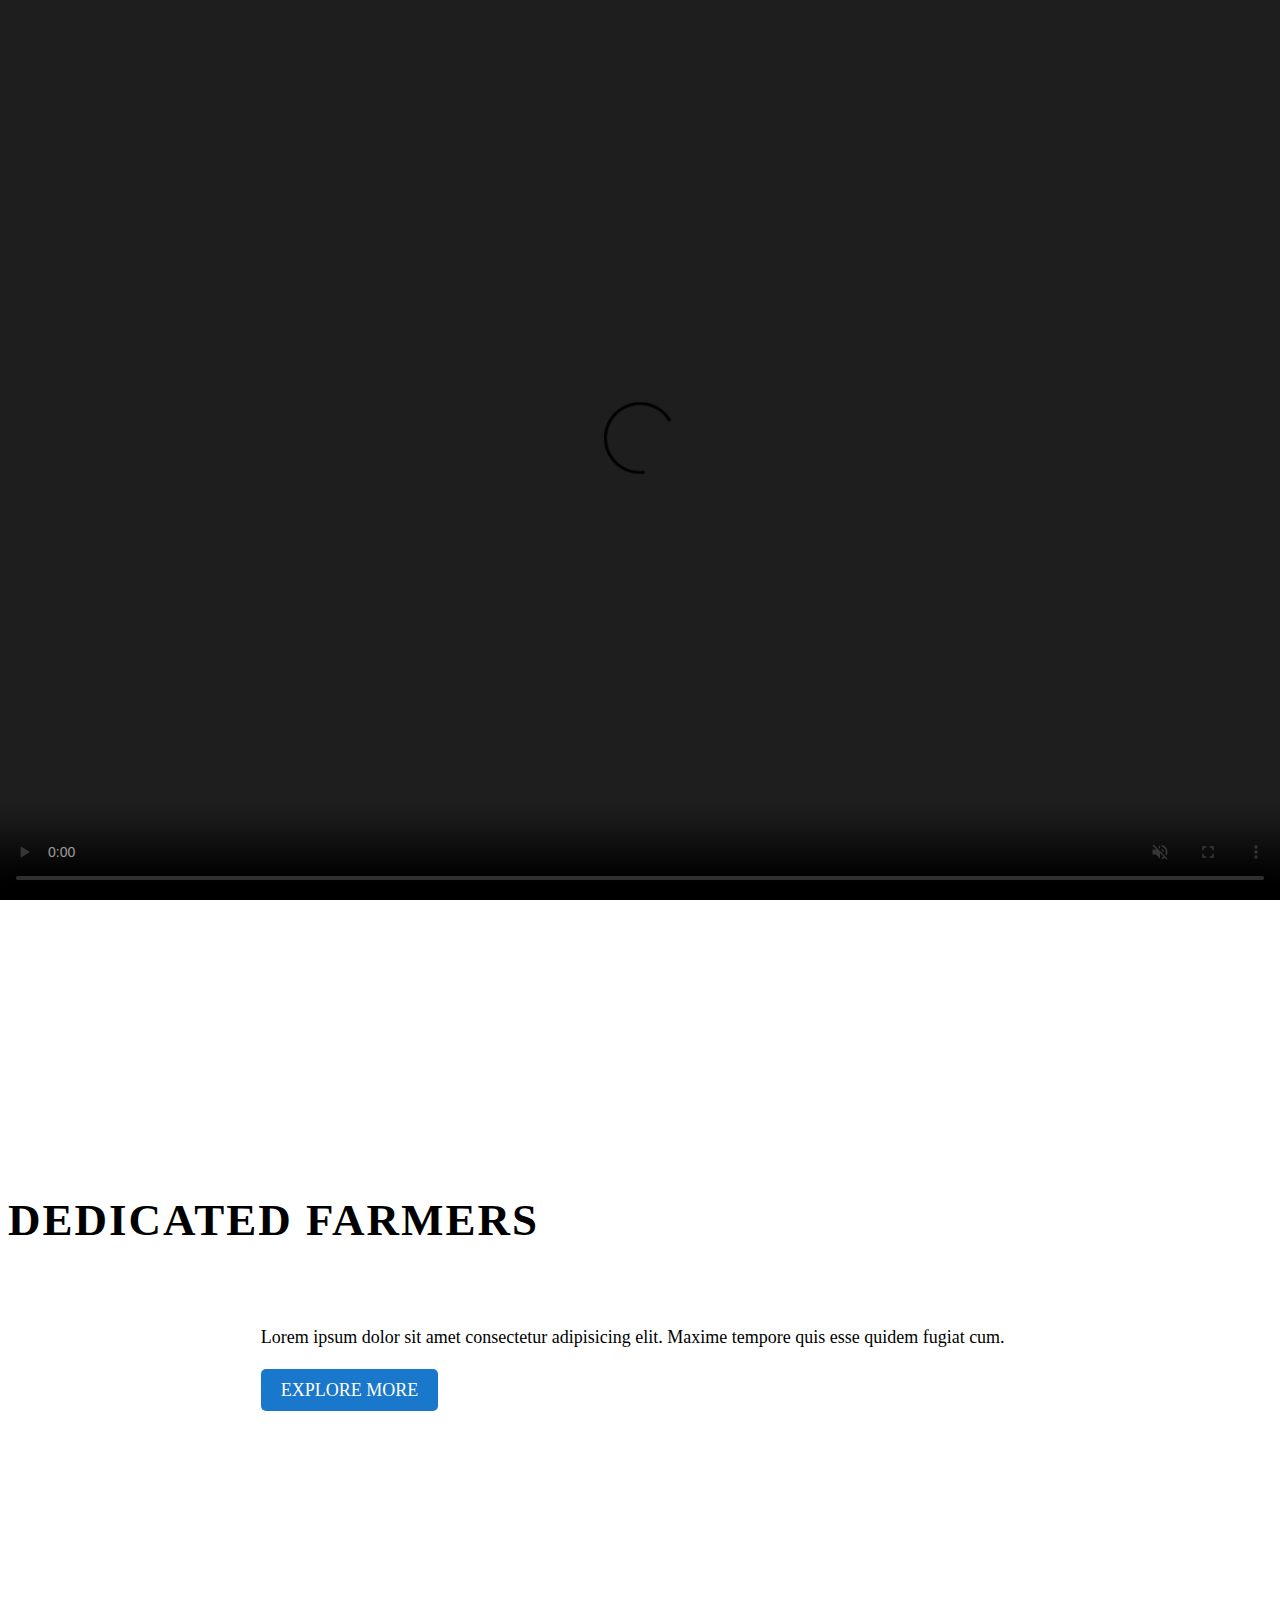
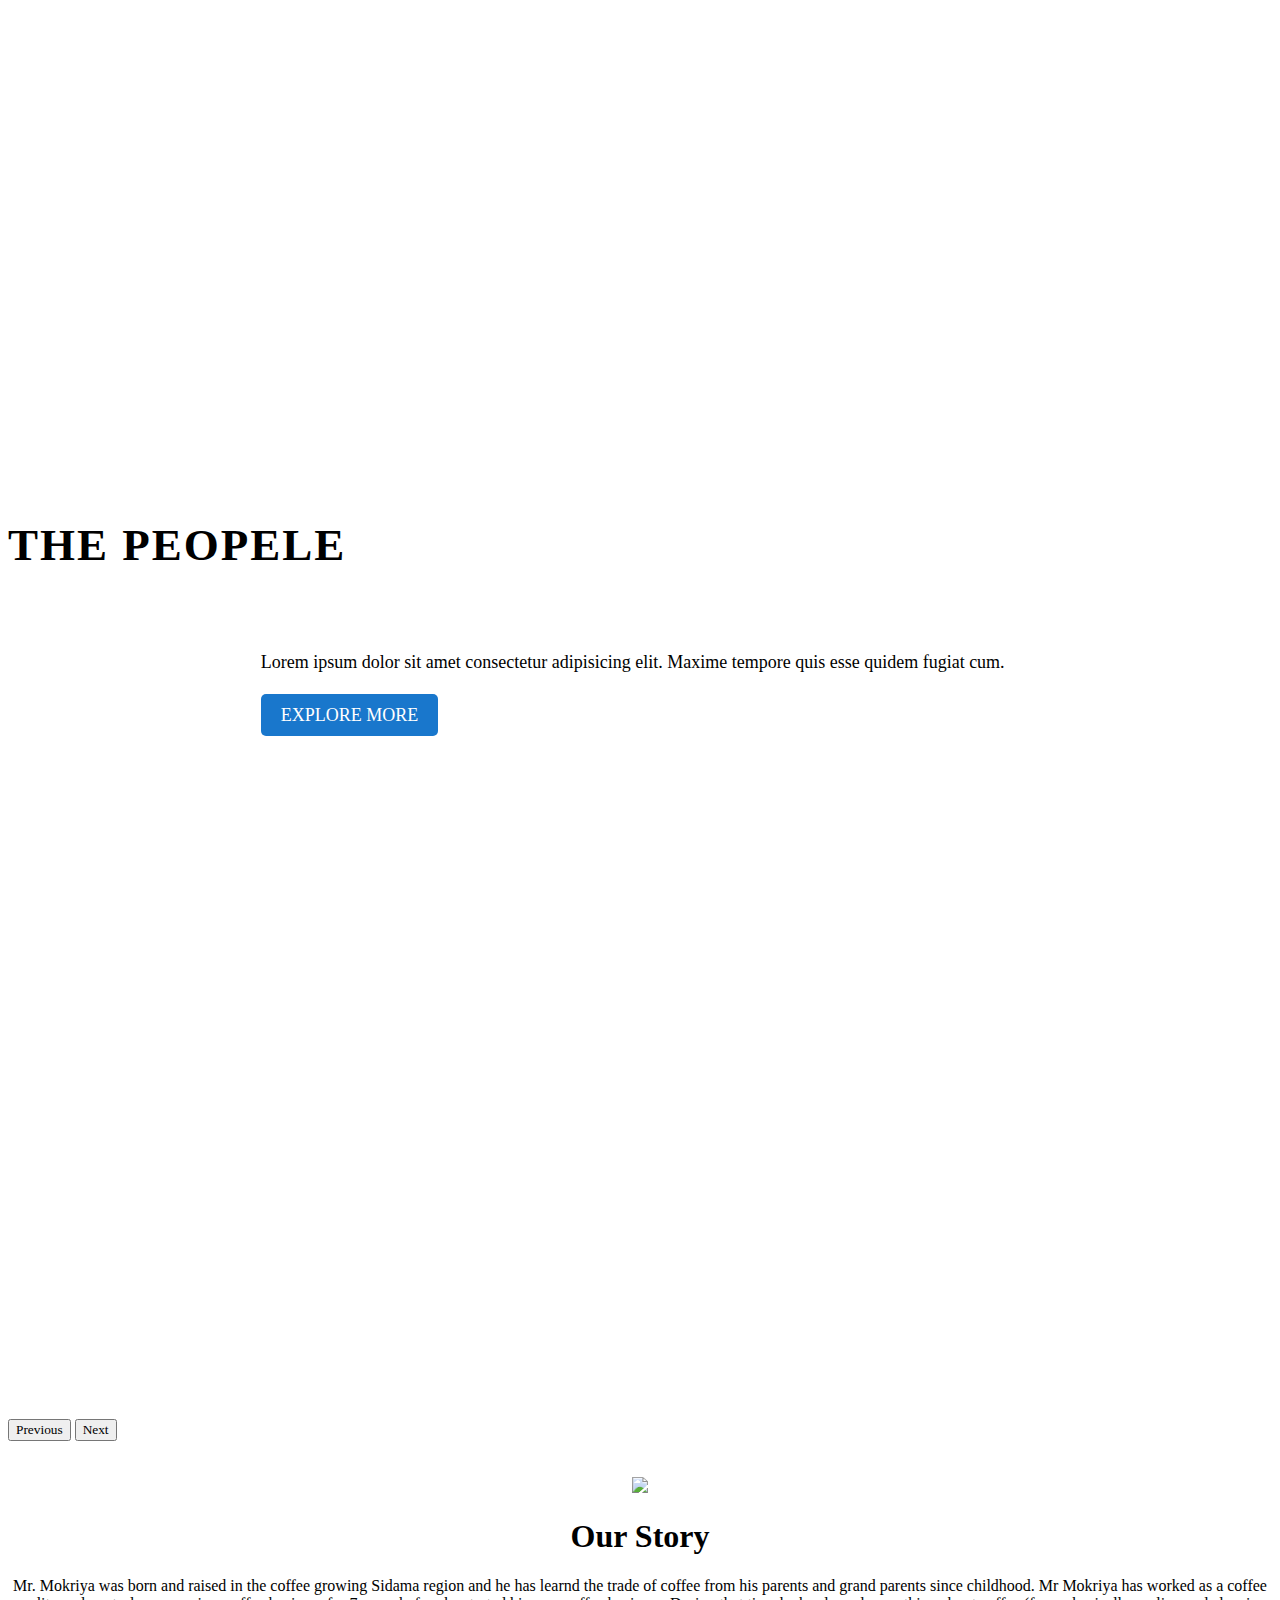
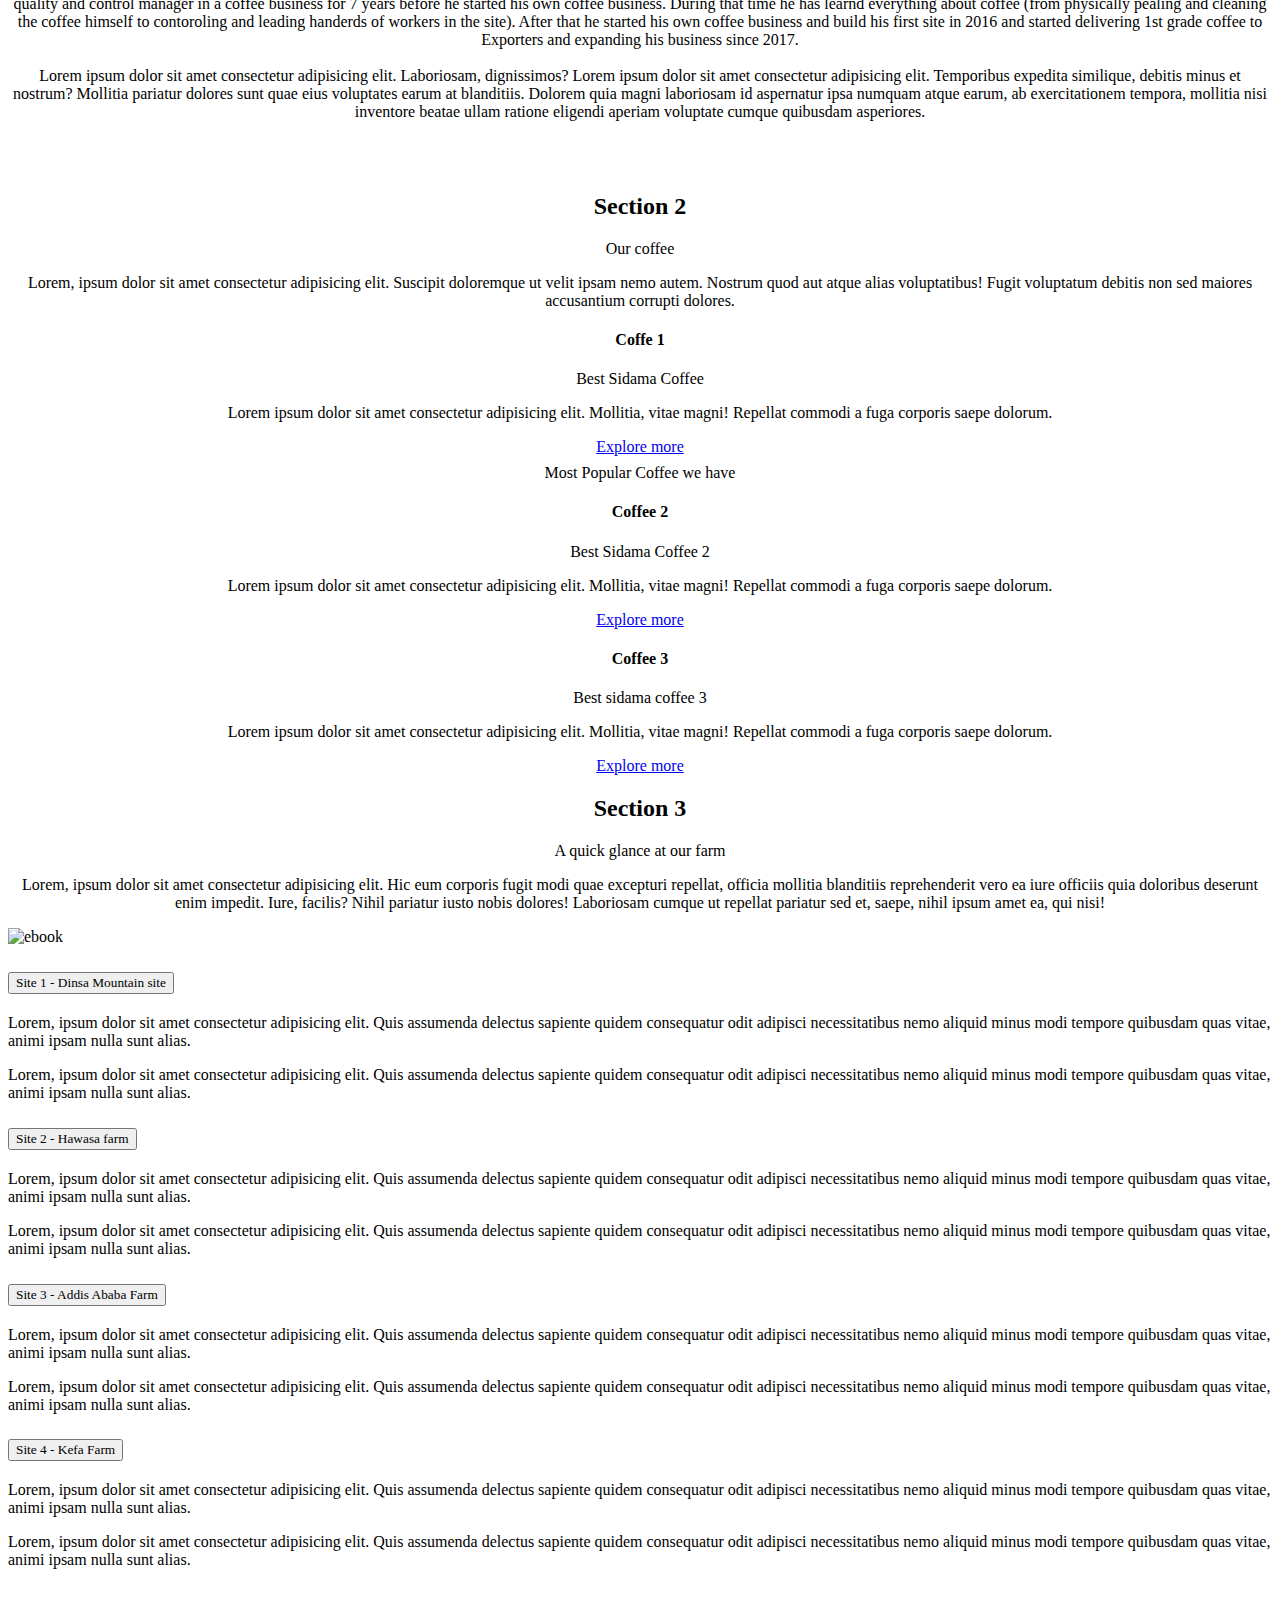
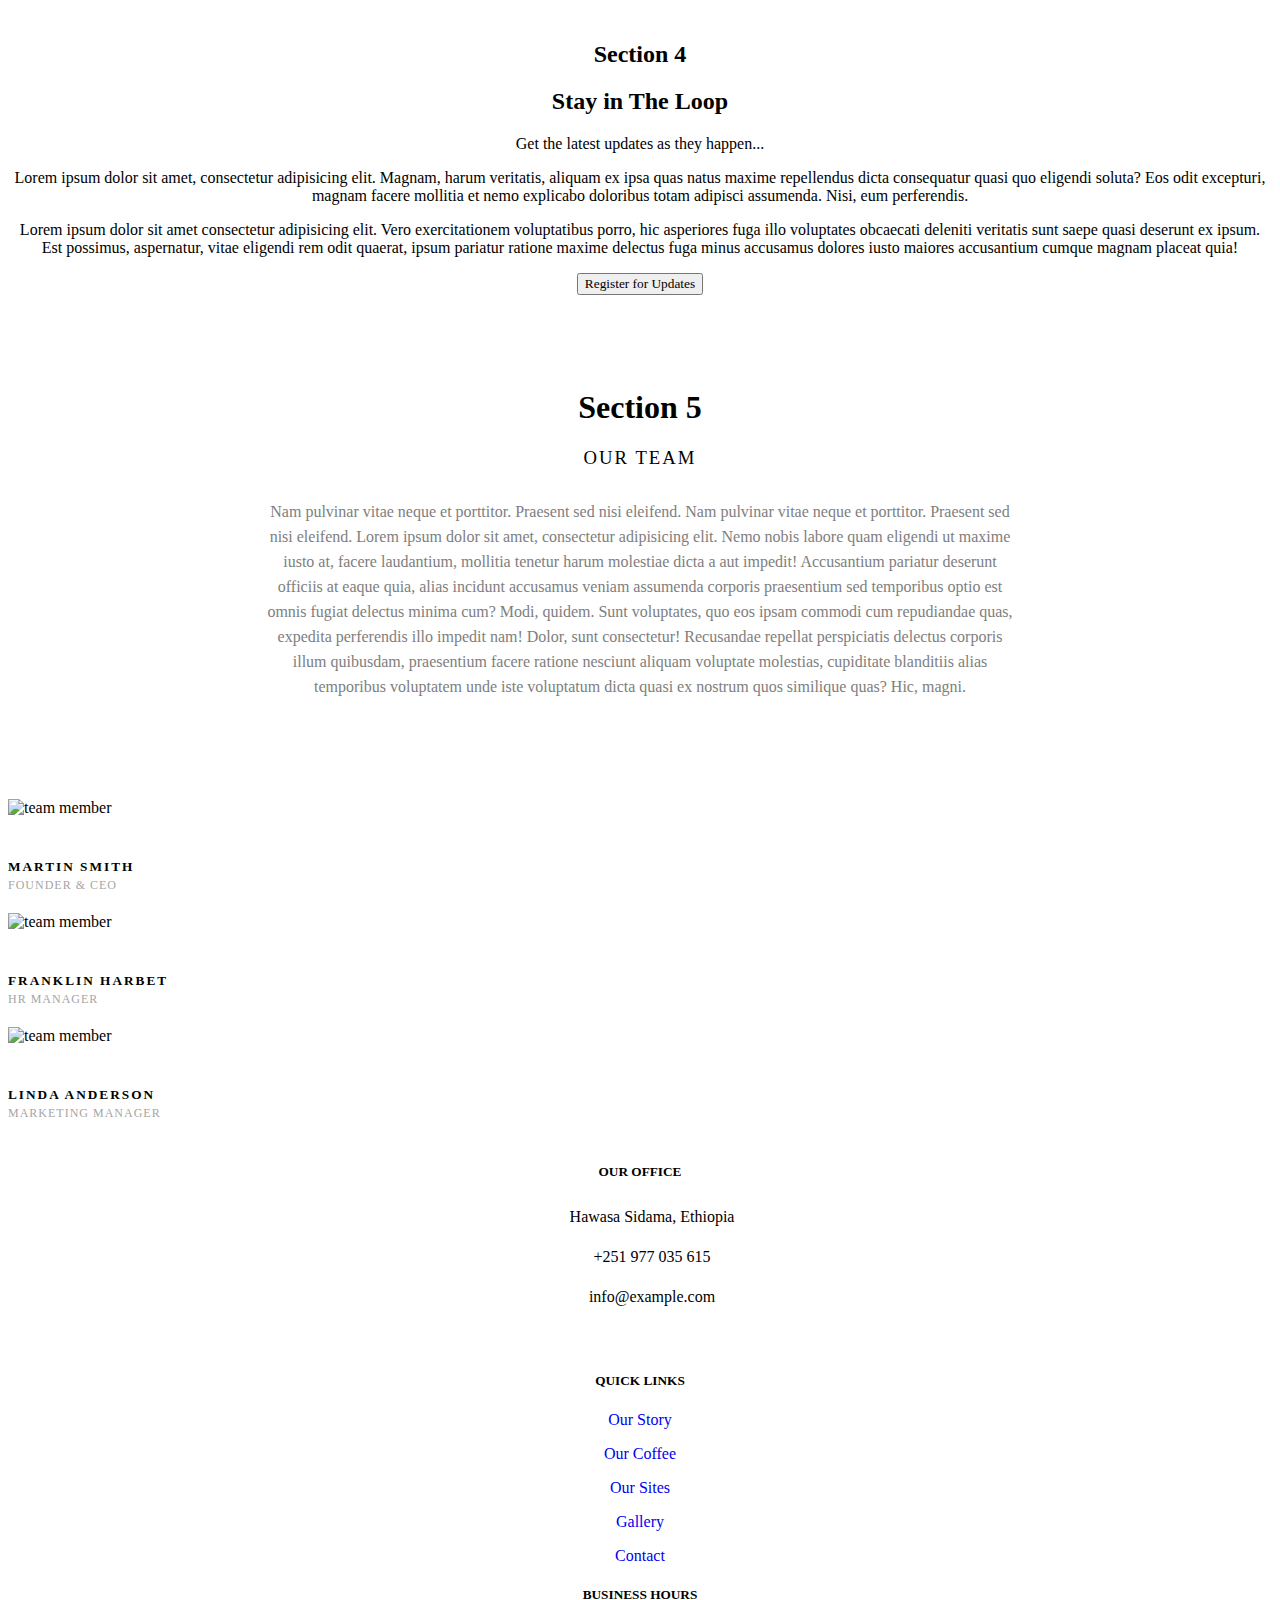
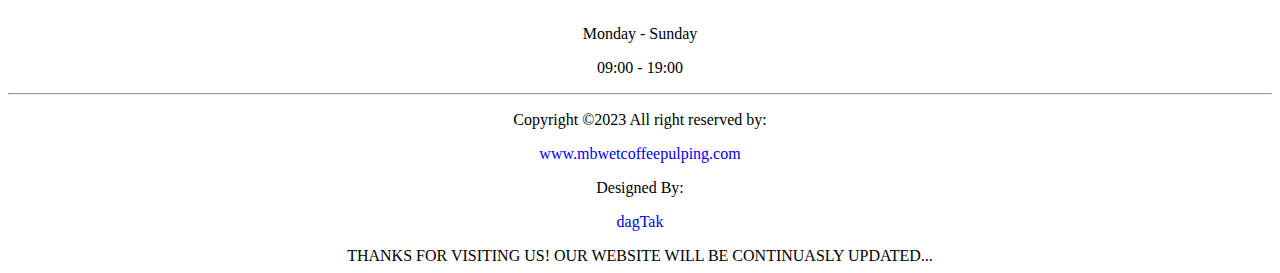
==== index.html @ 7ca41091 "changed index html mokrya life story" ====
<!DOCTYPE html>
<html lang="en">
  <head>
    <meta charset="UTF-8" />
    <meta http-equiv="X-UA-Compatible" content="IE=edge" />
    vid
    <meta name="viewport" content="width=device-width, initial-scale=1.0" />
    <title>Document</title>

    <link
      href="https://cdn.jsdelivr.net/npm/bootstrap@5.3.0-alpha3/dist/css/bootstrap.min.css"
      rel="stylesheet"
      integrity="sha384-KK94CHFLLe+nY2dmCWGMq91rCGa5gtU4mk92HdvYe+M/SXH301p5ILy+dN9+nJOZ"
      crossorigin="anonymous"
    />

    <link href="style.css" rel="stylesheet" />
  </head>

  <body>
    <video controls muted autoplay="autoplay" loop="loop">
      <source src="shortMokVid.mp4" type="video/mp4" />
    </video>
    <nav
      class="navbar navbar-expand-lg fixed-top px-4 px-lg-5 bg-dark navbar-dark"
    >
      <div class="container-fluid d-lg-none">
        <a href="index.html" class="navbar-brand d-flex align-items-center">
          <img
            src="./img/brand.jpg"
            class="rounded-circle"
            alt=""
            width="70"
            height="58"
          />
        </a>
        <button
          type="button"
          class="navbar-toggler me-0"
          data-bs-toggle="collapse"
          data-bs-target="#navbarCollapse"
        >
          <span class="navbar-toggler-icon"></span>
        </button>
        <div class="collapse navbar-collapse" id="navbarCollapse">
          <div class="float-end navbar-nav ms-auto p-4 p-lg-0">
            <a href="index.html" class="nav-item nav-link h1 active"
              >Our Story</a
            >
            <a href="coffee.html" class="nav-item nav-link h1">Our Coffee</a>
            <a href="sites.html" class="nav-item nav-link h1">Our Sites</a>

            <a href="gallery.html" class="nav-item nav-link h1">Gallery</a>
            <a href="contact.html" class="nav-item nav-link h1">Contact</a>
            <!-- <a href="translate" class="nav-item nav-link h1">Translate</a> -->
            <a href="#" class="nav-item nav-link h1"
              ><img src="./img/bootstrap_icons/translate.svg" alt="" width="25"
            /></a>
          </div>
        </div>
      </div>
      <div class="container-fluid">
        <div>
          <div class="collapse navbar-collapse d-none" id="navbarCollapse">
            <div class="navbar-nav ms-auto p-4 p-lg-0">
              <a href="index.html" class="nav-item nav-link h1 active"
                >Our Story</a
              >
              <a href="coffee.html" class="nav-item nav-link h1">Our Coffee</a>
              <a href="sites.html" class="nav-item nav-link h1">Our Sites</a>
            </div>
          </div>
        </div>
      </div>

      <div class="container-fluid">
        <a
          href="index.html"
          class="navbar-brand d-flex align-items-center d-none d-lg-block"
        >
          <img
            src="./img/brand.jpg"
            class="rounded-circle"
            alt=""
            width="70"
            height="58"
          />
        </a>

        <div class="collapse navbar-collapse d-none" id="navbarCollapse">
          <div class="navbar-nav ms-auto p-4 p-lg-0">
            <a href="gallery.html" class="nav-item nav-link h1">Gallery</a>
            <a href="contact.html" class="nav-item nav-link h1">Contact</a>
            <!-- <a href="translate" class="nav-item nav-link h1">Translate</a> -->
            <a href="#" class="nav-item nav-link h1"
              ><img src="./img/bootstrap_icons/translate.svg" alt="" width="25"
            /></a>
          </div>
        </div>
      </div>
    </nav>

    <!-- Navbar End -->

    <!-- Carousel Start -->
    <div
      class="carousel slide"
      data-bs-ride="carousel"
      id="carouselExampleCaptions"
    >
      <div class="carousel-indicators">
        <button
          aria-label="Slide 1"
          class="active"
          data-bs-slide-to="0"
          data-bs-target="#carouselExampleCaptions"
          type="button"
        ></button>
        <button
          aria-label="Slide 2"
          data-bs-slide-to="1"
          data-bs-target="#carouselExampleCaptions"
          type="button"
        ></button>
        <button
          aria-label="Slide 3"
          data-bs-slide-to="2"
          data-bs-target="#carouselExampleCaptions"
          type="button"
        ></button>
      </div>
      <div class="carousel-inner">
        <div class="carousel-item active">
          <div class="carousel-caption">
            <h5 class="animated fadeInDown" style="animation-delay: 1s">
              Delicious Organic coffee
            </h5>
            <p
              class="animated fadeInUp d-none d-md-block"
              style="animation-delay: 2s"
            >
              Check out our organic coffee! Lorem ipsum dolor sit amet
              consectetur adipisicing elit. Maxime
            </p>
            <p class="animated fadeInUp" style="animation-delay: 3s">
              <a href="#">Explore more</a>
            </p>
          </div>
        </div>
        <div class="carousel-item">
          <div class="carousel-caption">
            <h5 class="animated fadeInDown" style="animation-delay: 1s">
              Dedicated farmers
            </h5>
            <p
              class="animated fadeInUp d-none d-md-block"
              style="animation-delay: 2s"
            >
              Lorem ipsum dolor sit amet consectetur adipisicing elit. Maxime
              tempore quis esse quidem fugiat cum.
            </p>
            <p class="animated fadeInUp" style="animation-delay: 3s">
              <a href="#">Explore More</a>
            </p>
          </div>
        </div>
        <div class="carousel-item">
          <div class="carousel-caption">
            <h5 class="animated fadeInDown" style="animation-delay: 1s">
              The peopele
            </h5>
            <p
              class="animated fadeInUp d-none d-md-block"
              style="animation-delay: 2s"
            >
              Lorem ipsum dolor sit amet consectetur adipisicing elit. Maxime
              tempore quis esse quidem fugiat cum.
            </p>
            <p class="animated fadeInUp" style="animation-delay: 3s">
              <a href="#">Explore more</a>
            </p>
          </div>
        </div>
      </div>
      <button
        class="carousel-control-prev"
        data-bs-slide="prev"
        data-bs-target="#carouselExampleCaptions"
        type="button"
      >
        <span aria-hidden="true" class="carousel-control-prev-icon"></span>
        <span class="visually-hidden">Previous</span>
      </button>
      <button
        class="carousel-control-next"
        data-bs-slide="next"
        data-bs-target="#carouselExampleCaptions"
        type="button"
      >
        <span aria-hidden="true" class="carousel-control-next-icon"></span>
        <span class="visually-hidden">Next</span>
      </button>
    </div>
    <!-- Carousel End -->

    <!-- Section 1 Start -->
    <br /><br />
    <section id="intro">
      <div class="container-lg mt-4 mb-4">
        <div class="row g-4 justify-content-center align-items-center">
          <div class="col-md-5 text-center">
            <!-- tooltip -->
            <span
              class="tt"
              data-bs-placement="bottom"
              title="Net Ninja Pro book cover"
            >
              <img
                src="./img/IMG_1235.JPG"
                class="img-fluid mt-1"
                width="500px"
              />
            </span>
          </div>
          <div class="col-md-7 text-center text-md-start">
            <h1>
              <div class="display-5 text-muted">Our Story</div>
            </h1>
            <p class="lead my-4 text-muted">
              Mr. Mokriya was born and raised in the coffee growing Sidama
              region and he has learnd the trade of coffee from his parents and
              grand parents since childhood. Mr Mokriya has worked as a coffee
              quality and control manager in a coffee business for 7 years
              before he started his own coffee business. During that time he has
              learnd everything about coffee (from physically pealing and
              cleaning the coffee himself to contoroling and leading handerds of
              workers in the site). After that he started his own coffee
              business and build his first site in 2016 and started delivering
              1st grade coffee to Exporters and expanding his business since
              2017.
              <br /><br />
              Lorem ipsum dolor sit amet consectetur adipisicing elit.
              Laboriosam, dignissimos? Lorem ipsum dolor sit amet consectetur
              adipisicing elit. Temporibus expedita similique, debitis minus et
              nostrum? Mollitia pariatur dolores sunt quae eius voluptates earum
              at blanditiis. Dolorem quia magni laboriosam id aspernatur ipsa
              numquam atque earum, ab exercitationem tempora, mollitia nisi
              inventore beatae ullam ratione eligendi aperiam voluptate cumque
              quibusdam asperiores.
            </p>
          </div>
        </div>
      </div>
    </section>

    <!-- Section 1 End -->

    <!-- Section 2 Start -->
    <br /><br />
    <section id="pricing" class="bg-light mt-5">
      <div class="container-lg">
        <div class="text-center">
          <h2 class="display-2">Section 2</h2>
          <p class="lead text-muted display-5">Our coffee</p>
          <p>
            Lorem, ipsum dolor sit amet consectetur adipisicing elit. Suscipit
            doloremque ut velit ipsam nemo autem. Nostrum quod aut atque alias
            voluptatibus! Fugit voluptatum debitis non sed maiores accusantium
            corrupti dolores.
          </p>
        </div>

        <div class="row my-5 g-0 align-items-center justify-content-center">
          <div class="col-8 col-lg-4 col-xl-3">
            <div class="card border-0">
              <div class="card-body text-center py-4">
                <h4 class="card-title">Coffe 1</h4>
                Best Sidama Coffee

                <p class="card-text mx-5 text-muted d-none d-lg-block">
                  Lorem ipsum dolor sit amet consectetur adipisicing elit.
                  Mollitia, vitae magni! Repellat commodi a fuga corporis saepe
                  dolorum.
                </p>
                <a href="#" class="btn btn-outline-primary btn-lg mt-3">
                  Explore more
                </a>
              </div>
            </div>
          </div>

          <div class="col-9 col-lg-4">
            <div class="card border-primary border-2">
              <div class="card-header text-center text-primary">
                Most Popular Coffee we have
              </div>
              <div class="card-body text-center py-5">
                <h4 class="card-title">Coffee 2</h4>
                <p class="lead card-subtitle">Best Sidama Coffee 2</p>

                <p class="card-text mx-5 text-muted d-none d-lg-block">
                  Lorem ipsum dolor sit amet consectetur adipisicing elit.
                  Mollitia, vitae magni! Repellat commodi a fuga corporis saepe
                  dolorum.
                </p>
                <a href="#" class="btn btn-outline-primary btn-lg mt-3">
                  Explore more
                </a>
              </div>
            </div>
          </div>

          <div class="col-8 col-lg-4 col-xl-3">
            <div class="card border-0">
              <div class="card-body text-center py-4">
                <h4 class="card-title">Coffee 3</h4>
                <p class="lead card-subtitle">Best sidama coffee 3</p>

                <p class="card-text mx-5 text-muted d-none d-lg-block">
                  Lorem ipsum dolor sit amet consectetur adipisicing elit.
                  Mollitia, vitae magni! Repellat commodi a fuga corporis saepe
                  dolorum.
                </p>
                <a href="#" class="btn btn-outline-primary btn-lg mt-3">
                  Explore more
                </a>
              </div>
            </div>
          </div>
        </div>
      </div>
      <!-- end container -->
    </section>
    <!-- Section 2 End -->

    <!-- Section 3 start -->
    <section id="topics">
      <div class="container-md">
        <div class="text-center">
          <h2 class="display-2">Section 3</h2>
          <p class="lead text-muted">A quick glance at our farm</p>
          <p>
            Lorem, ipsum dolor sit amet consectetur adipisicing elit. Hic eum
            corporis fugit modi quae excepturi repellat, officia mollitia
            blanditiis reprehenderit vero ea iure officiis quia doloribus
            deserunt enim impedit. Iure, facilis? Nihil pariatur iusto nobis
            dolores! Laboriosam cumque ut repellat pariatur sed et, saepe, nihil
            ipsum amet ea, qui nisi!
          </p>
        </div>
        <div class="row my-4 g-5 justify-content-around align-items-center">
          <div class="col-lg-6">
            <img src="./img/IMG_1262.JPG" class="img-fluid" alt="ebook" />
          </div>
          <div class="col-lg-6">
            <!-- accordion -->
            <div class="accordion" id="chapters">
              <div class="accordion-item">
                <h2 class="accordion-header" id="heading-1">
                  <button
                    class="accordion-button"
                    type="button"
                    data-bs-toggle="collapse"
                    data-bs-target="#chapter-1"
                    aria-expanded="true"
                    aria-controls="chapter-1"
                  >
                    Site 1 - Dinsa Mountain site
                  </button>
                </h2>
                <div
                  id="chapter-1"
                  class="accordion-collapse collapse show"
                  aria-labelledby="heading-1"
                  data-bs-parent="#chapters"
                >
                  <div class="accordion-body">
                    <p>
                      Lorem, ipsum dolor sit amet consectetur adipisicing elit.
                      Quis assumenda delectus sapiente quidem consequatur odit
                      adipisci necessitatibus nemo aliquid minus modi tempore
                      quibusdam quas vitae, animi ipsam nulla sunt alias.
                    </p>
                    <p>
                      Lorem, ipsum dolor sit amet consectetur adipisicing elit.
                      Quis assumenda delectus sapiente quidem consequatur odit
                      adipisci necessitatibus nemo aliquid minus modi tempore
                      quibusdam quas vitae, animi ipsam nulla sunt alias.
                    </p>
                  </div>
                </div>
              </div>
              <div class="accordion-item">
                <h2 class="accordion-header" id="heading-2">
                  <button
                    class="accordion-button collapsed"
                    type="button"
                    data-bs-toggle="collapse"
                    data-bs-target="#chapter-2"
                    aria-expanded="false"
                    aria-controls="chapter-2"
                  >
                    Site 2 - Hawasa farm
                  </button>
                </h2>
                <div
                  id="chapter-2"
                  class="accordion-collapse collapse"
                  aria-labelledby="heading-2"
                  data-bs-parent="#chapters"
                >
                  <div class="accordion-body">
                    <p>
                      Lorem, ipsum dolor sit amet consectetur adipisicing elit.
                      Quis assumenda delectus sapiente quidem consequatur odit
                      adipisci necessitatibus nemo aliquid minus modi tempore
                      quibusdam quas vitae, animi ipsam nulla sunt alias.
                    </p>
                    <p>
                      Lorem, ipsum dolor sit amet consectetur adipisicing elit.
                      Quis assumenda delectus sapiente quidem consequatur odit
                      adipisci necessitatibus nemo aliquid minus modi tempore
                      quibusdam quas vitae, animi ipsam nulla sunt alias.
                    </p>
                  </div>
                </div>
              </div>
              <div class="accordion-item">
                <h2 class="accordion-header" id="heading-3">
                  <button
                    class="accordion-button collapsed"
                    type="button"
                    data-bs-toggle="collapse"
                    data-bs-target="#chapter-3"
                    aria-expanded="false"
                    aria-controls="chapter-1"
                  >
                    Site 3 - Addis Ababa Farm
                  </button>
                </h2>
                <div
                  id="chapter-3"
                  class="accordion-collapse collapse"
                  aria-labelledby="heading-3"
                  data-bs-parent="#chapters"
                >
                  <div class="accordion-body">
                    <p>
                      Lorem, ipsum dolor sit amet consectetur adipisicing elit.
                      Quis assumenda delectus sapiente quidem consequatur odit
                      adipisci necessitatibus nemo aliquid minus modi tempore
                      quibusdam quas vitae, animi ipsam nulla sunt alias.
                    </p>
                    <p>
                      Lorem, ipsum dolor sit amet consectetur adipisicing elit.
                      Quis assumenda delectus sapiente quidem consequatur odit
                      adipisci necessitatibus nemo aliquid minus modi tempore
                      quibusdam quas vitae, animi ipsam nulla sunt alias.
                    </p>
                  </div>
                </div>
              </div>
              <div class="accordion-item">
                <h2 class="accordion-header" id="heading-4">
                  <button
                    class="accordion-button collapsed"
                    type="button"
                    data-bs-toggle="collapse"
                    data-bs-target="#chapter-4"
                    aria-expanded="false"
                    aria-controls="chapter-4"
                  >
                    Site 4 - Kefa Farm
                  </button>
                </h2>
                <div
                  id="chapter-4"
                  class="accordion-collapse collapse"
                  aria-labelledby="heading-4"
                  data-bs-parent="#chapters"
                >
                  <div class="accordion-body">
                    <p>
                      Lorem, ipsum dolor sit amet consectetur adipisicing elit.
                      Quis assumenda delectus sapiente quidem consequatur odit
                      adipisci necessitatibus nemo aliquid minus modi tempore
                      quibusdam quas vitae, animi ipsam nulla sunt alias.
                    </p>
                    <p>
                      Lorem, ipsum dolor sit amet consectetur adipisicing elit.
                      Quis assumenda delectus sapiente quidem consequatur odit
                      adipisci necessitatibus nemo aliquid minus modi tempore
                      quibusdam quas vitae, animi ipsam nulla sunt alias.
                    </p>
                  </div>
                </div>
              </div>
            </div>
          </div>
        </div>
      </div>
    </section>
    <!-- section 3 end -->
    <br /><br />
    <!-- sectin 4 start -->
    <section class="bg-light mb4">
      <div class="container">
        <div class="text-center">
          <h2 class="display-2">Section 4</h2>
          <h2>Stay in The Loop</h2>
          <p class="lead">Get the latest updates as they happen...</p>
          <p>
            Lorem ipsum dolor sit amet, consectetur adipisicing elit. Magnam,
            harum veritatis, aliquam ex ipsa quas natus maxime repellendus dicta
            consequatur quasi quo eligendi soluta? Eos odit excepturi, magnam
            facere mollitia et nemo explicabo doloribus totam adipisci
            assumenda. Nisi, eum perferendis.
          </p>
        </div>
        <div class="row justify-content-center">
          <div class="col-md-8 text-center">
            <p class="text-muted my-4">
              Lorem ipsum dolor sit amet consectetur adipisicing elit. Vero
              exercitationem voluptatibus porro, hic asperiores fuga illo
              voluptates obcaecati deleniti veritatis sunt saepe quasi deserunt
              ex ipsum. Est possimus, aspernatur, vitae eligendi rem odit
              quaerat, ipsum pariatur ratione maxime delectus fuga minus
              accusamus dolores iusto maiores accusantium cumque magnam placeat
              quia!
            </p>
            <button
              class="btn btn-primary"
              data-bs-toggle="modal"
              data-bs-target="#reg-modal"
            >
              Register for Updates
            </button>
          </div>
        </div>
      </div>
    </section>
    <br /><br />

    <!-- section 4 end -->

    <!-- section 5 team start -->
    <br /><br />
    <div class="container">
      <div class="row">
        <div class="heading-title text-center">
          <h1>Section 5</h1>
          <h3 class="text-uppercase">Our Team</h3>
          <p class="p-top-30 half-txt">
            Nam pulvinar vitae neque et porttitor. Praesent sed nisi eleifend.
            Nam pulvinar vitae neque et porttitor. Praesent sed nisi eleifend.
            Lorem ipsum dolor sit amet, consectetur adipisicing elit. Nemo nobis
            labore quam eligendi ut maxime iusto at, facere laudantium, mollitia
            tenetur harum molestiae dicta a aut impedit! Accusantium pariatur
            deserunt officiis at eaque quia, alias incidunt accusamus veniam
            assumenda corporis praesentium sed temporibus optio est omnis fugiat
            delectus minima cum? Modi, quidem. Sunt voluptates, quo eos ipsam
            commodi cum repudiandae quas, expedita perferendis illo impedit nam!
            Dolor, sunt consectetur! Recusandae repellat perspiciatis delectus
            corporis illum quibusdam, praesentium facere ratione nesciunt
            aliquam voluptate molestias, cupiditate blanditiis alias temporibus
            voluptatem unde iste voluptatum dicta quasi ex nostrum quos
            similique quas? Hic, magni.
          </p>
        </div>

        <div class="col-md-4 col-sm-4">
          <div class="team-member">
            <div class="team-img">
              <img
                src="https://image.freepik.com/free-photo/man-standing-with-a-black-t-shirt_1187-1045.jpg"
                alt="team member"
                class="img-responsive"
              />
            </div>
            <div class="team-hover">
              <div class="desk">
                <h4>Hi There !</h4>
                <p>I love to introduce myself as a hardcore Web Designer.</p>
              </div>
              <div class="s-link">
                <a href="#"><i class="fa fa-facebook"></i></a>
                <a href="#"><i class="fa fa-twitter"></i></a>
                <a href="#"><i class="fa fa-google-plus"></i></a>
              </div>
            </div>
          </div>
          <div class="team-title">
            <h5>Martin Smith</h5>
            <span>founder & ceo</span>
          </div>
        </div>
        <div class="col-md-4 col-sm-4">
          <div class="team-member">
            <div class="team-img">
              <img
                src="https://image.freepik.com/free-photo/elegant-man-with-thumbs-up_1149-1595.jpg"
                alt="team member"
                class="img-responsive"
              />
            </div>
            <div class="team-hover">
              <div class="desk">
                <h4>Hello World</h4>
                <p>I love to introduce myself as a hardcore Web Designer.</p>
              </div>
              <div class="s-link">
                <a href="#"><i class="fa fa-facebook"></i></a>
                <a href="#"><i class="fa fa-twitter"></i></a>
                <a href="#"><i class="fa fa-google-plus"></i></a>
              </div>
            </div>
          </div>
          <div class="team-title">
            <h5>Franklin Harbet</h5>
            <span>HR Manager</span>
          </div>
        </div>
        <div class="col-md-4 col-sm-4">
          <div class="team-member">
            <div class="team-img">
              <img
                src="https://image.freepik.com/free-photo/well-dressed-executive-with-crossed-arms_1098-3930.jpg"
                alt="team member"
                class="img-responsive"
              />
            </div>
            <div class="team-hover">
              <div class="desk">
                <h4>I love to design</h4>
                <p>I love to introduce myself as a hardcore Web Designer.</p>
              </div>
              <div class="s-link">
                <a href="#"><i class="fa fa-facebook"></i></a>
                <a href="#"><i class="fa fa-twitter"></i></a>
                <a href="#"><i class="fa fa-google-plus"></i></a>
              </div>
            </div>
          </div>
          <div class="team-title">
            <h5>Linda Anderson</h5>
            <span>Marketing Manager</span>
          </div>
        </div>
      </div>
    </div>
    <!-- section 5 team end -->

    <!-- Footer Start -->

    <footer class="bg-dark text-white pt-5 pb-4">
      <div class="container-fluid text-center text-md-left">
        <div class="row text-center text-md-left">
          <div class="col-md-3 col-lg-3 col-xl-3 mx-auto mt-3">
            <h5
              class="text-uppercase mb-4 font-weight-bold text-warning d-flex justify-content-start"
            >
              Our Office
            </h5>

            <p class="d-flex justify-content-start">
              <img
                src="./img/bootstrap_icons/footer_icons/geo-alt-fill.svg"
                alt=""
                width="20"
                class="me-2"
              />
              Hawasa Sidama, Ethiopia
            </p>
            <p class="d-flex justify-content-start">
              <img
                src="./img/bootstrap_icons/footer_icons/telephone-fill.svg"
                alt=""
                width="20"
                class="me-2"
              />
              +251 977 035 615
            </p>
            <p class="d-flex justify-content-start">
              <img
                src="./img/bootstrap_icons/footer_icons/envelope-fill.svg"
                alt=""
                width="20"
                class="me-2"
              />
              info@example.com
            </p>
            <p class="d-flex justify-content-start">
              <a href="#" class="btn-floating btn-sm text-white me-3"
                ><img
                  src="./img/bootstrap_icons/footer_icons/facebook.svg"
                  alt=""
                  width="25"
              /></a>
              <a href="#" class="btn-floating btn-sm text-white me-3"
                ><img
                  src="./img/bootstrap_icons/footer_icons/instagram.svg"
                  alt=""
                  width="25"
              /></a>
              <a href="#" class="btn-floating btn-sm text-white"
                ><img
                  src="./img/bootstrap_icons/footer_icons/twitter.svg"
                  alt=""
                  width="25"
              /></a>
            </p>
          </div>
          <div class="col-md-2 col-lg-2 col-xl-2 mx-auto mt-3">
            <h5
              class="text-uppercase mb-4 font-weight-bold text-warning d-flex justify-content-start"
            >
              Quick Links
            </h5>
            <p class="d-flex justify-content-start">
              <a href="#" class="text-white" style="text-decoration: none"
                >Our Story</a
              >
            </p>
            <p class="d-flex justify-content-start">
              <a href="#" class="text-white" style="text-decoration: none"
                >Our Coffee</a
              >
            </p>
            <p class="d-flex justify-content-start">
              <a href="#" class="text-white" style="text-decoration: none"
                >Our Sites</a
              >
            </p>

            <p class="d-flex justify-content-start">
              <a href="#" class="text-white" style="text-decoration: none"
                >Gallery</a
              >
            </p>
            <p class="d-flex justify-content-start">
              <a href="#" class="text-white" style="text-decoration: none"
                >Contact</a
              >
            </p>
          </div>

          <div class="col-md-3 col-lg-2 col-xl-2 mx-auto mt-3">
            <h5
              class="text-uppercase mb-4 font-weight-bold text-warning d-flex justify-content-start"
            >
              Business Hours
            </h5>
            <p class="d-flex justify-content-start">Monday - Sunday</p>
            <p class="d-flex justify-content-start h4">09:00 - 19:00</p>
          </div>
        </div>
        <hr class="mb-4" />

        <div class="row align-items-center justify-content-between">
          <div class="col-md-7 col-lg-8 d-flex">
            <p class="d-flex ms-4">
              Copyright ©2023 All right reserved by:
              <a href="#" style="text-decoration: none" class="text-warning">
                <p class="h5">www.mbwetcoffeepulping.com</p>
              </a>
            </p>
          </div>

          <div class="col-md-5 col-lg-4">
            <div class="text-center text-md-right d-flex">
              <p class="d-flex d-flex me-2 ms-4">
                Designed By:
                <a href="#" style="text-decoration: none" class="text-warning">
                  <p class="h5">dagTak</p>
                </a>
              </p>
            </div>
          </div>
        </div>
        <div class="row d-flex ms-4 text-primary text-uppercase">
          Thanks for visiting us! Our Website will be continuasly updated...
        </div>
      </div>
    </footer>

    <!-- Footer End -->

    <script
      src="https://cdn.jsdelivr.net/npm/bootstrap@5.3.0-alpha3/dist/js/bootstrap.bundle.min.js"
      integrity="sha384-ENjdO4Dr2bkBIFxQpeoTz1HIcje39Wm4jDKdf19U8gI4ddQ3GYNS7NTKfAdVQSZe"
      crossorigin="anonymous"
    ></script>
  </body>
</html>
---- style.css ----
* {
  font-family: montserrat;
}
video {
  position: absolute;
  top: 50%;
  left: 50%;
  min-width: 100%;
  min-height: 100%;
  width: auto;
  height: auto;
  z-index: 0;
  transform: translateX(-50%) translateY(-50%);
}
.navbar-nav a {
  font-size: 15px;
  text-transform: uppercase;
  font-weight: 500;
}
.navbar-light .navbar-brand {
  color: #000;
  font-size: 25px;
  text-transform: uppercase;
  font-weight: bold;
  letter-spacing: 2px;
}
.navbar-light .navbar-brand span {
  color: #1977cc;
}
.w-100 {
  height: 100vh;
}
.navbar-toggler {
  padding: 1px 5px;
  font-size: 18px;
  line-height: 0.3;
  background: #000;
}

.carousel-item {
  height: 100vh;
  min-height: 300px;
}
.carousel-caption {
  bottom: 220px;
  z-index: 2;
}
.carousel-caption h5 {
  font-size: 45px;
  text-transform: uppercase;
  letter-spacing: 2px;
  margin-top: 25px;
}
.carousel-caption p {
  width: 60%;
  margin: auto;
  font-size: 18px;
  line-height: 1.8;
}
.carousel-caption a {
  text-transform: uppercase;
  text-decoration: none;
  background: #1977cc;
  padding: 5px 20px;
  display: inline-block;
  color: #fff;
  margin-top: 15px;
  border-radius: 5px;
}
.carousel-inner:before {
  content: "";
  position: absolute;
  width: 100%;
  height: 100%;
  top: 0;
  left: 0;
  background: rgba(0, 0, 0, 0.4);
  z-index: 1;
}

/* index.html Teem section */
/* body {
  font-family: "Source Sans Pro", sans-serif;
  line-height: 1.5;
  color: #323232;
  font-size: 15px;
  font-weight: 400;
  text-rendering: optimizeLegibility;
  -webkit-font-smoothing: antialiased;
  -moz-font-smoothing: antialiased;
} */
.heading-title {
  margin-bottom: 100px;
}
.text-center {
  text-align: center;
}
.heading-title h3 {
  margin-bottom: 0;
  letter-spacing: 2px;
  font-weight: normal;
}
.p-top-30 {
  padding-top: 30px;
}
.half-txt {
  width: 60%;
  margin: 0 auto;
  display: inline-block;
  line-height: 25px;
  color: #7e7e7e;
}
.text-uppercase {
  text-transform: uppercase;
}

.team-member,
.team-member .team-img {
  position: relative;
}
.team-member {
  overflow: hidden;
}
.team-member,
.team-member .team-img {
  position: relative;
}

.team-hover {
  position: absolute;
  top: 0;
  left: 0;
  bottom: 0;
  right: 0;
  margin: 0;
  border: 20px solid rgba(0, 0, 0, 0.1);
  background-color: rgba(255, 255, 255, 0.9);
  opacity: 0;
  -webkit-transition: all 0.3s;
  transition: all 0.3s;
}
.team-member:hover .team-hover .desk {
  top: 35%;
}
.team-member:hover .team-hover,
.team-member:hover .team-hover .desk,
.team-member:hover .team-hover .s-link {
  opacity: 1;
}
.team-hover .desk {
  position: absolute;
  top: 0%;
  width: 100%;
  opacity: 0;
  -webkit-transform: translateY(-55%);
  -ms-transform: translateY(-55%);
  transform: translateY(-55%);
  -webkit-transition: all 0.3s 0.2s;
  transition: all 0.3s 0.2s;
  padding: 0 20px;
}
.desk,
.desk h4,
.team-hover .s-link a {
  text-align: center;
  color: #222;
}
.team-member:hover .team-hover .s-link {
  bottom: 10%;
}
.team-member:hover .team-hover,
.team-member:hover .team-hover .desk,
.team-member:hover .team-hover .s-link {
  opacity: 1;
}
.team-hover .s-link {
  position: absolute;
  bottom: 0;
  width: 100%;
  opacity: 0;
  text-align: center;
  -webkit-transform: translateY(45%);
  -ms-transform: translateY(45%);
  transform: translateY(45%);
  -webkit-transition: all 0.3s 0.2s;
  transition: all 0.3s 0.2s;
  font-size: 35px;
}
.desk,
.desk h4,
.team-hover .s-link a {
  text-align: center;
  color: #222;
}
.team-member .s-link a {
  margin: 0 10px;
  color: #333;
  font-size: 16px;
}
.team-title {
  position: static;
  padding: 20px 0;
  display: inline-block;
  letter-spacing: 2px;
  width: 100%;
}
.team-title h5 {
  margin-bottom: 0px;
  display: block;
  text-transform: uppercase;
}
.team-title span {
  font-size: 12px;
  text-transform: uppercase;
  color: #a5a5a5;
  letter-spacing: 1px;
}

/* gallery. html */

img {
  max-width: 100%;
}
.gallery {
  background-color: #dbddf1;
  padding: 80px 0;
}
.gallery img {
  background-color: #ffffff;
  padding: 15px;
  width: 100%;
  box-shadow: 0 0 15px rgba(0, 0, 0, 0.3);
  cursor: pointer;
}
#gallery-modal .modal-img {
  width: 100%;
}

/* test */
.cards-wrapper {
  display: flex;
}
.card {
  margin: 0.5em;
}
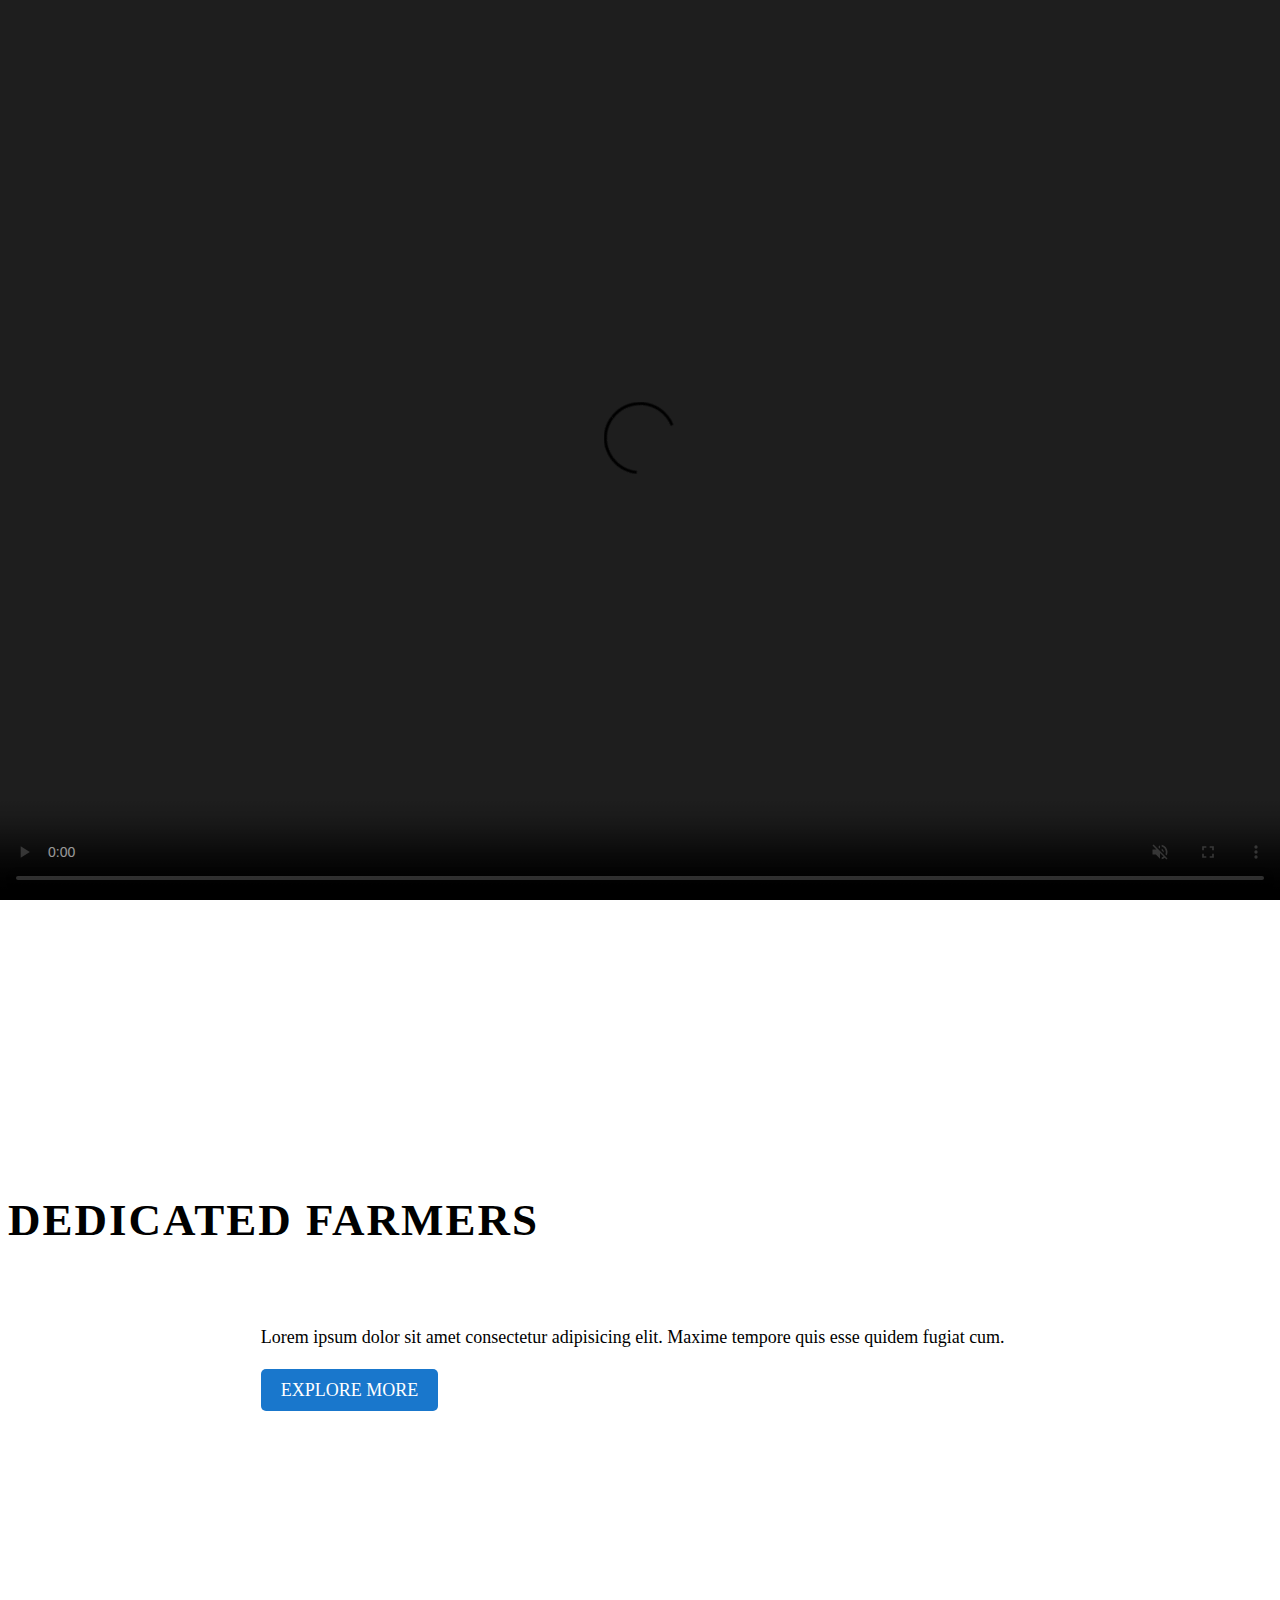
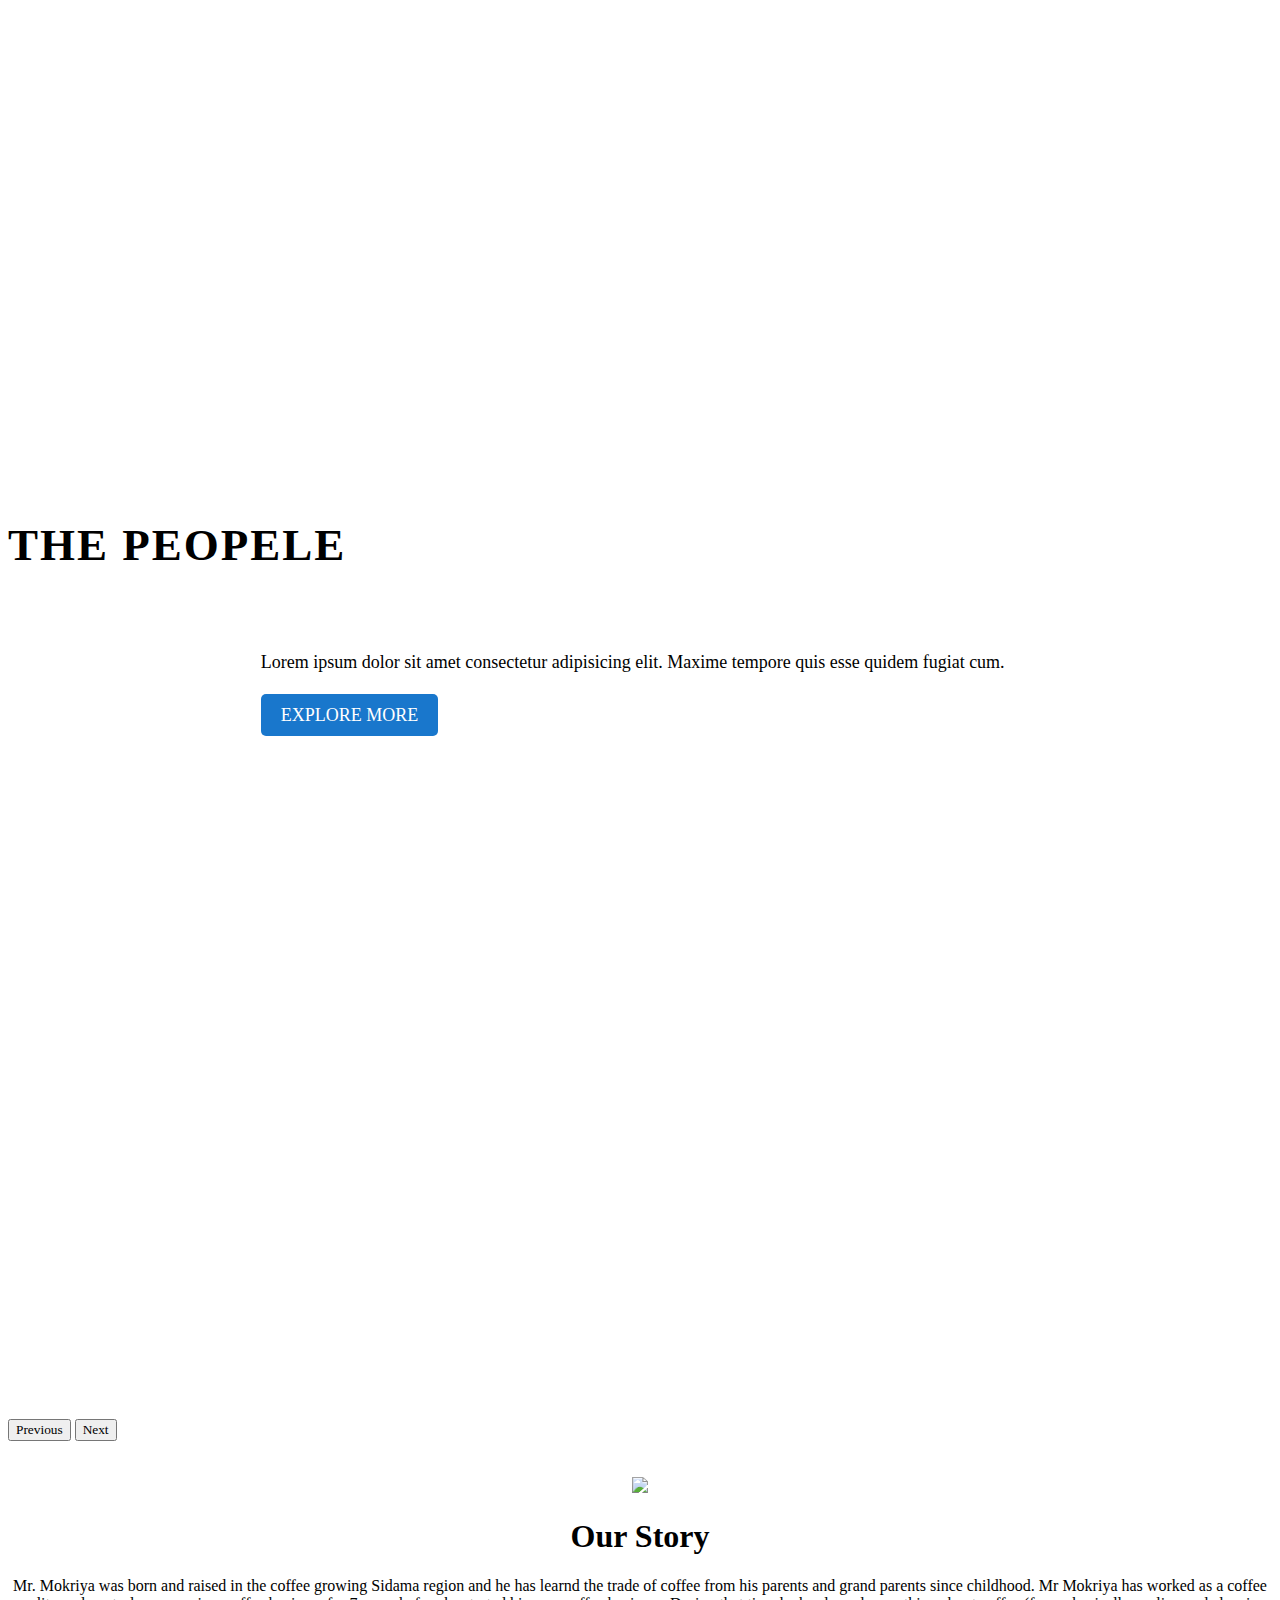
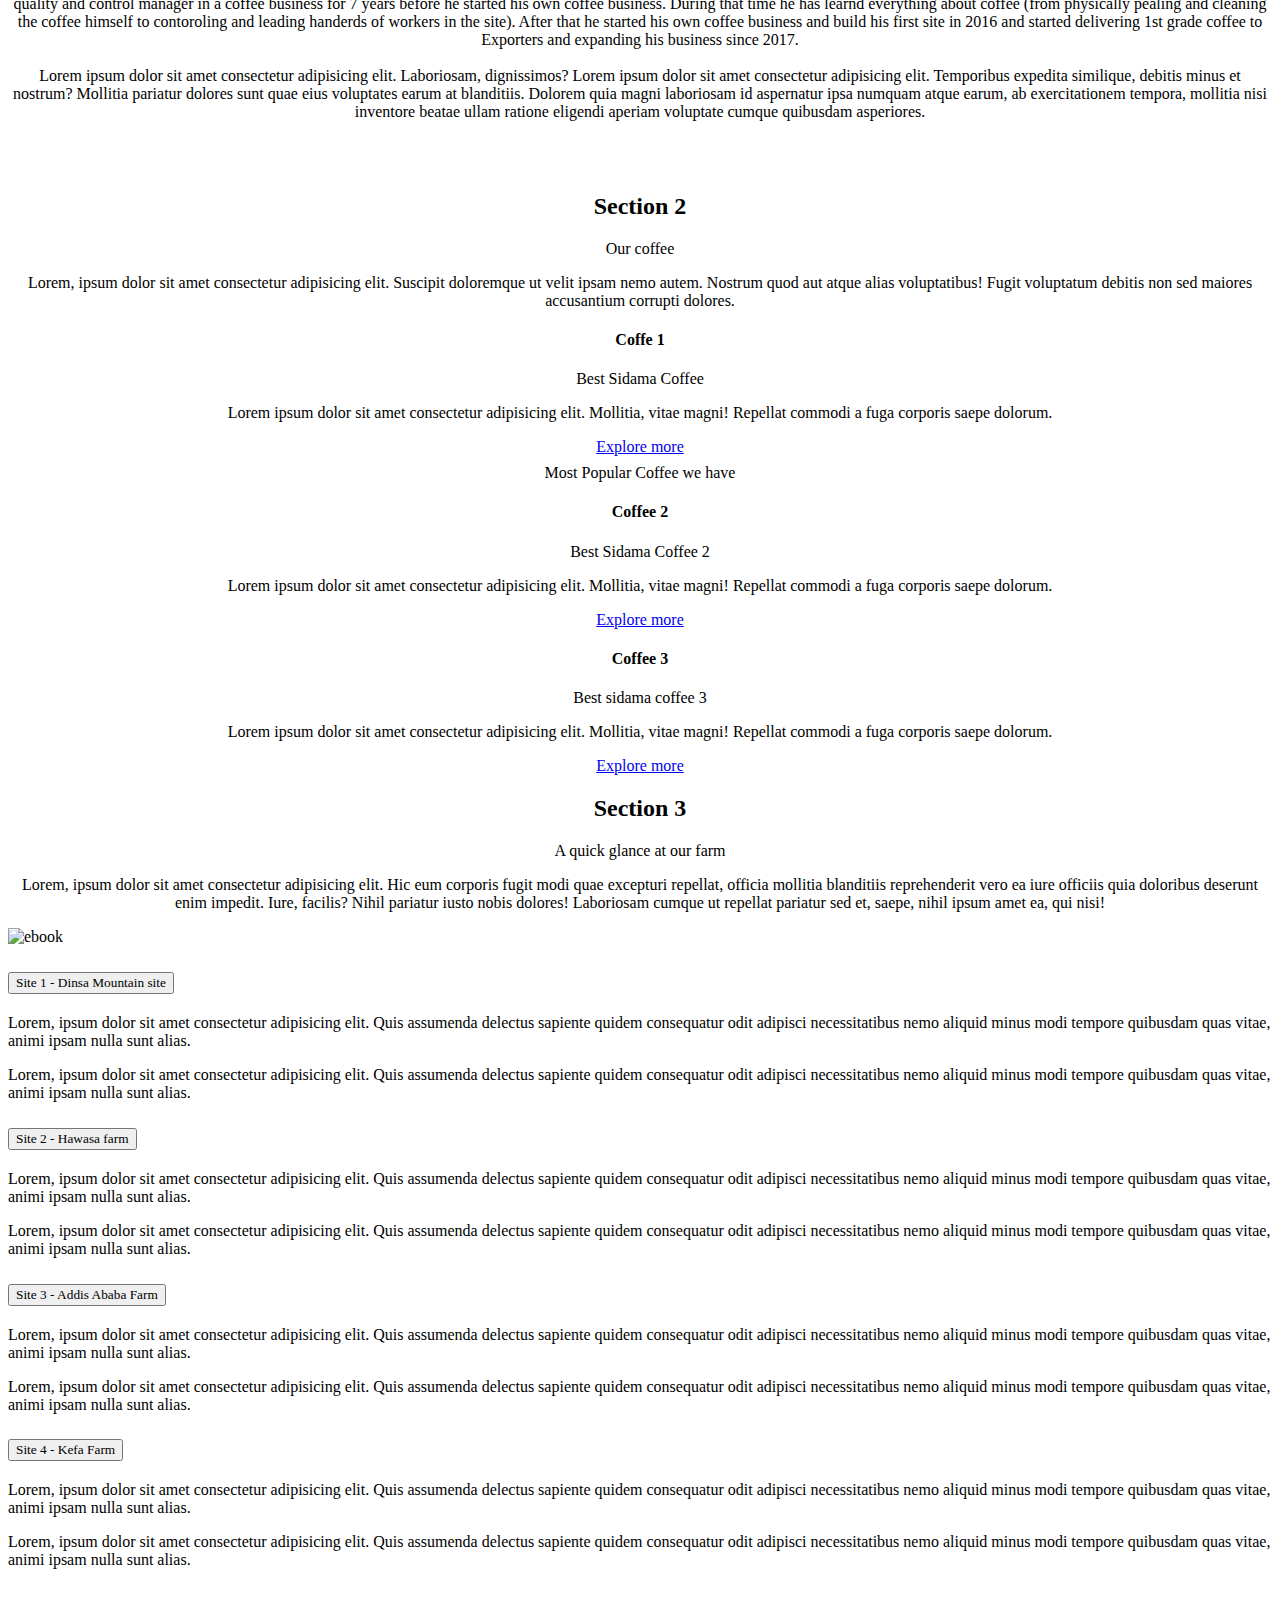
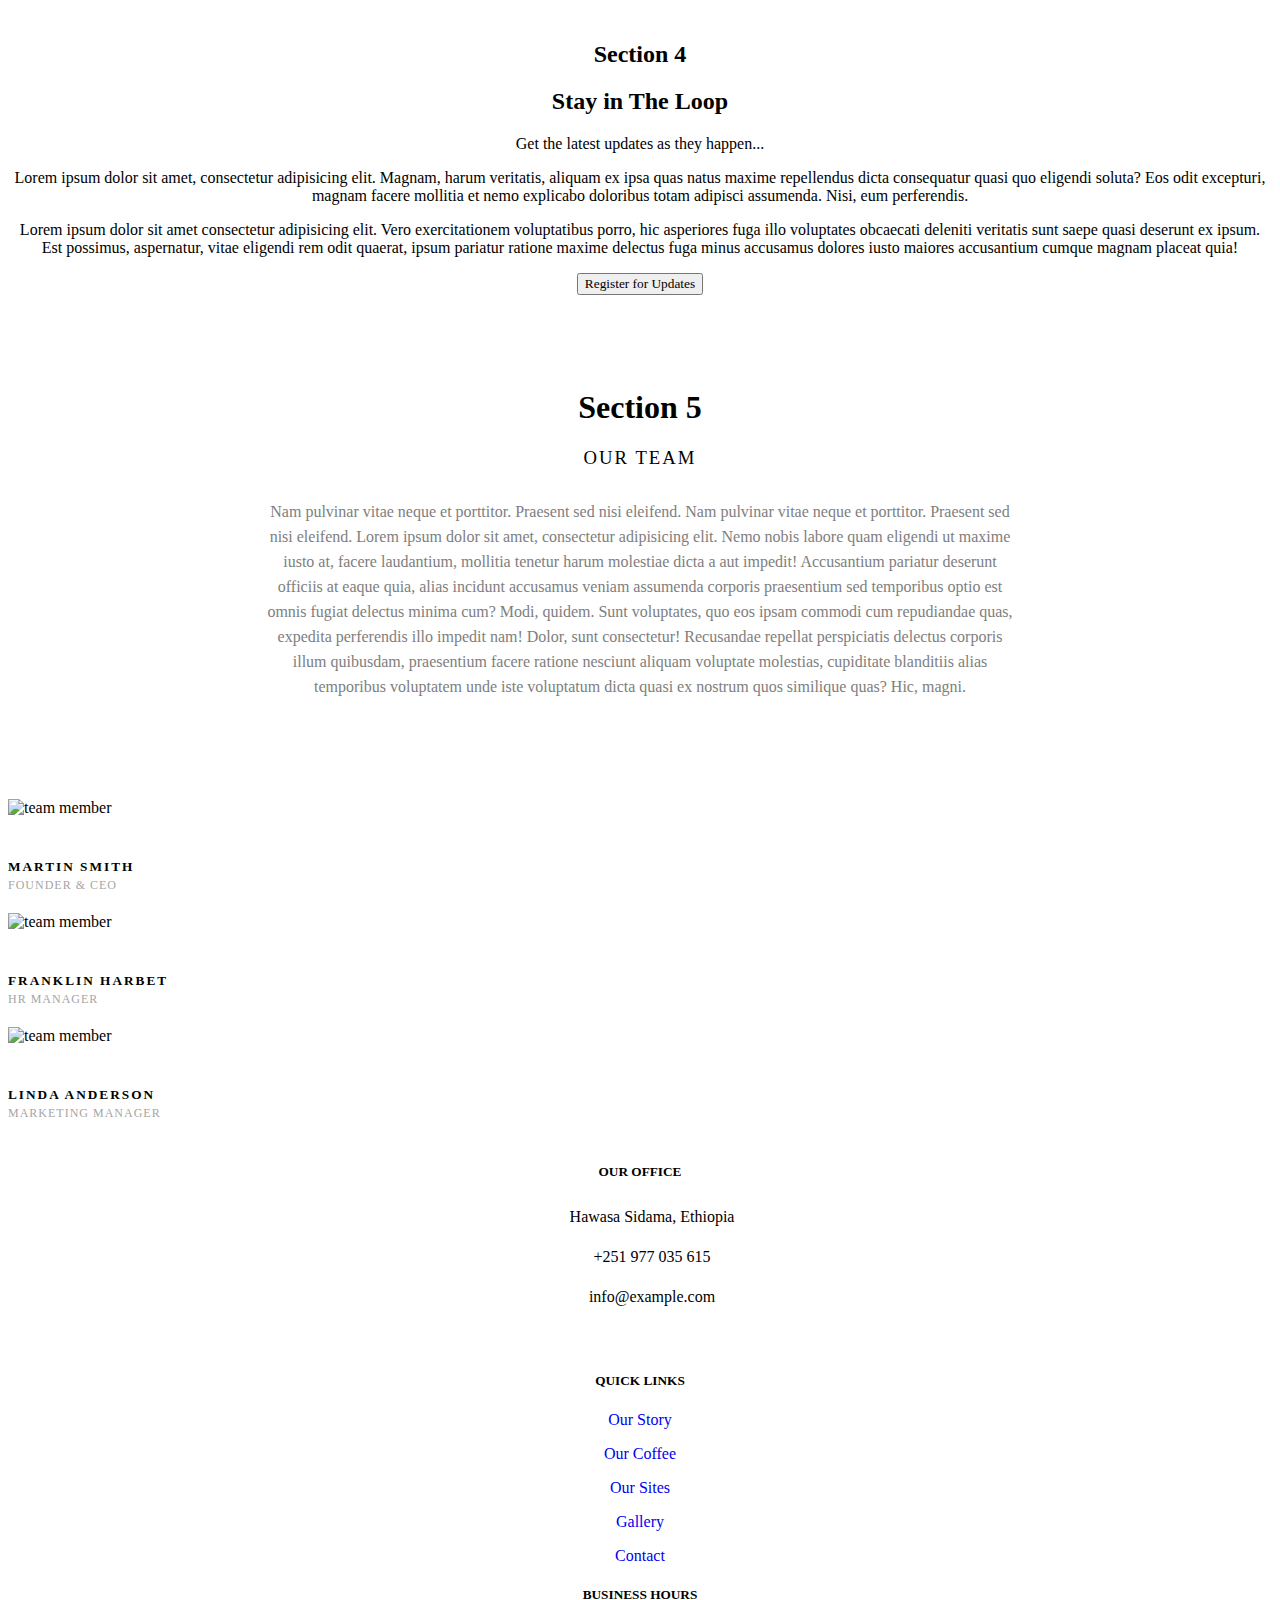
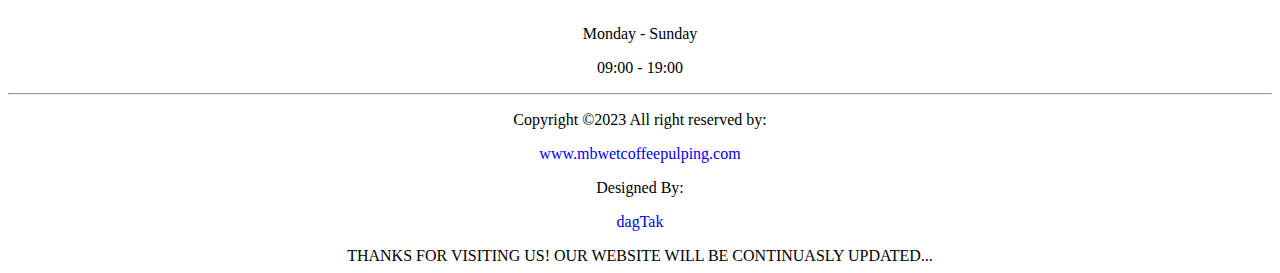
==== commit 3af4e5b1: "added carousel to the coffee page" ====
--- a/index.html
+++ b/index.html
@@ -15,6 +15,48 @@
     />
 
     <link href="style.css" rel="stylesheet" />
+    <style>
+      .carousel-item {
+        height: 100vh;
+        min-height: 300px;
+      }
+      .carousel-caption {
+        bottom: 220px;
+        z-index: 2;
+      }
+      .carousel-caption h5 {
+        font-size: 45px;
+        text-transform: uppercase;
+        letter-spacing: 2px;
+        margin-top: 25px;
+      }
+      .carousel-caption p {
+        width: 60%;
+        margin: auto;
+        font-size: 18px;
+        line-height: 1.8;
+      }
+      .carousel-caption a {
+        text-transform: uppercase;
+        text-decoration: none;
+        background: #1977cc;
+        padding: 5px 20px;
+        display: inline-block;
+        color: #fff;
+        margin-top: 15px;
+        border-radius: 5px;
+      }
+      .carousel-inner:before {
+        content: "";
+        position: absolute;
+        width: 100%;
+        height: 100%;
+        top: 0;
+        left: 0;
+        background: rgba(0, 0, 0, 0.4);
+        z-index: 1;
+      }
+    </style>
   </head>
 
   <body>
@@ -27,7 +69,7 @@
       <div class="container-fluid d-lg-none">
         <a href="index.html" class="navbar-brand d-flex align-items-center">
           <img
-            src="./img/brand.jpg"
+            src="./img/brandGojo2.JPG"
             class="rounded-circle"
             alt=""
             width="70"
@@ -79,7 +121,7 @@
           class="navbar-brand d-flex align-items-center d-none d-lg-block"
         >
           <img
-            src="./img/brand.jpg"
+            src="./img/brandGojo2.JPG"
             class="rounded-circle"
             alt=""
             width="70"
--- a/style.css
+++ b/style.css
@@ -35,47 +35,6 @@
   font-size: 18px;
   line-height: 0.3;
   background: #000;
-}
-
-.carousel-item {
-  height: 100vh;
-  min-height: 300px;
-}
-.carousel-caption {
-  bottom: 220px;
-  z-index: 2;
-}
-.carousel-caption h5 {
-  font-size: 45px;
-  text-transform: uppercase;
-  letter-spacing: 2px;
-  margin-top: 25px;
-}
-.carousel-caption p {
-  width: 60%;
-  margin: auto;
-  font-size: 18px;
-  line-height: 1.8;
-}
-.carousel-caption a {
-  text-transform: uppercase;
-  text-decoration: none;
-  background: #1977cc;
-  padding: 5px 20px;
-  display: inline-block;
-  color: #fff;
-  margin-top: 15px;
-  border-radius: 5px;
-}
-.carousel-inner:before {
-  content: "";
-  position: absolute;
-  width: 100%;
-  height: 100%;
-  top: 0;
-  left: 0;
-  background: rgba(0, 0, 0, 0.4);
-  z-index: 1;
 }
 
 /* index.html Teem section */
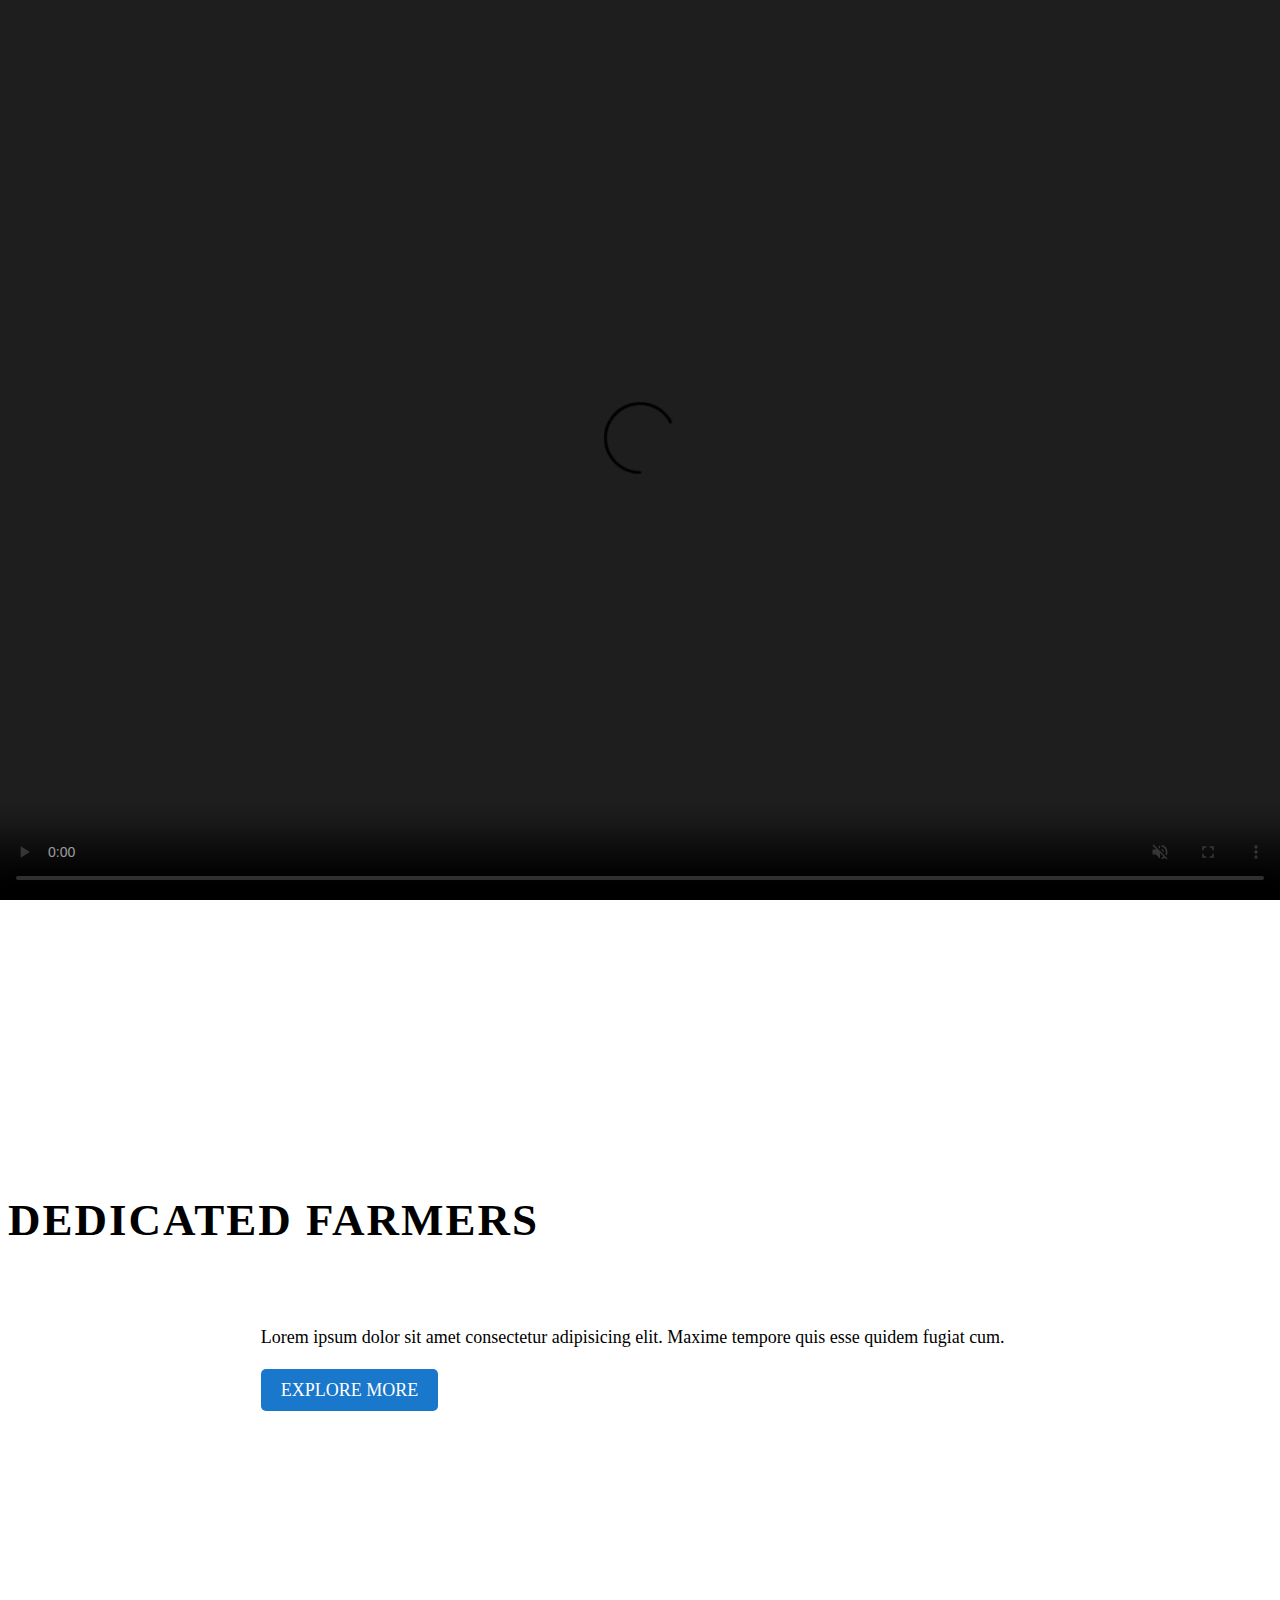
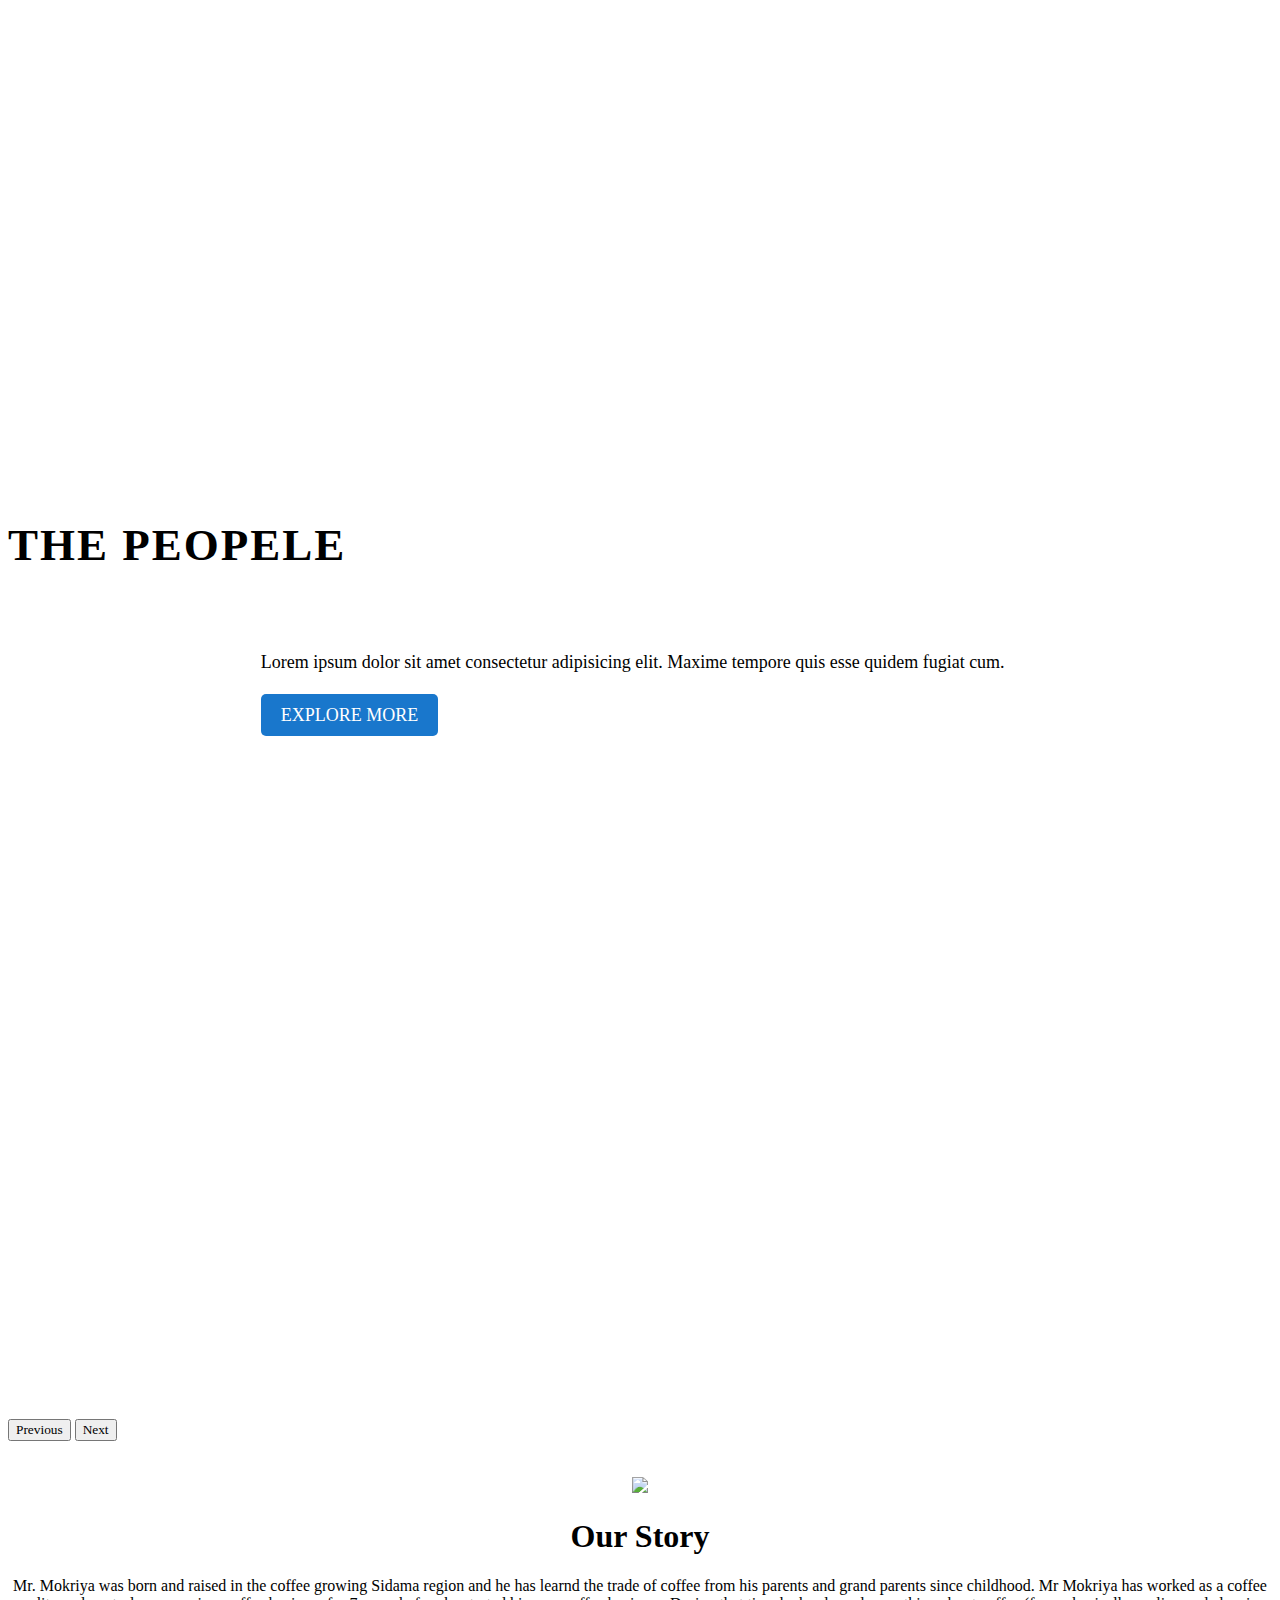
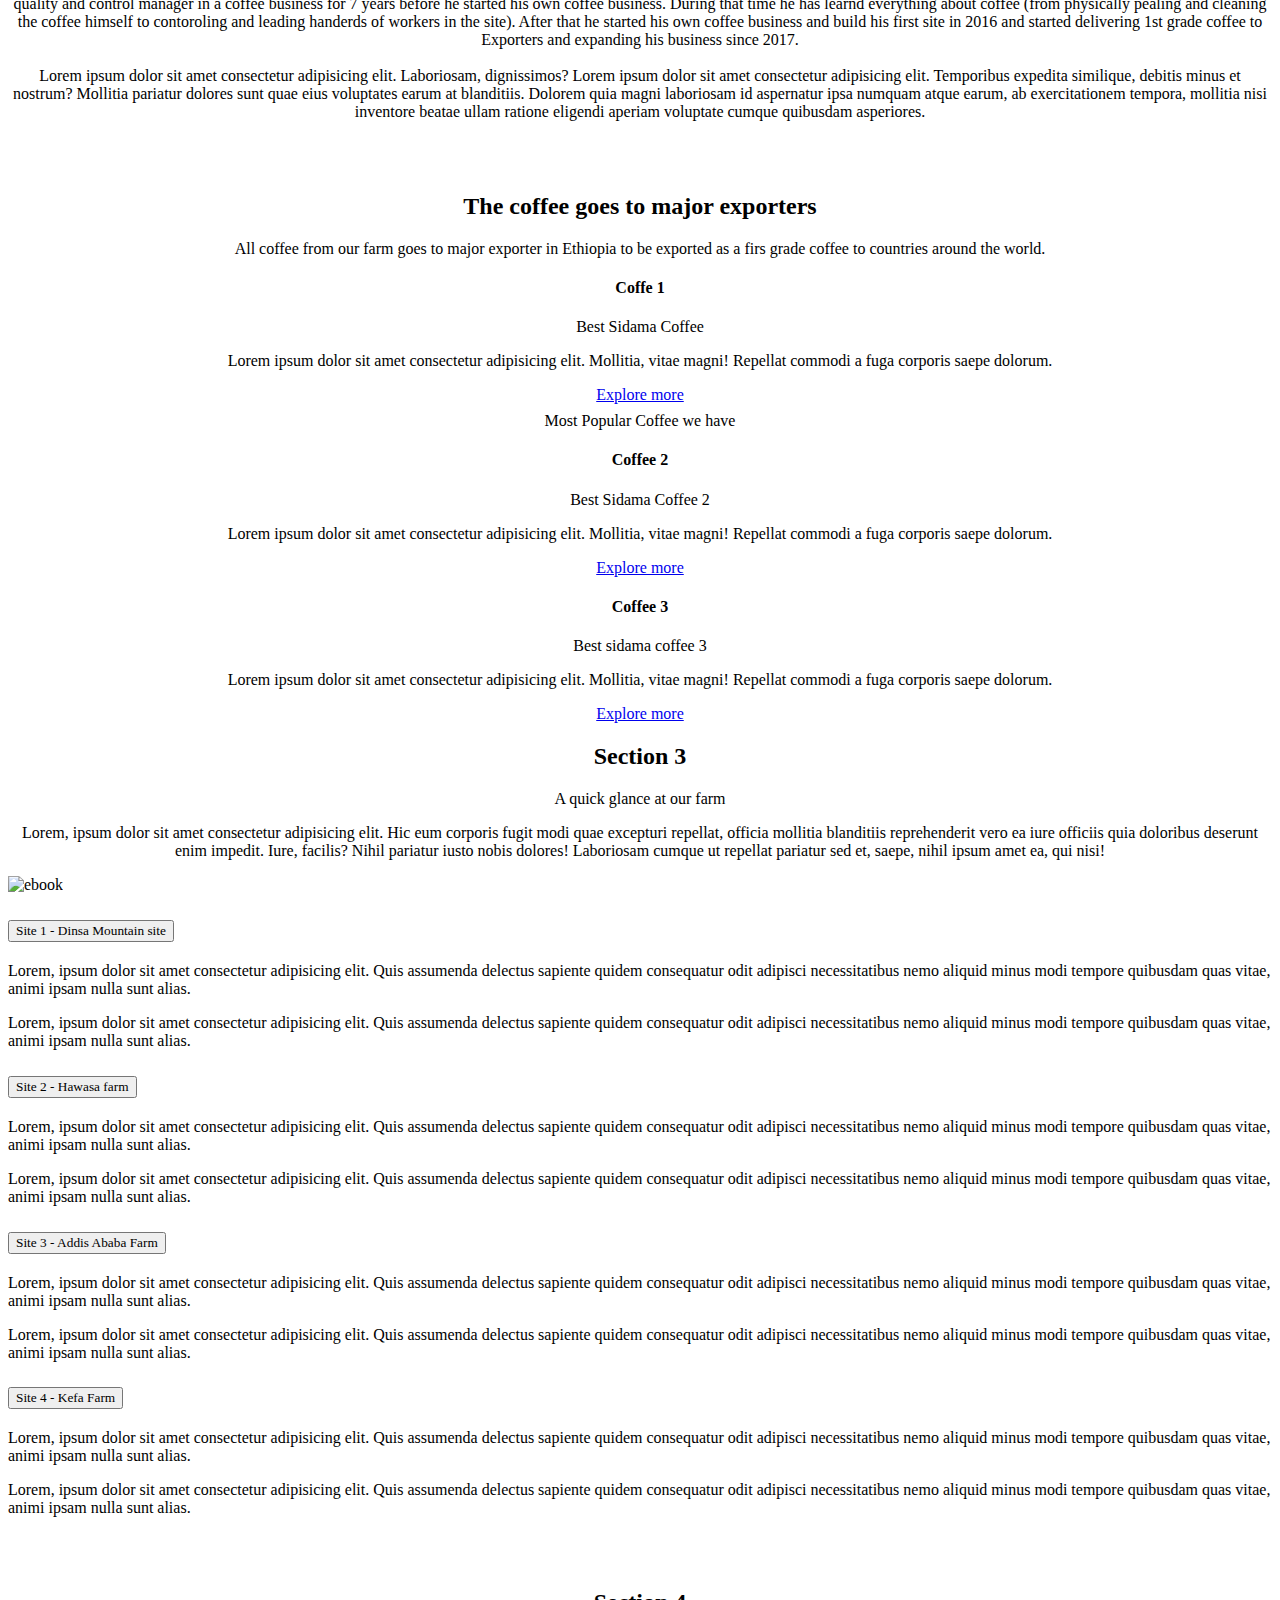
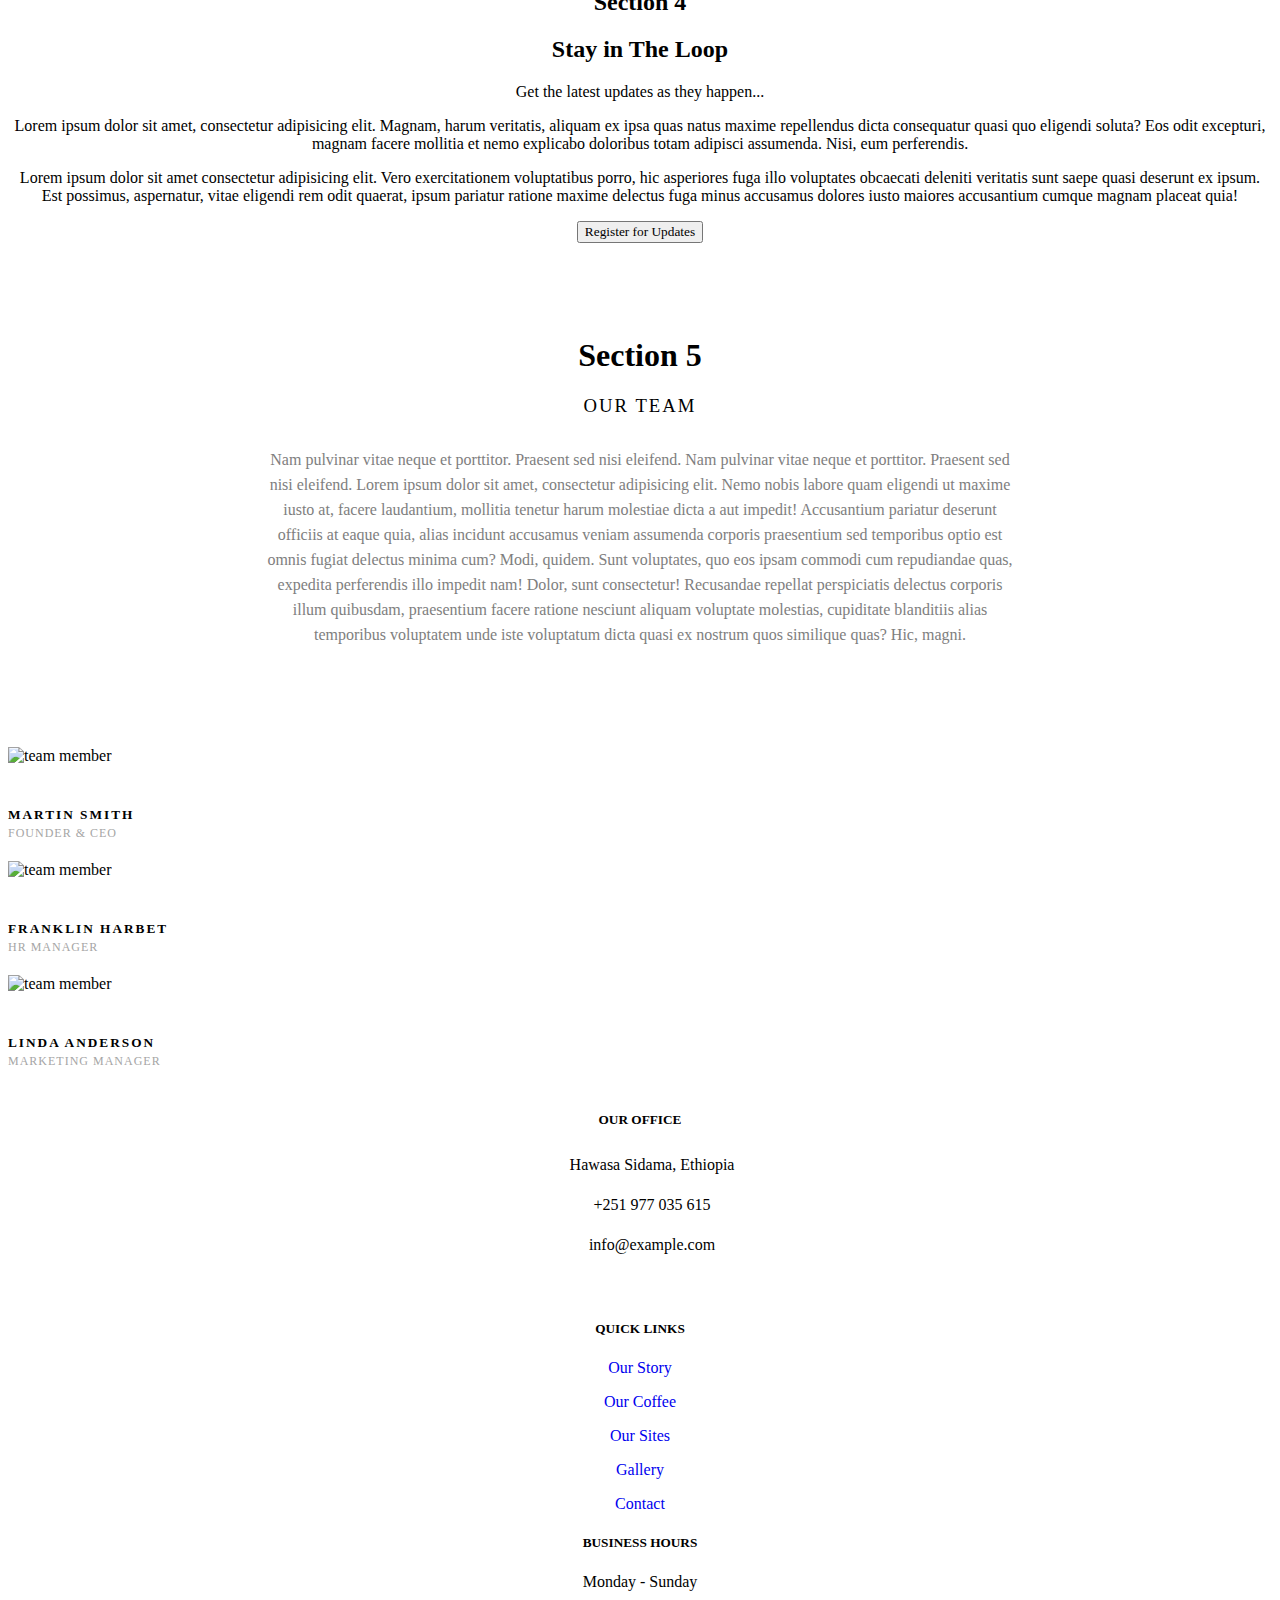
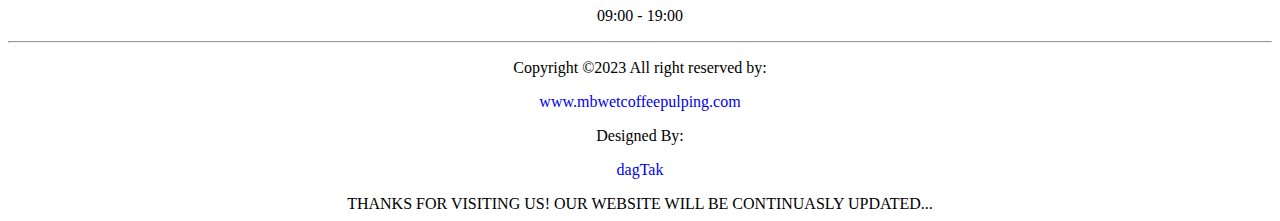
==== commit 1fea1081: "finished coffee page and started sites and story page" ====
--- a/index.html
+++ b/index.html
@@ -302,13 +302,11 @@
     <section id="pricing" class="bg-light mt-5">
       <div class="container-lg">
         <div class="text-center">
-          <h2 class="display-2">Section 2</h2>
-          <p class="lead text-muted display-5">Our coffee</p>
+          <h2 class="display-2">The coffee goes to major exporters</h2>
+
           <p>
-            Lorem, ipsum dolor sit amet consectetur adipisicing elit. Suscipit
-            doloremque ut velit ipsam nemo autem. Nostrum quod aut atque alias
-            voluptatibus! Fugit voluptatum debitis non sed maiores accusantium
-            corrupti dolores.
+            All coffee from our farm goes to major exporter in Ethiopia to be
+            exported as a firs grade coffee to countries around the world.
           </p>
         </div>
 
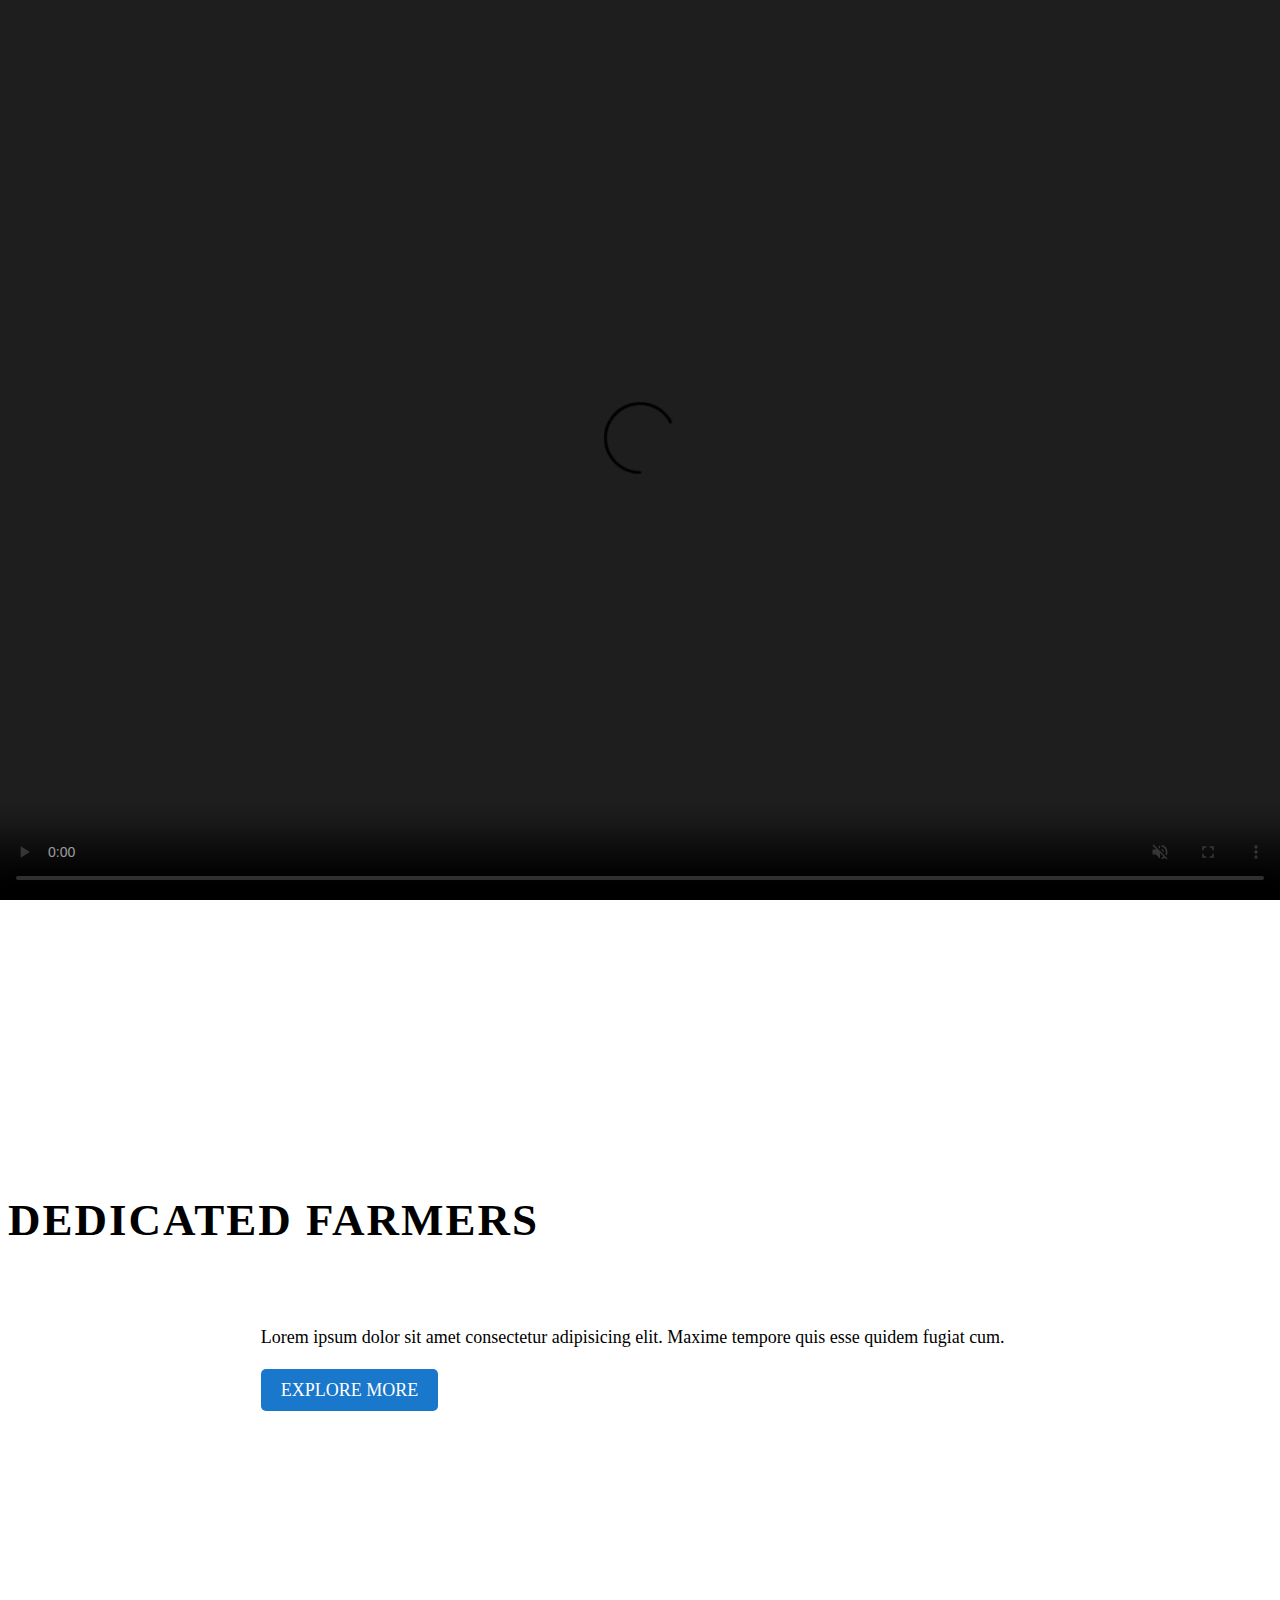
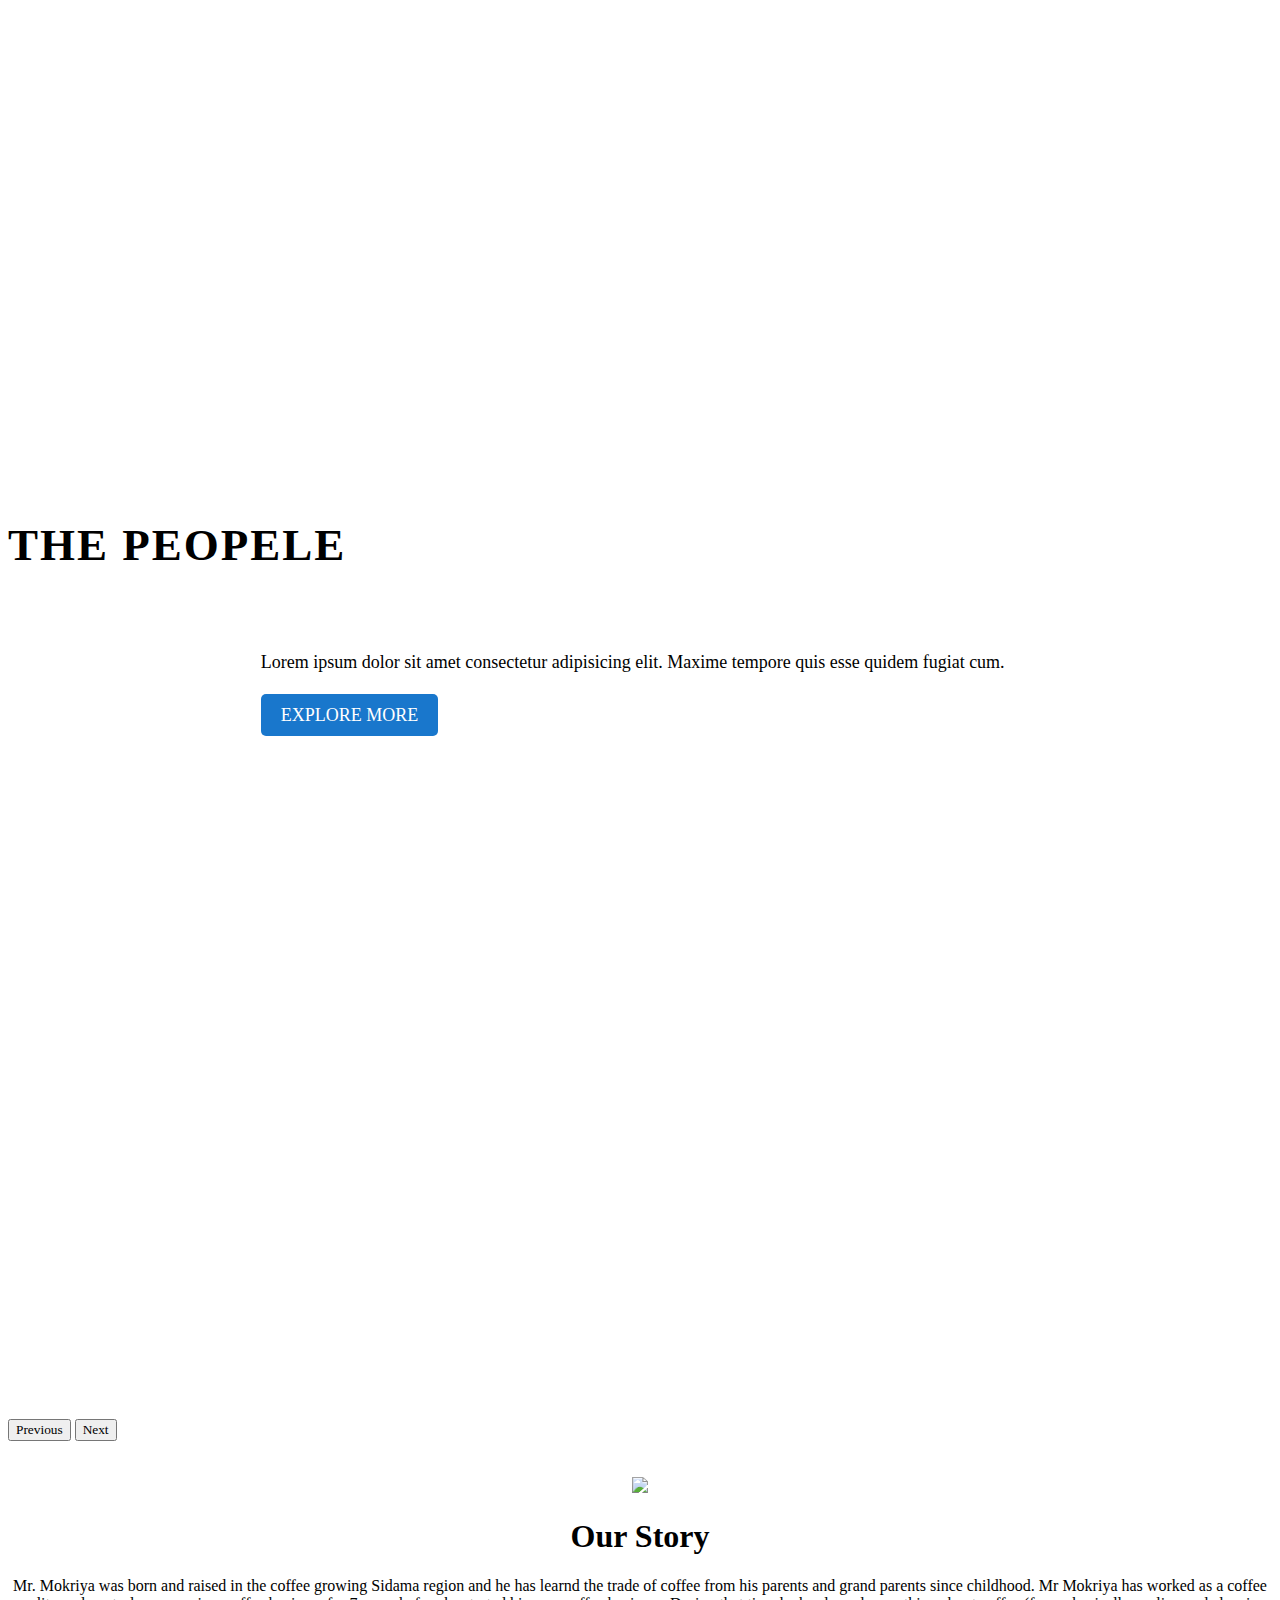
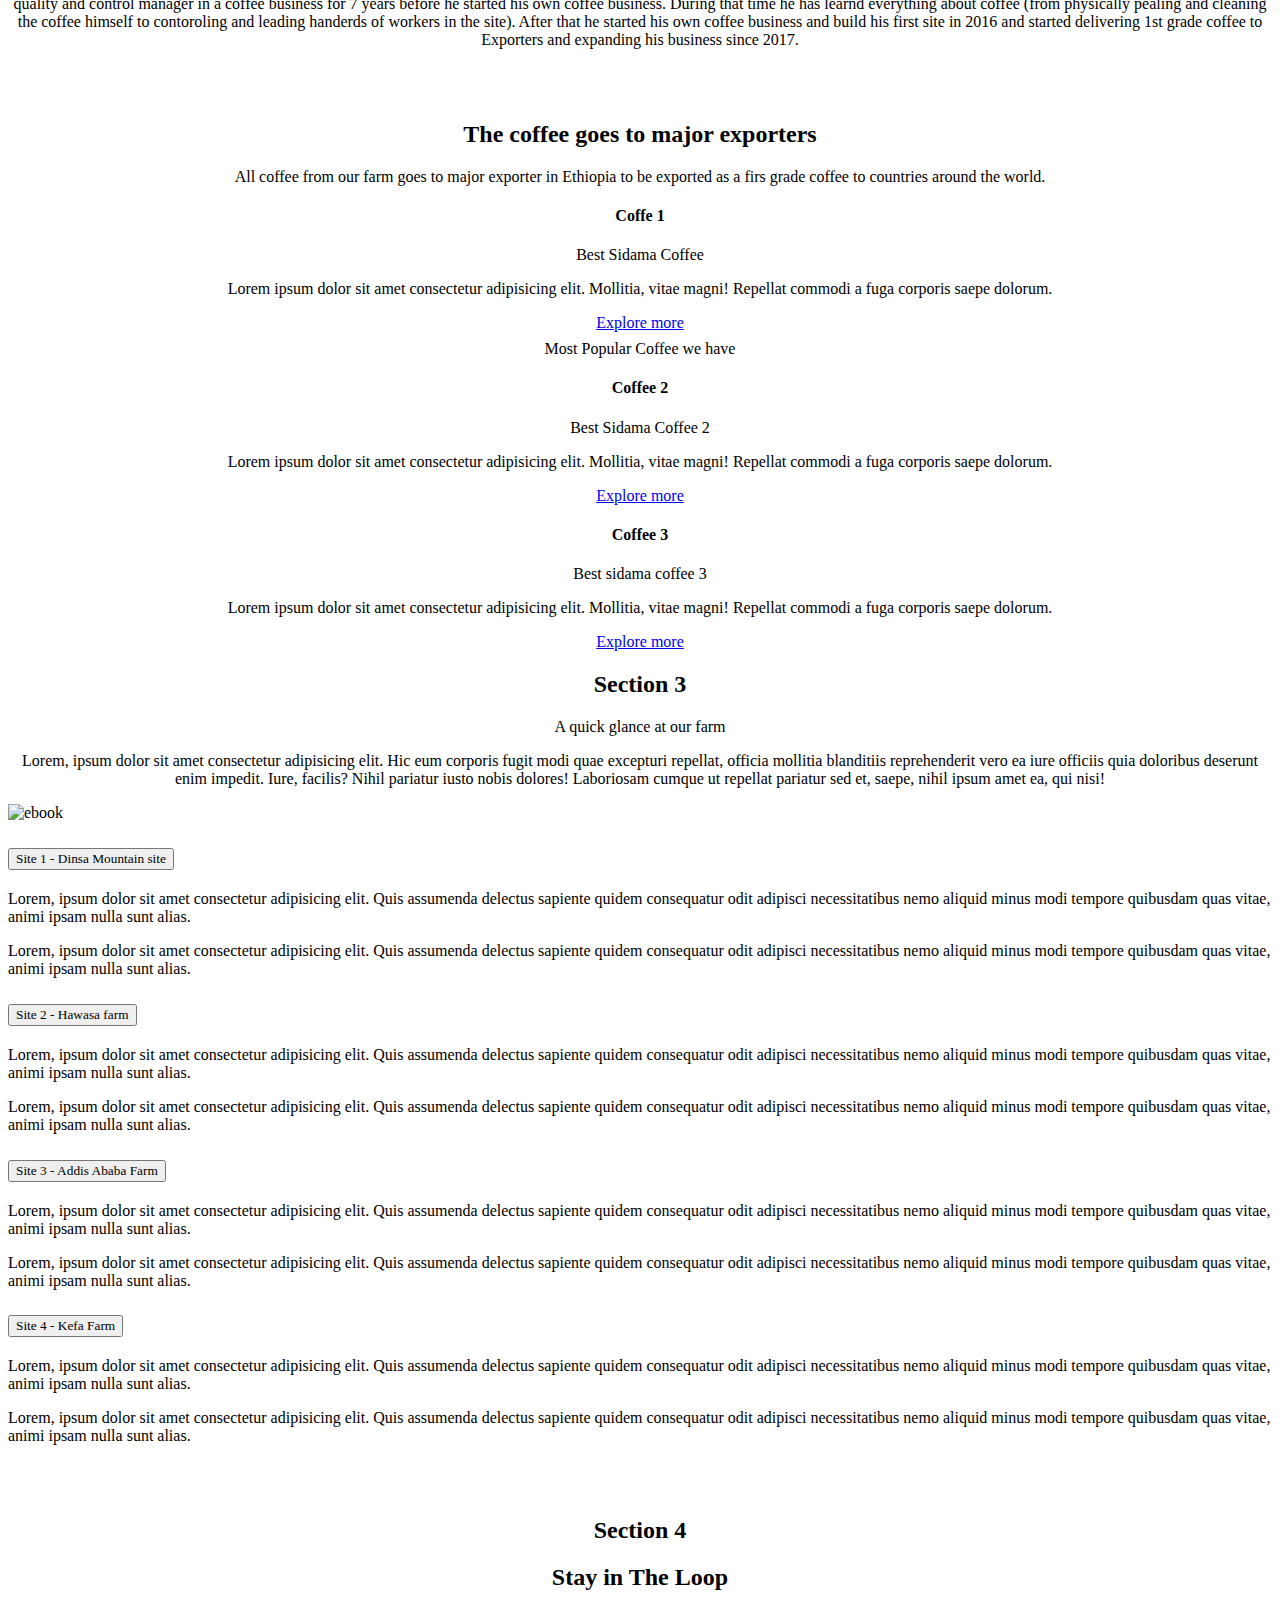
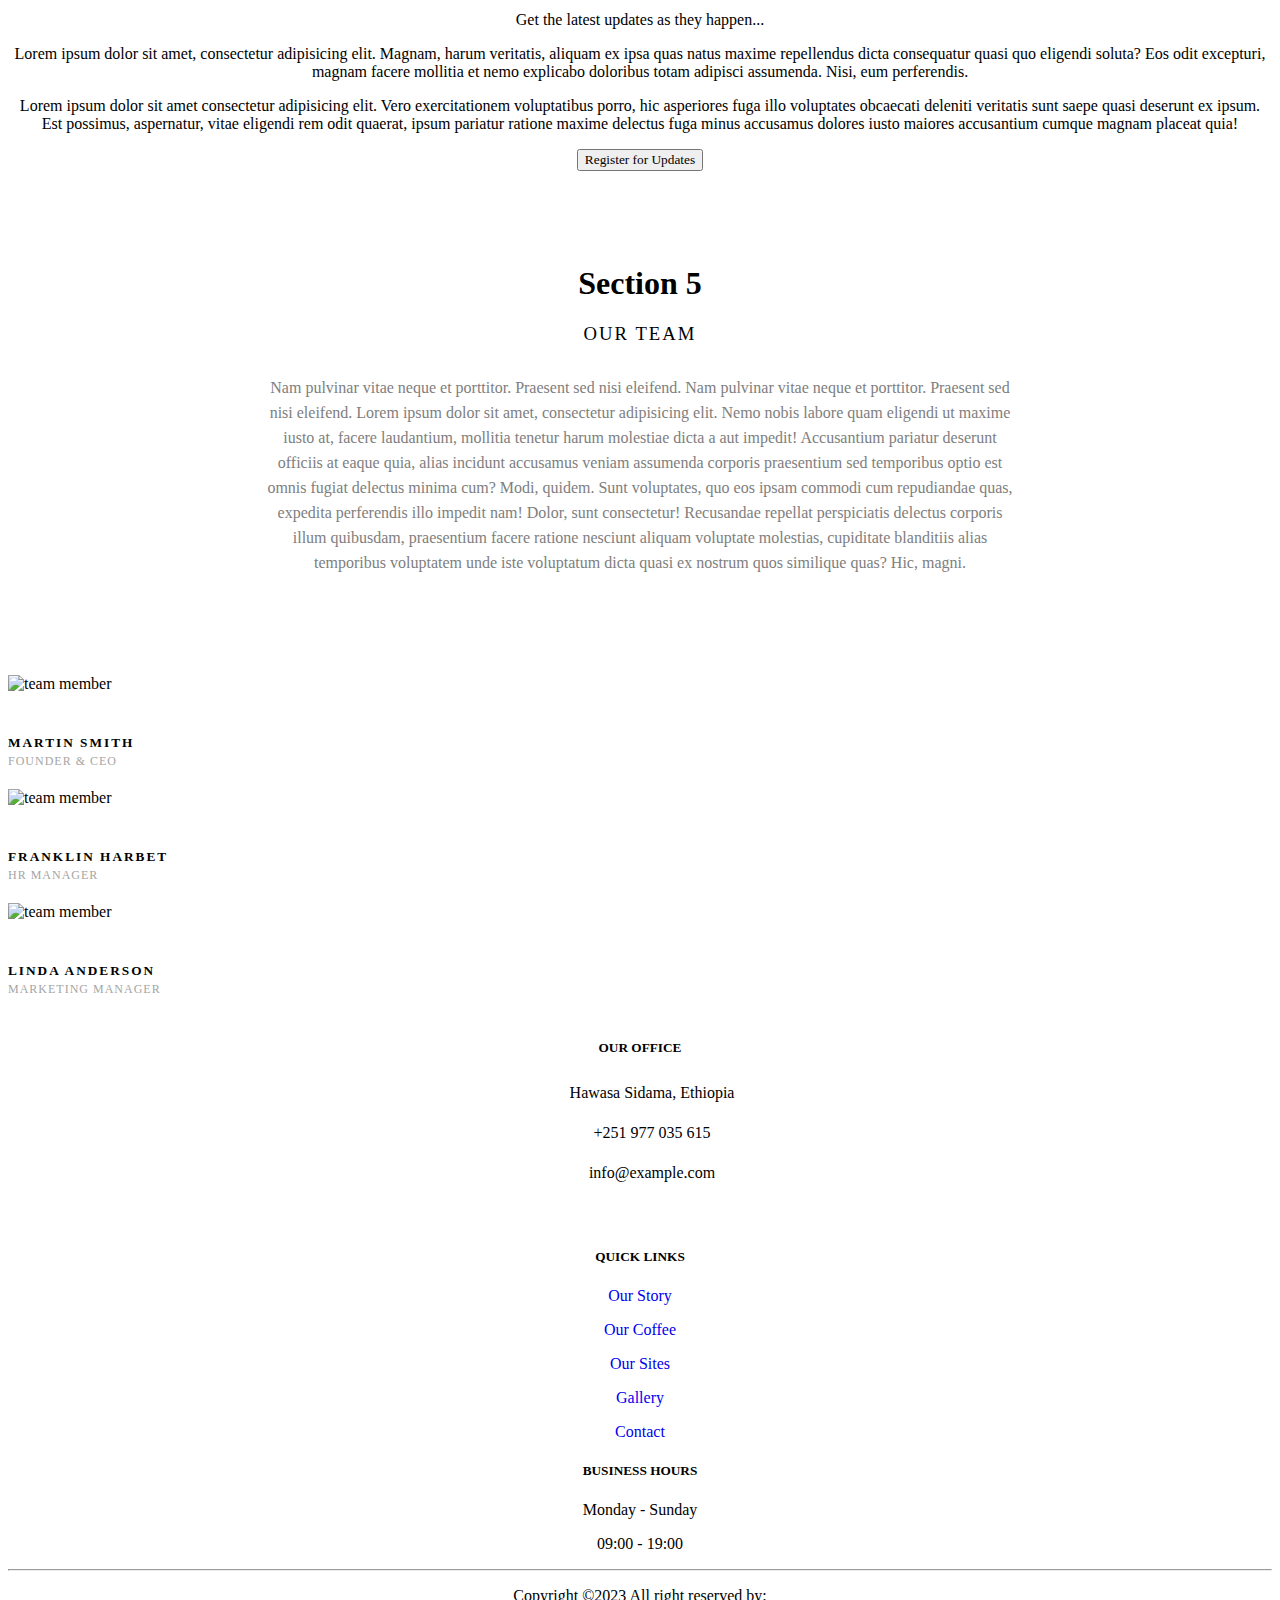
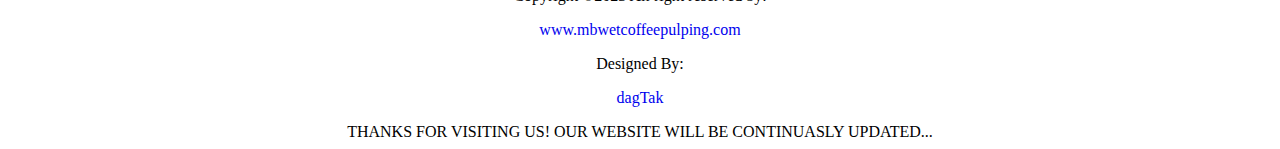
==== commit 40ec7f6e: "edited sites page" ====
--- a/index.html
+++ b/index.html
@@ -280,15 +280,6 @@
               business and build his first site in 2016 and started delivering
               1st grade coffee to Exporters and expanding his business since
               2017.
-              <br /><br />
-              Lorem ipsum dolor sit amet consectetur adipisicing elit.
-              Laboriosam, dignissimos? Lorem ipsum dolor sit amet consectetur
-              adipisicing elit. Temporibus expedita similique, debitis minus et
-              nostrum? Mollitia pariatur dolores sunt quae eius voluptates earum
-              at blanditiis. Dolorem quia magni laboriosam id aspernatur ipsa
-              numquam atque earum, ab exercitationem tempora, mollitia nisi
-              inventore beatae ullam ratione eligendi aperiam voluptate cumque
-              quibusdam asperiores.
             </p>
           </div>
         </div>
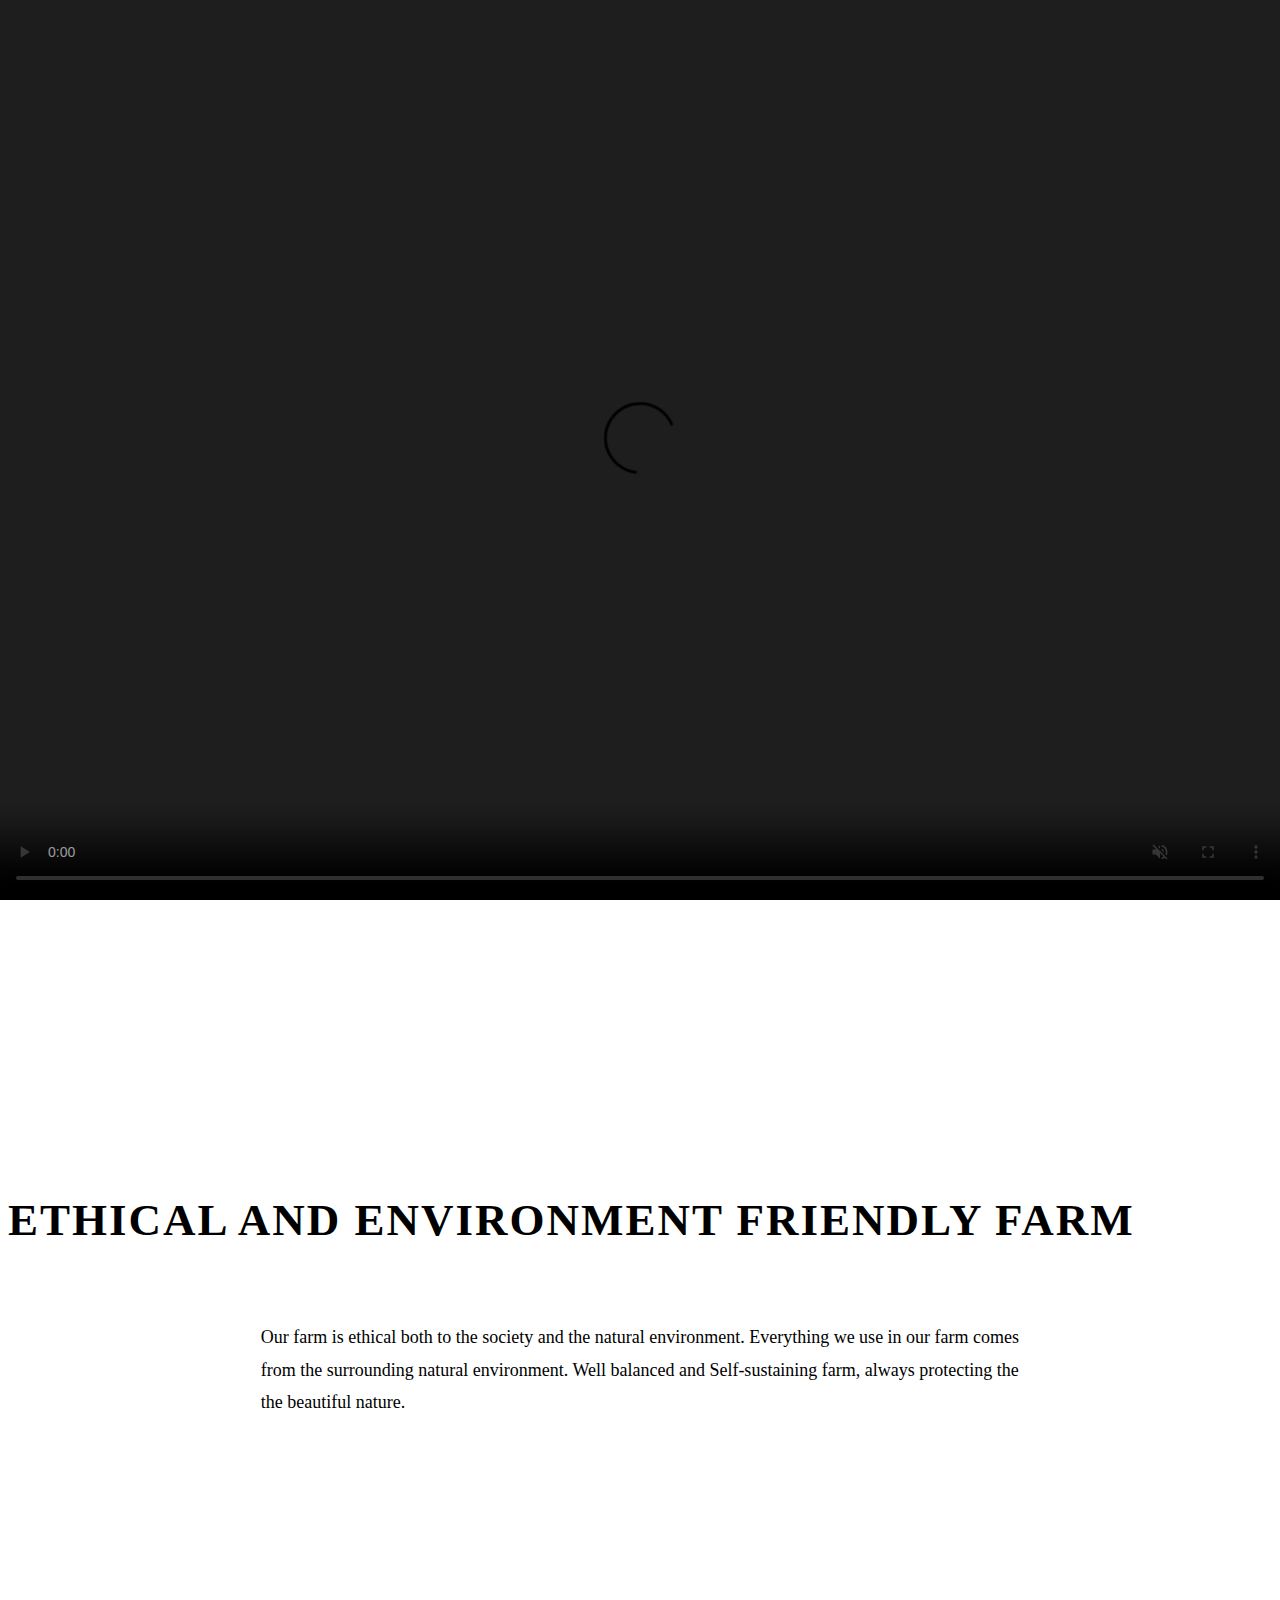
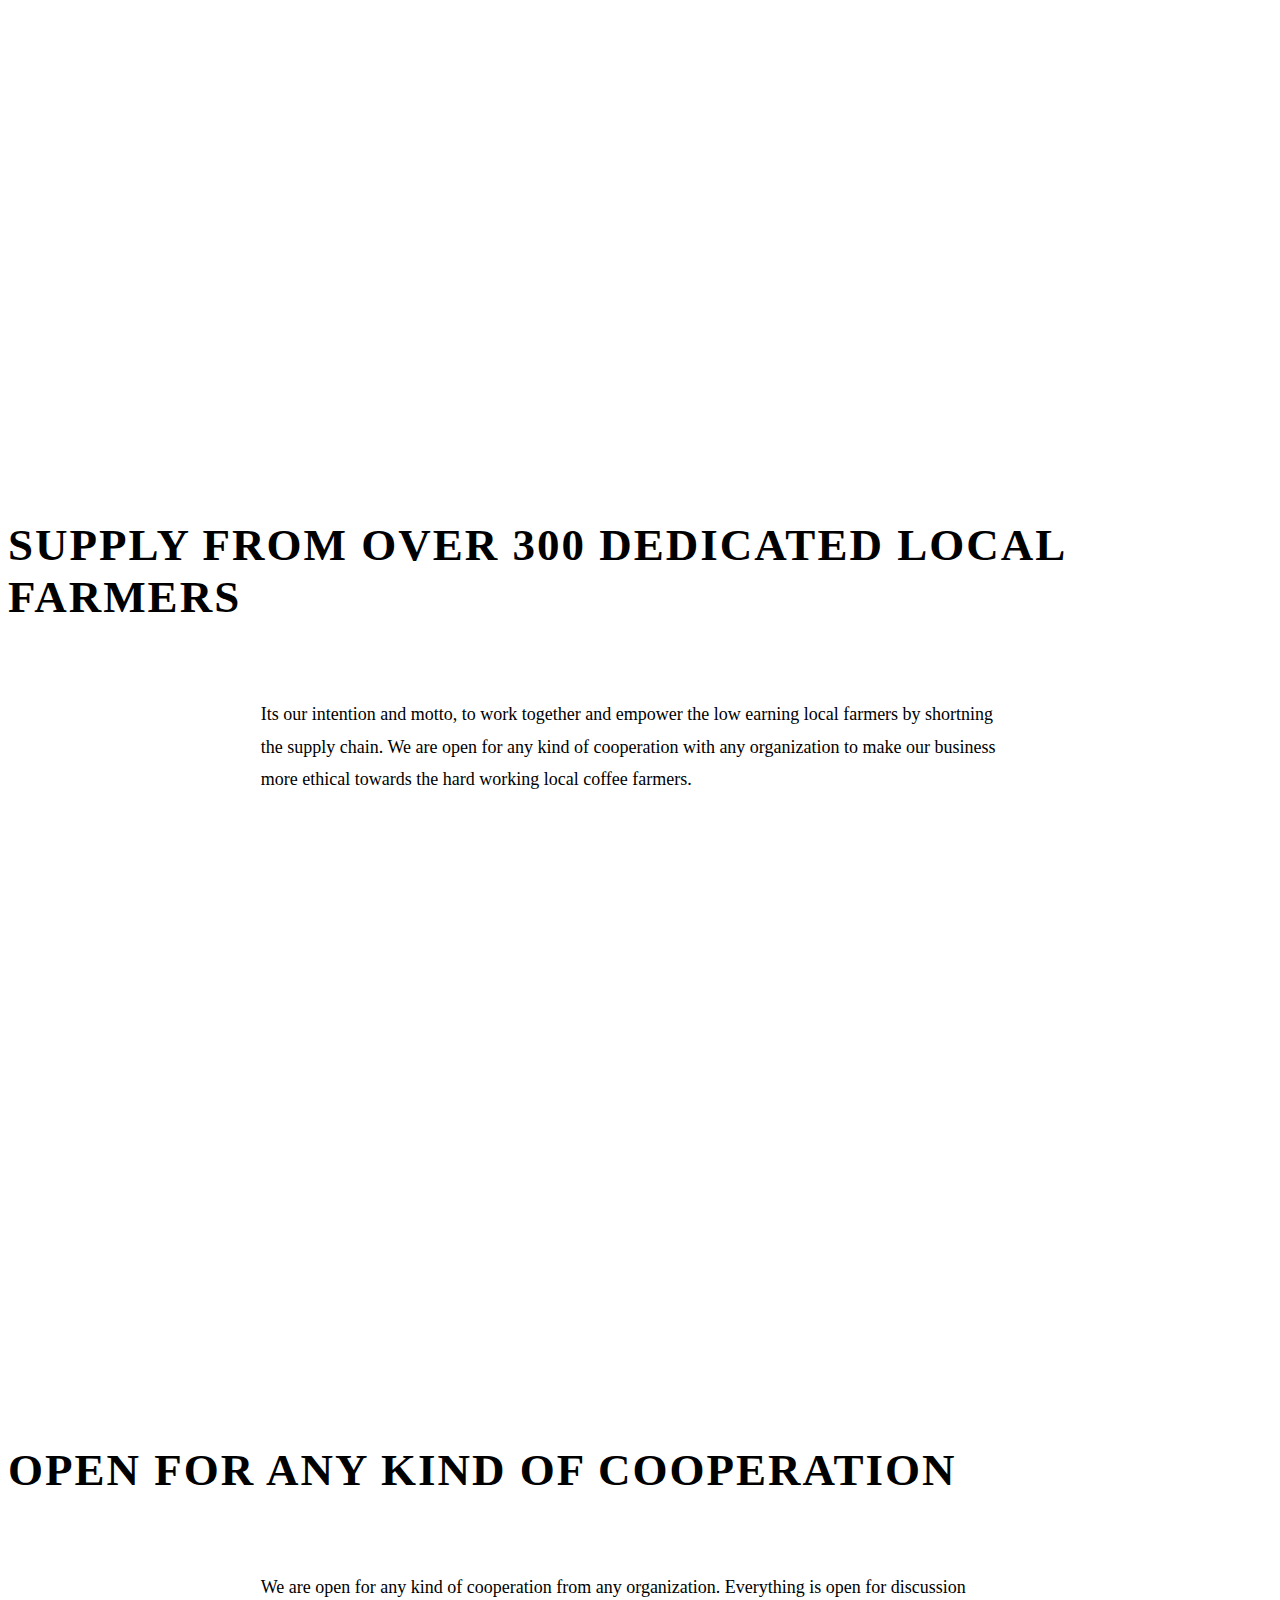
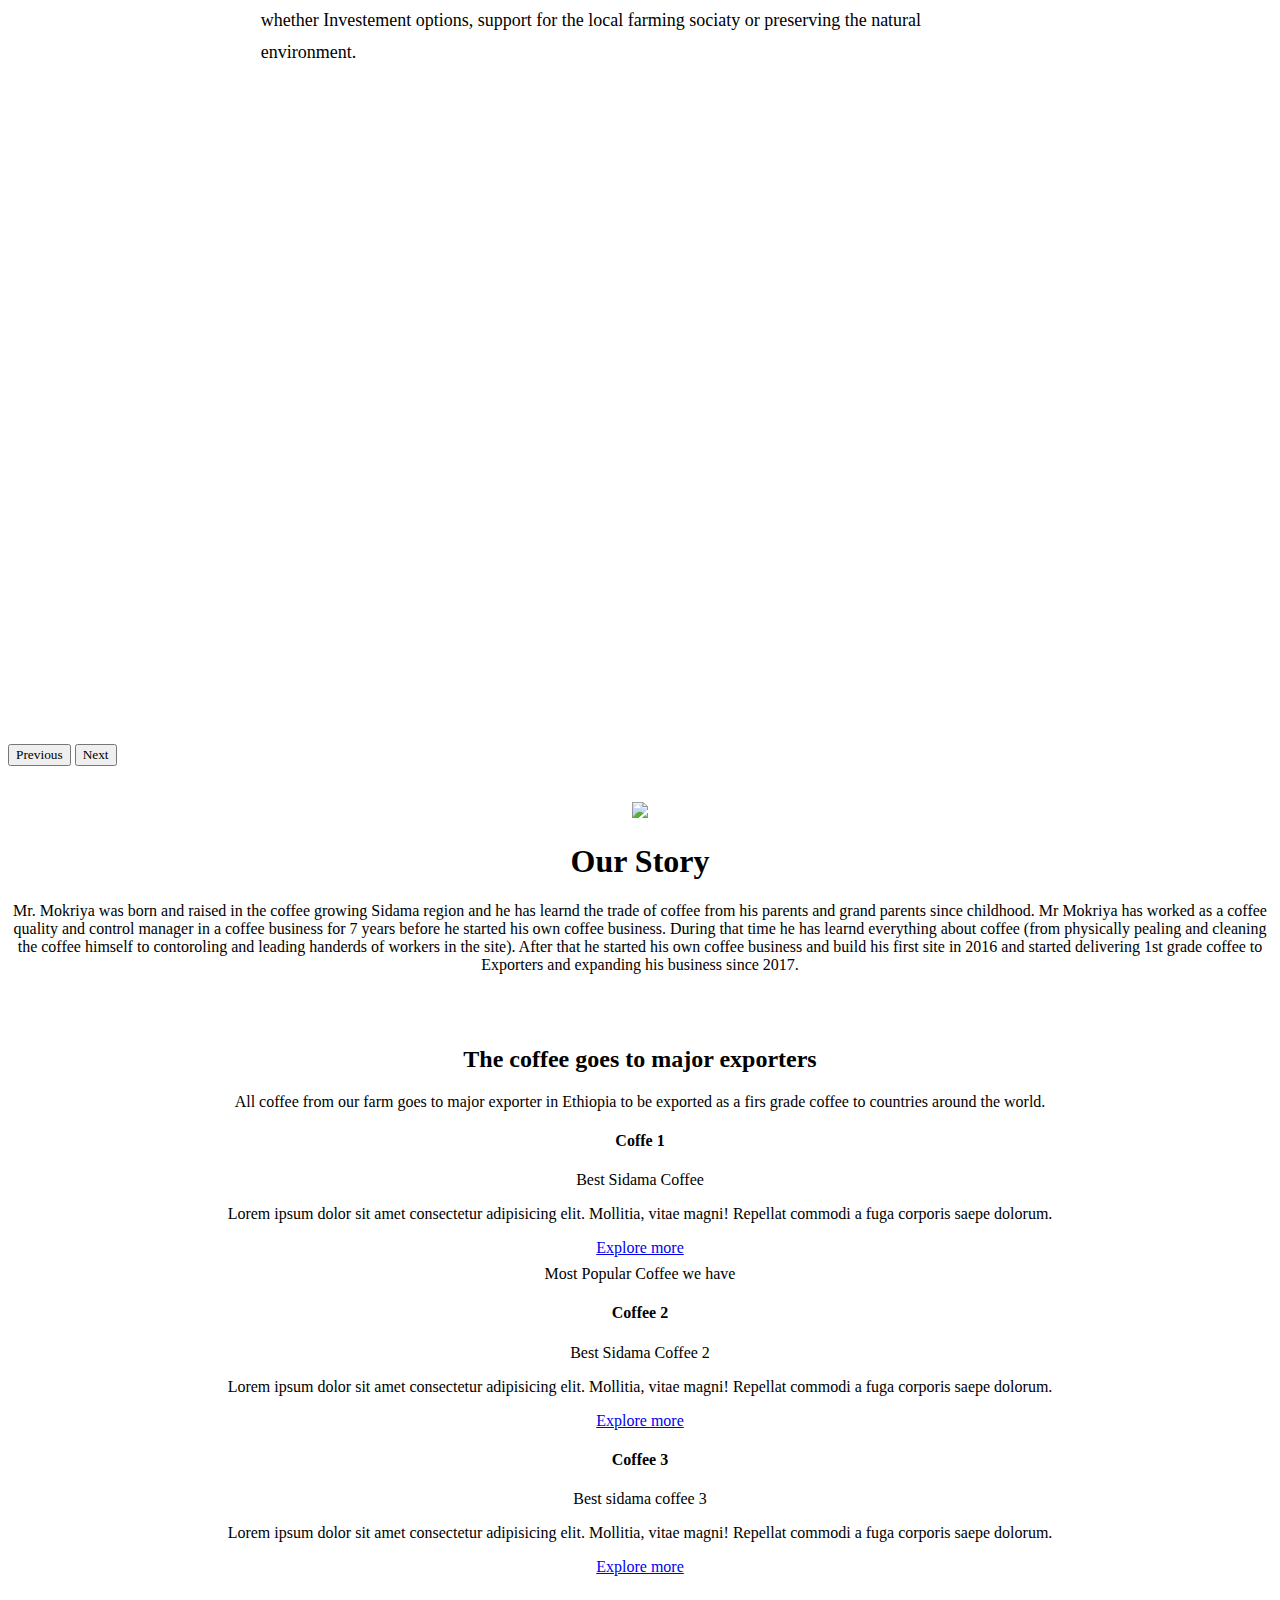
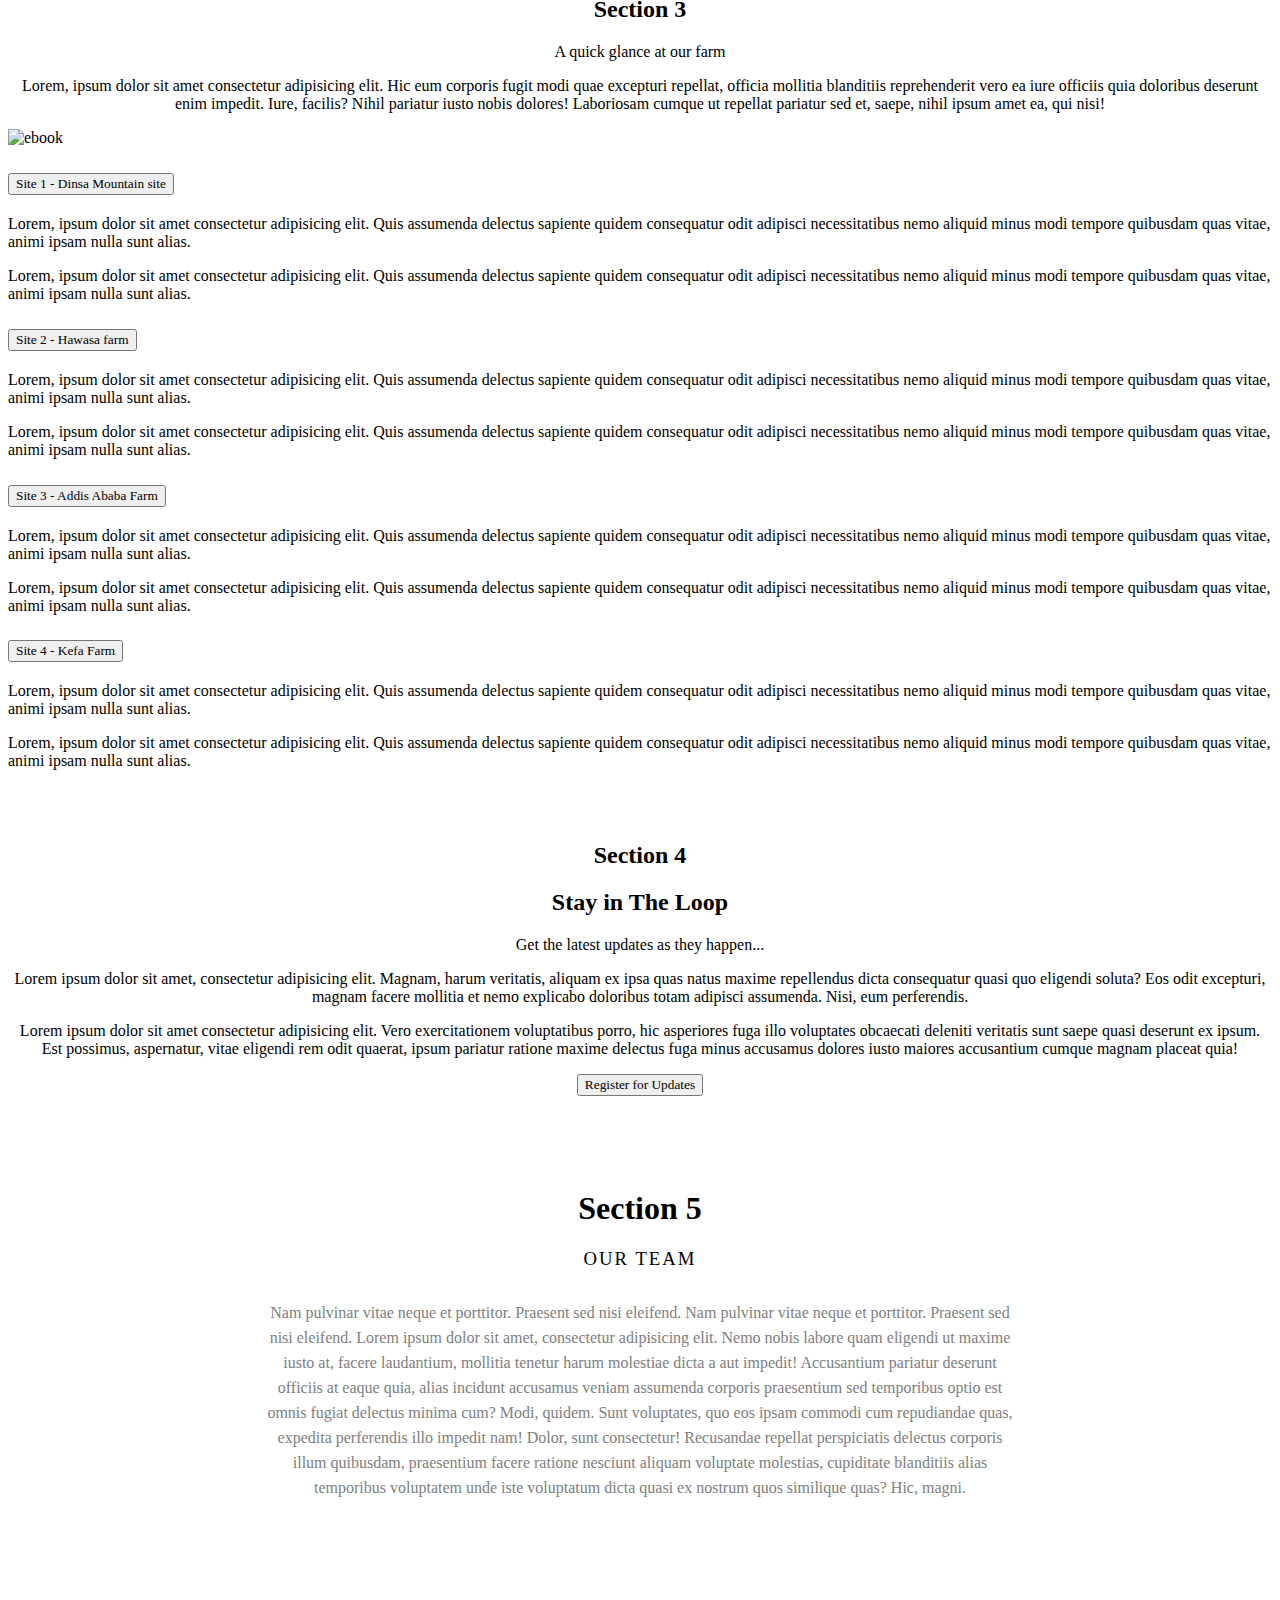
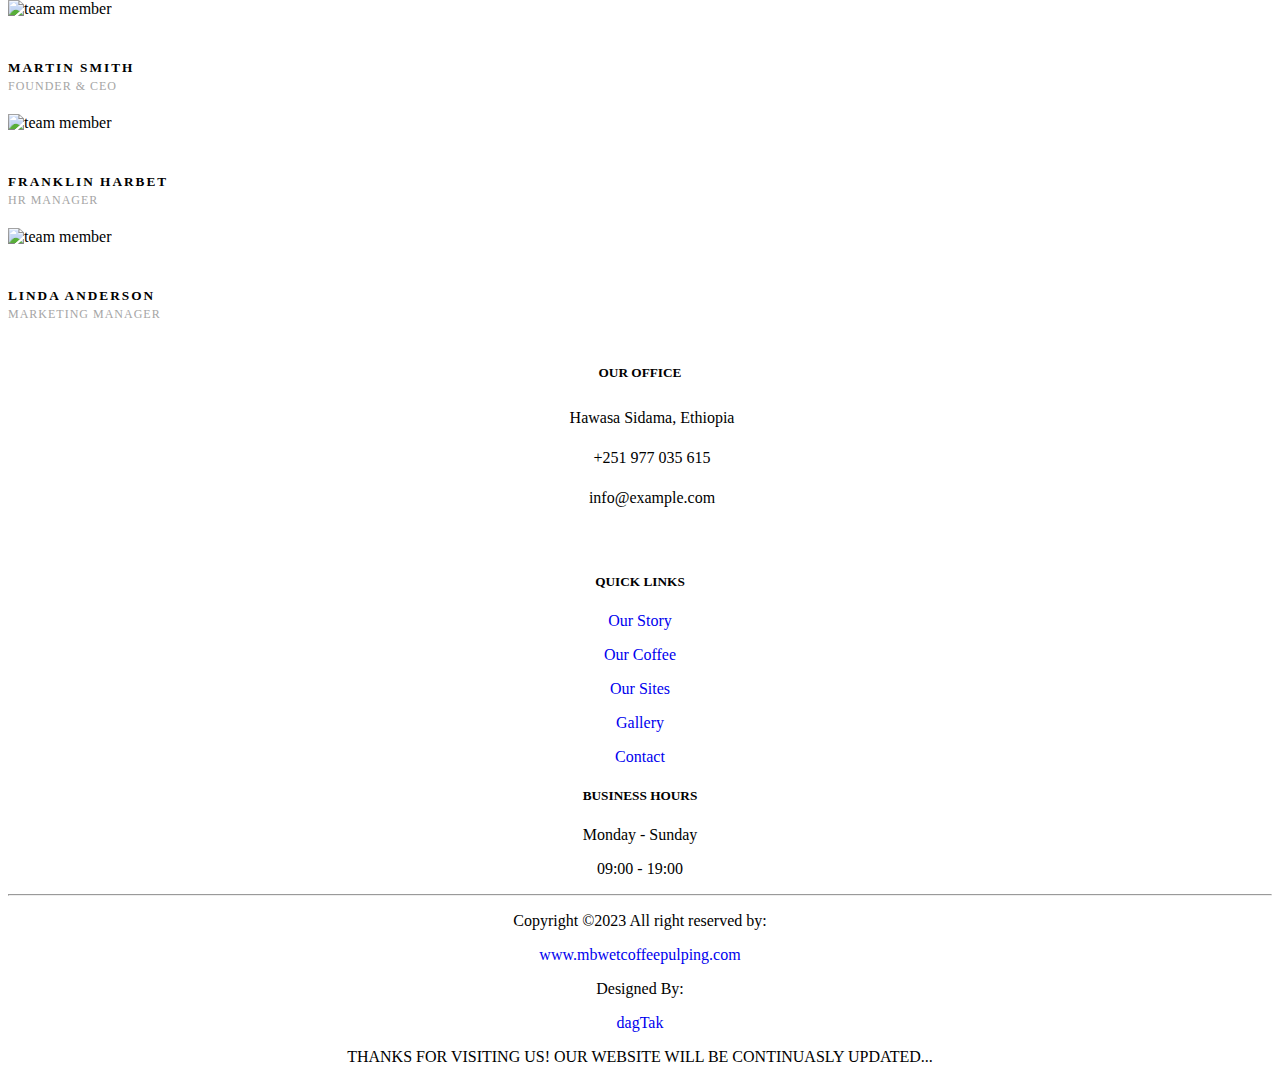
==== commit 539c8d65: "Our story page carossel completed" ====
--- a/index.html
+++ b/index.html
@@ -61,7 +61,7 @@
 
   <body>
     <video controls muted autoplay="autoplay" loop="loop">
-      <source src="shortMokVid.mp4" type="video/mp4" />
+      <source src="./img/shortMokVid.mp4" type="video/mp4" />
     </video>
     <nav
       class="navbar navbar-expand-lg fixed-top px-4 px-lg-5 bg-dark navbar-dark"
@@ -95,7 +95,7 @@
             <a href="gallery.html" class="nav-item nav-link h1">Gallery</a>
             <a href="contact.html" class="nav-item nav-link h1">Contact</a>
             <!-- <a href="translate" class="nav-item nav-link h1">Translate</a> -->
-            <a href="#" class="nav-item nav-link h1"
+            <a href="./jp/index.html" class="nav-item nav-link h1"
               ><img src="./img/bootstrap_icons/translate.svg" alt="" width="25"
             /></a>
           </div>
@@ -134,7 +134,7 @@
             <a href="gallery.html" class="nav-item nav-link h1">Gallery</a>
             <a href="contact.html" class="nav-item nav-link h1">Contact</a>
             <!-- <a href="translate" class="nav-item nav-link h1">Translate</a> -->
-            <a href="#" class="nav-item nav-link h1"
+            <a href="./jp/index.html" class="nav-item nav-link h1"
               ><img src="./img/bootstrap_icons/translate.svg" alt="" width="25"
             /></a>
           </div>
@@ -170,56 +170,77 @@
           data-bs-target="#carouselExampleCaptions"
           type="button"
         ></button>
+        <button
+          aria-label="Slide 4"
+          data-bs-slide-to="3"
+          data-bs-target="#carouselExampleCaptions"
+          type="button"
+        ></button>
       </div>
       <div class="carousel-inner">
         <div class="carousel-item active">
           <div class="carousel-caption">
-            <h5 class="animated fadeInDown" style="animation-delay: 1s">
-              Delicious Organic coffee
+            <h5 class="animated fadeInDown" style="animation-delay: 2s">
+              1st Grade Organic Coffee from the mountains of Sidama
             </h5>
             <p
               class="animated fadeInUp d-none d-md-block"
-              style="animation-delay: 2s"
-            >
-              Check out our organic coffee! Lorem ipsum dolor sit amet
-              consectetur adipisicing elit. Maxime
-            </p>
-            <p class="animated fadeInUp" style="animation-delay: 3s">
-              <a href="#">Explore more</a>
+              style="animation-delay: 3s"
+            >
+              From the sunlight to the cow manure down to the dedicated people
+              who wash the coffee beans using the water that flows from the
+              beautiful mountain stream, we deliver over 250, 000kg of Coffee
+              that Uniquely and ethically incorporates all the elements of the
+              natural environment.
             </p>
           </div>
         </div>
         <div class="carousel-item">
           <div class="carousel-caption">
-            <h5 class="animated fadeInDown" style="animation-delay: 1s">
-              Dedicated farmers
+            <h5 class="animated fadeInDown" style="animation-delay: 2s">
+              Ethical and Environment friendly farm
             </h5>
             <p
               class="animated fadeInUp d-none d-md-block"
-              style="animation-delay: 2s"
-            >
-              Lorem ipsum dolor sit amet consectetur adipisicing elit. Maxime
-              tempore quis esse quidem fugiat cum.
-            </p>
-            <p class="animated fadeInUp" style="animation-delay: 3s">
-              <a href="#">Explore More</a>
+              style="animation-delay: 3s"
+            >
+              Our farm is ethical both to the society and the natural
+              environment. Everything we use in our farm comes from the
+              surrounding natural environment. Well balanced and Self-sustaining
+              farm, always protecting the the beautiful nature.
             </p>
           </div>
         </div>
         <div class="carousel-item">
           <div class="carousel-caption">
-            <h5 class="animated fadeInDown" style="animation-delay: 1s">
-              The peopele
+            <h5 class="animated fadeInDown" style="animation-delay: 2s">
+              Supply from Over 300 dedicated local farmers
             </h5>
             <p
               class="animated fadeInUp d-none d-md-block"
-              style="animation-delay: 2s"
-            >
-              Lorem ipsum dolor sit amet consectetur adipisicing elit. Maxime
-              tempore quis esse quidem fugiat cum.
-            </p>
-            <p class="animated fadeInUp" style="animation-delay: 3s">
-              <a href="#">Explore more</a>
+              style="animation-delay: 3s"
+            >
+              Its our intention and motto, to work together and empower the low
+              earning local farmers by shortning the supply chain. We are open
+              for any kind of cooperation with any organization to make our
+              business more ethical towards the hard working local coffee
+              farmers.
+            </p>
+          </div>
+        </div>
+        <div class="carousel-item">
+          <div class="carousel-caption">
+            <h5 class="animated fadeInDown" style="animation-delay: 2s">
+              Open for any kind of cooperation
+            </h5>
+            <p
+              class="animated fadeInUp d-none d-md-block"
+              style="animation-delay: 3s"
+            >
+              We are open for any kind of cooperation from any organization.
+              Everything is open for discussion whether Investement options,
+              support for the local farming sociaty or preserving the natural
+              environment.
             </p>
           </div>
         </div>
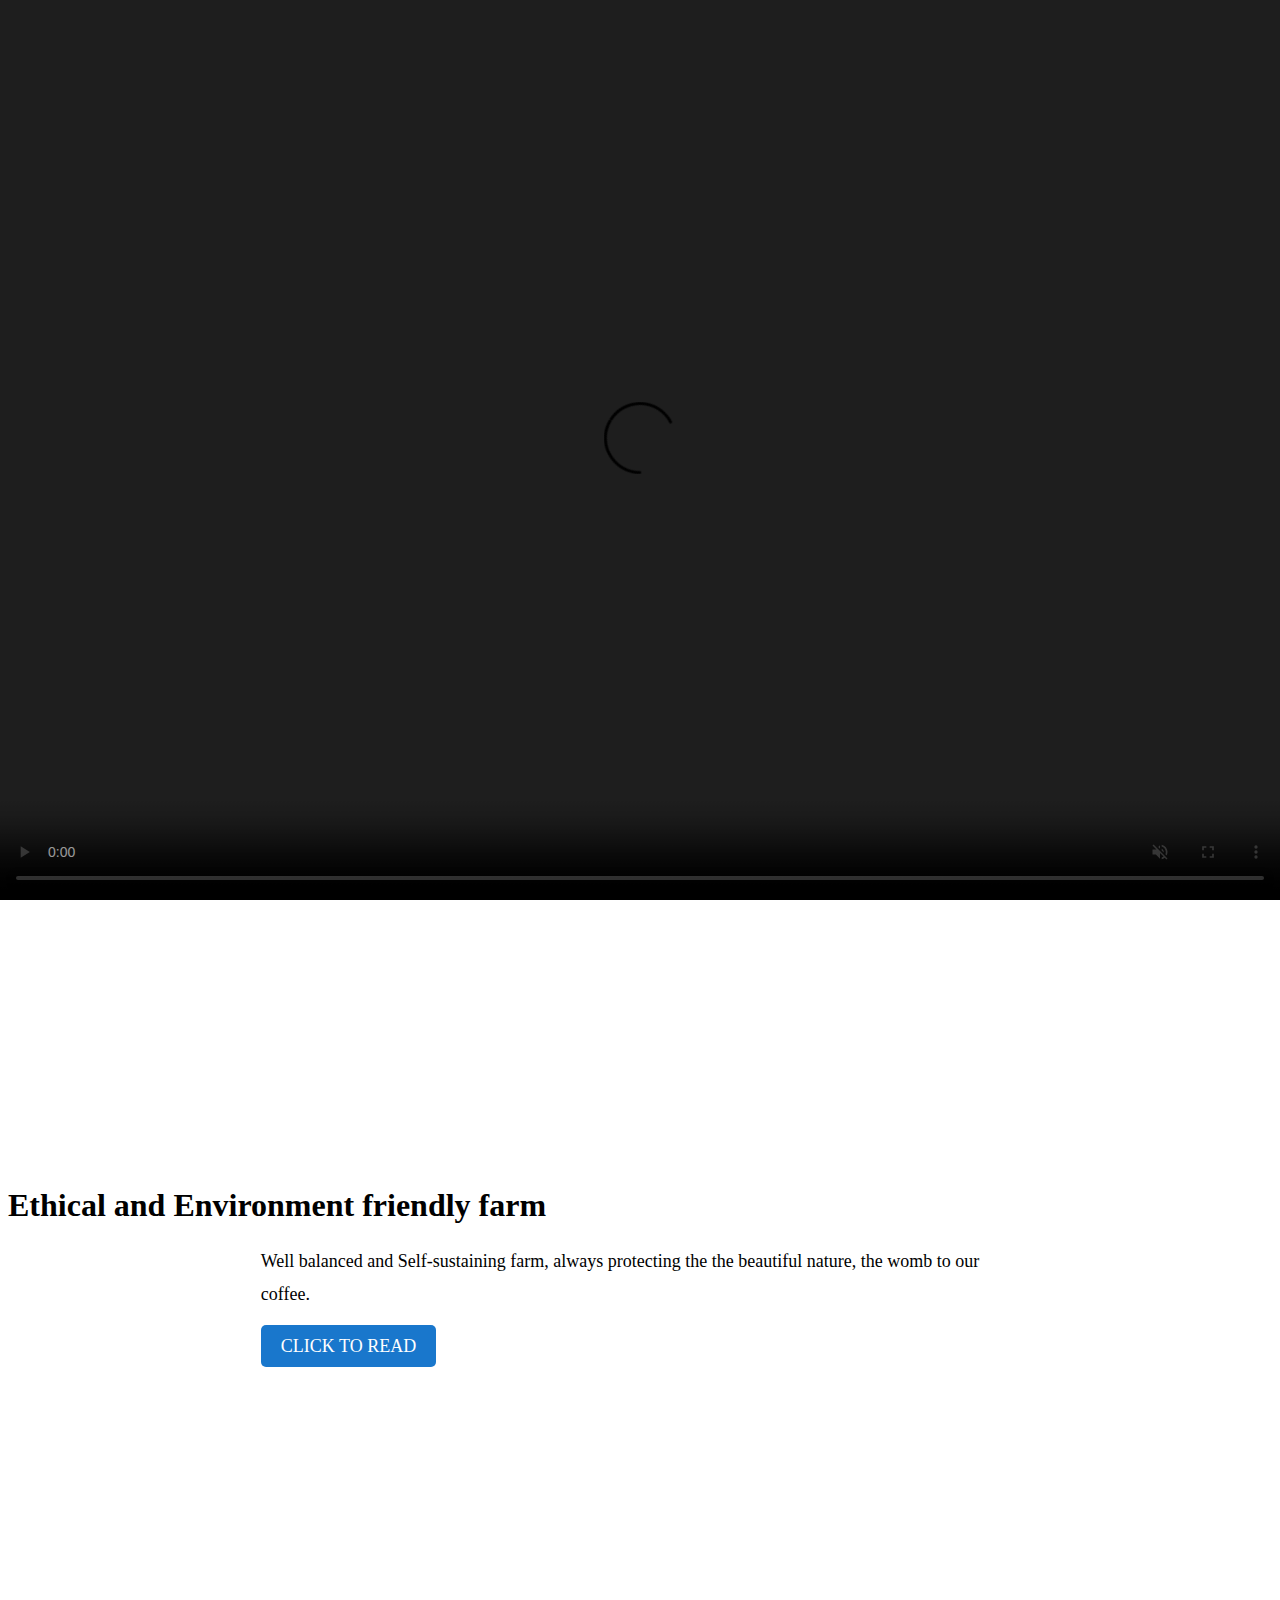
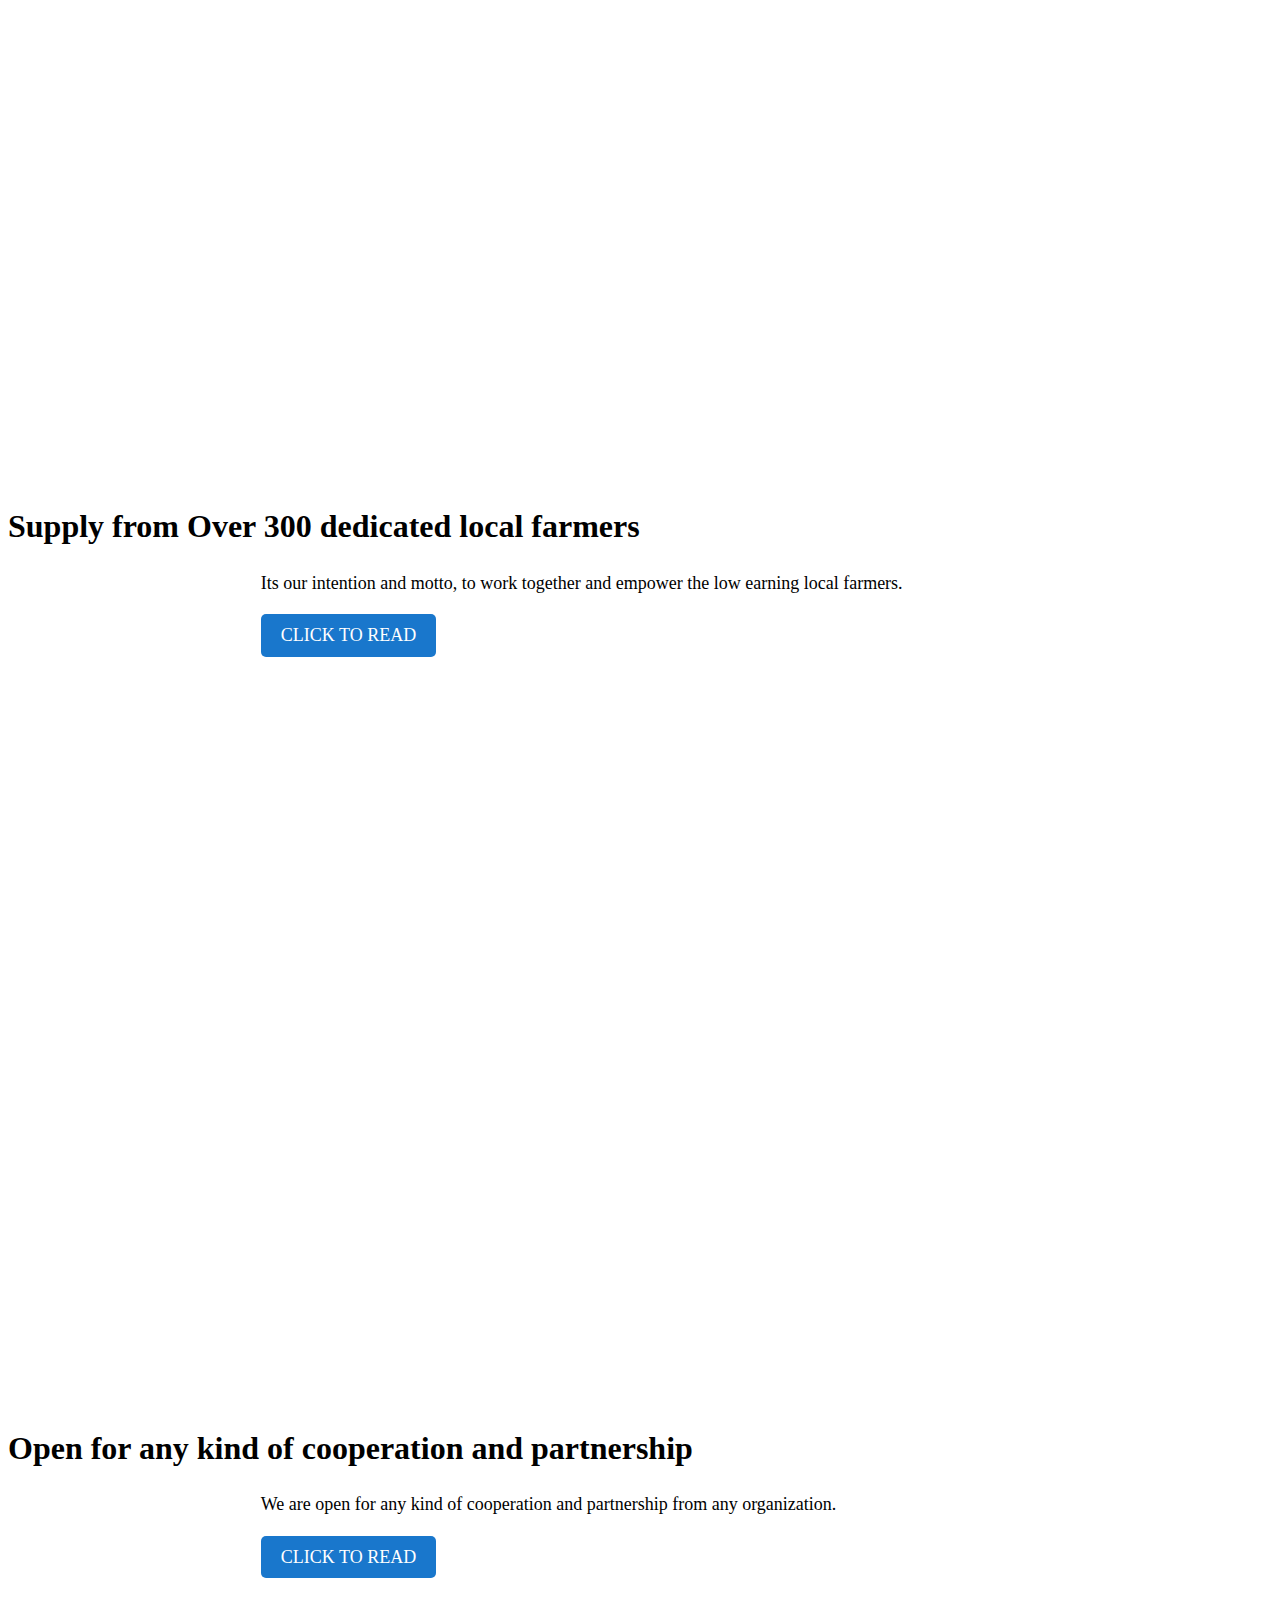
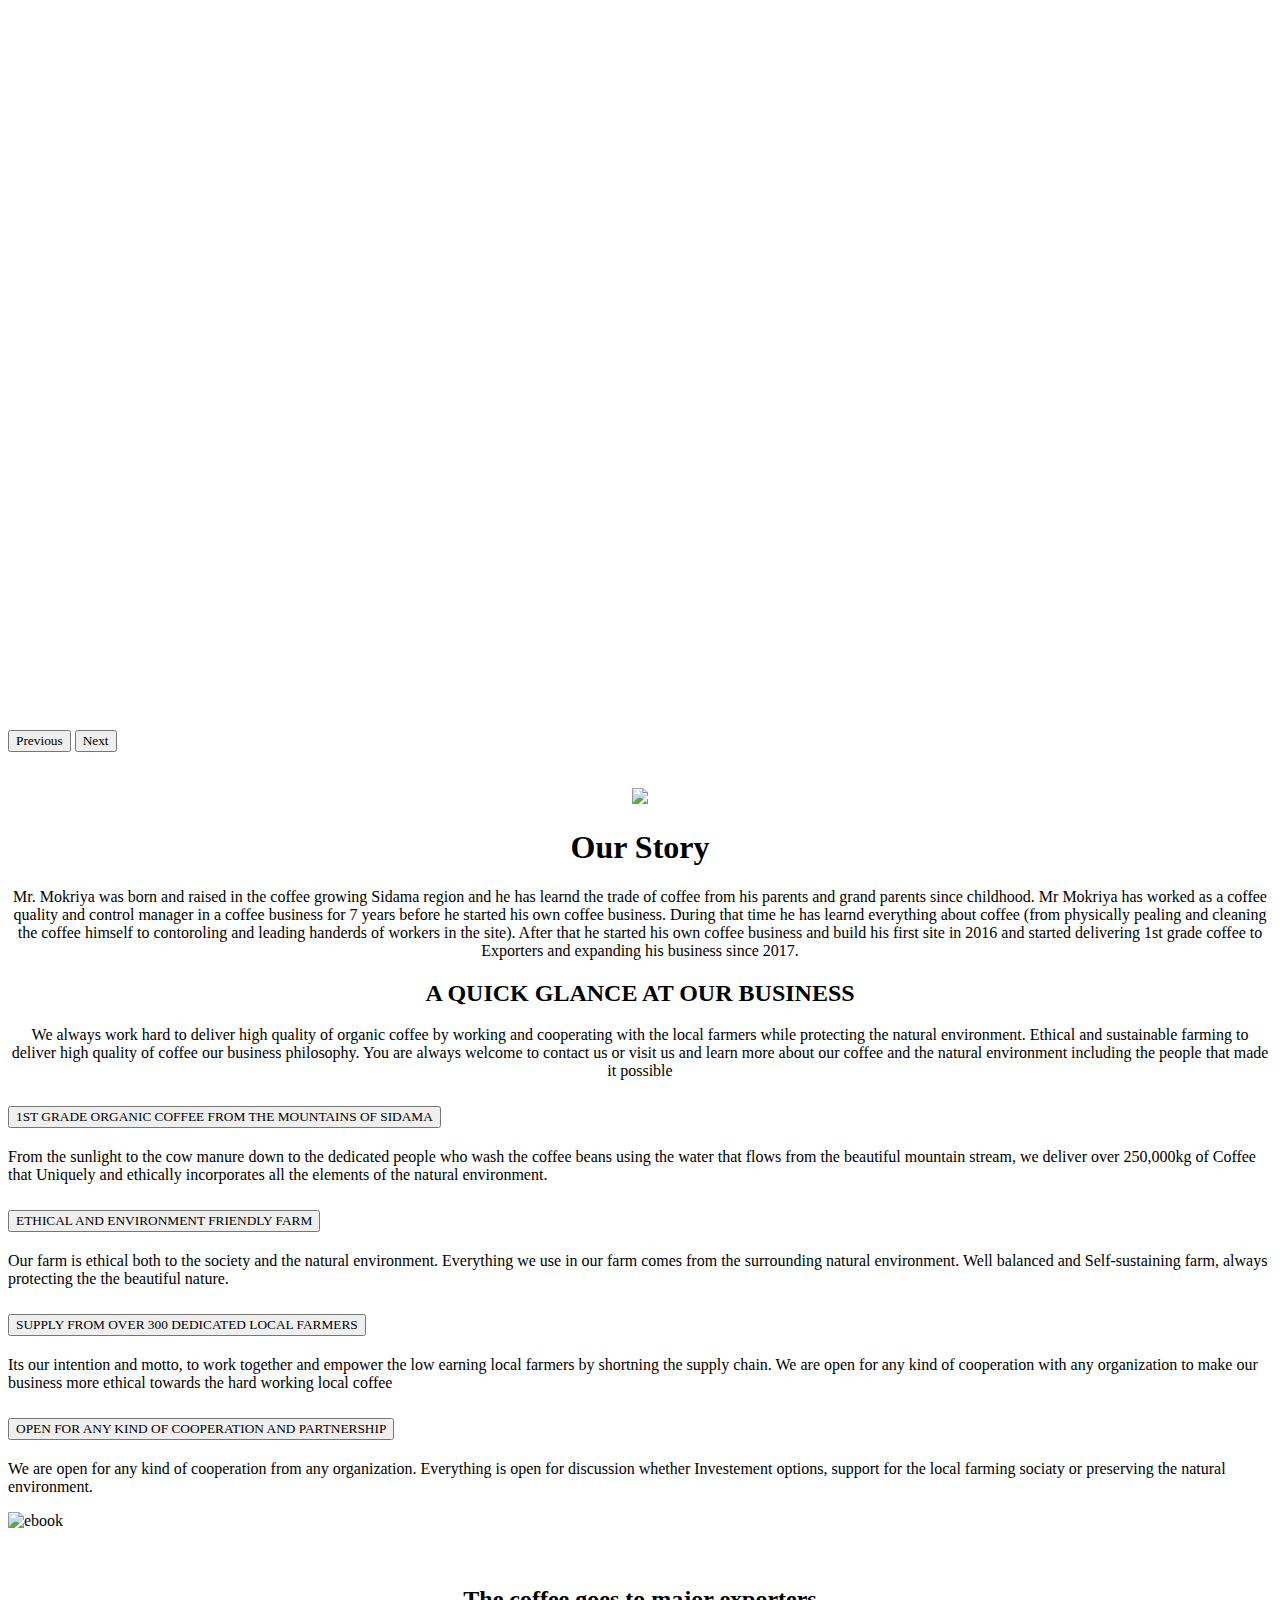
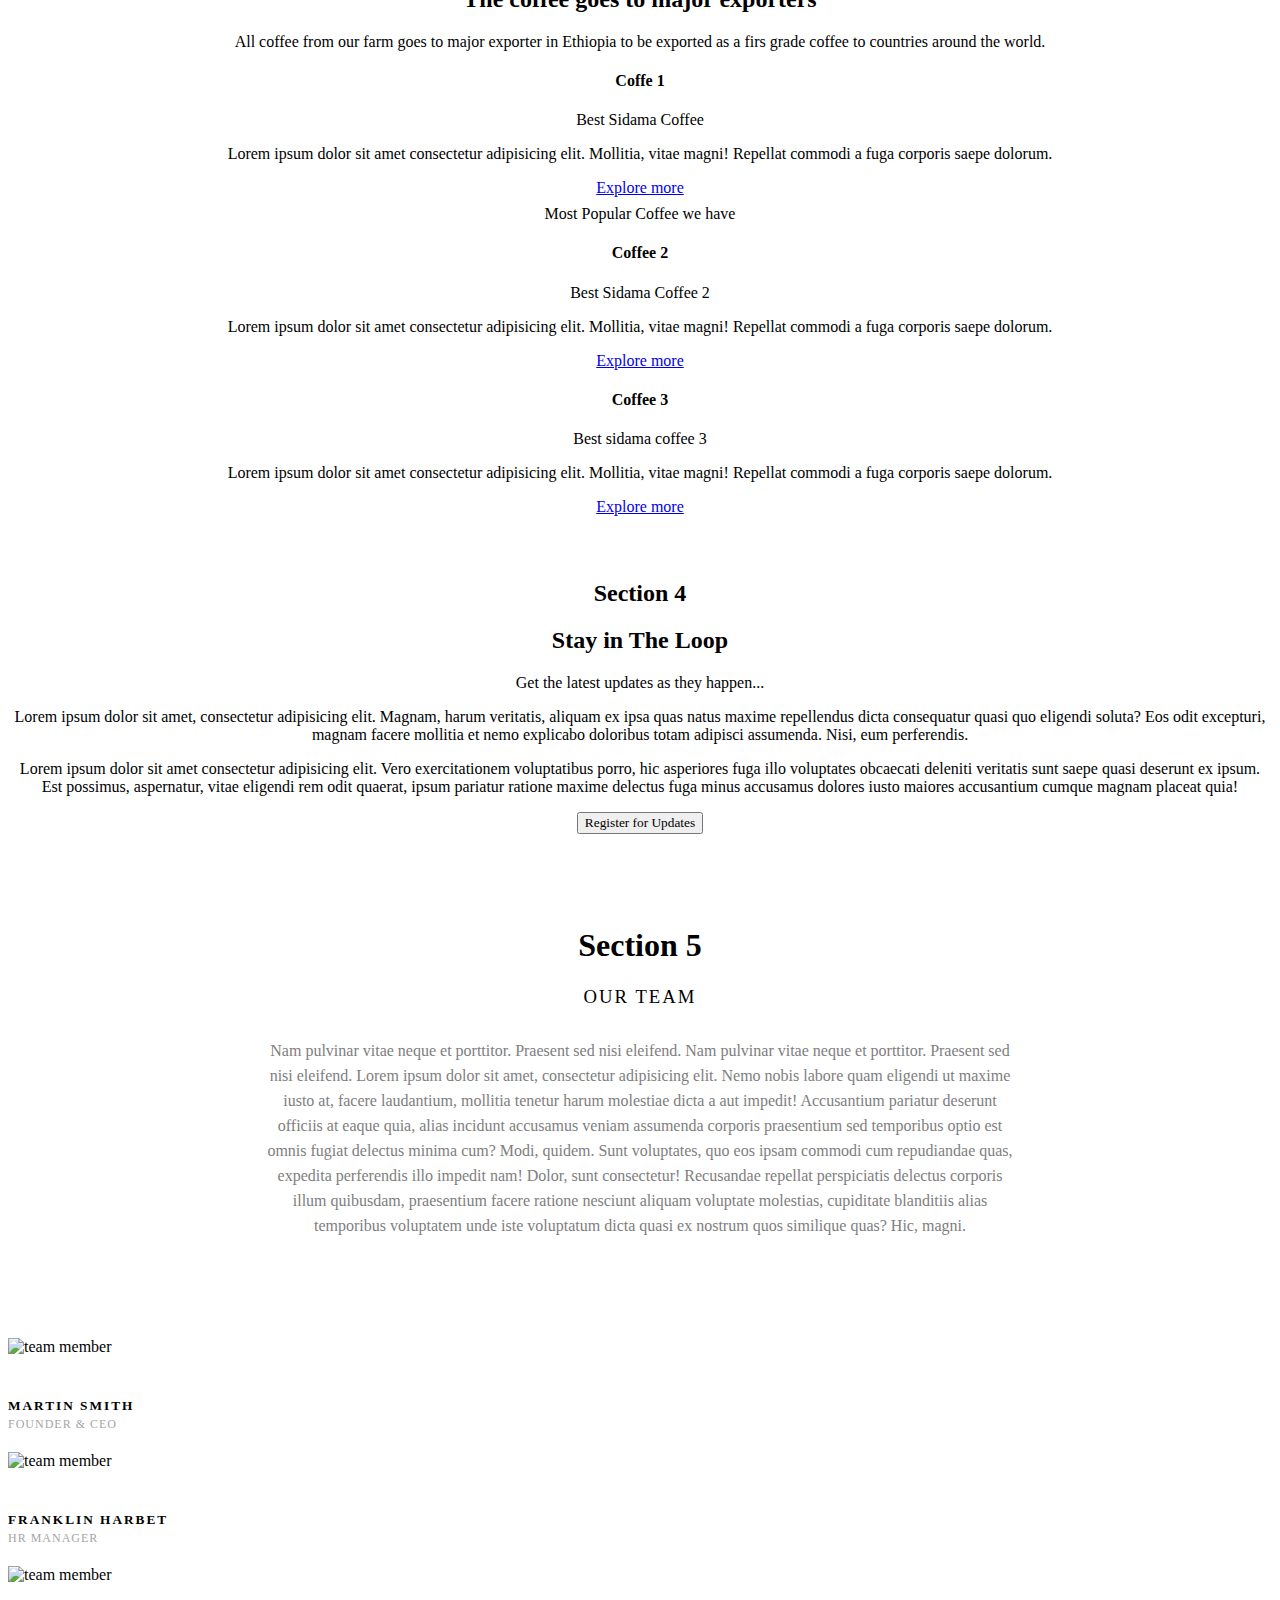
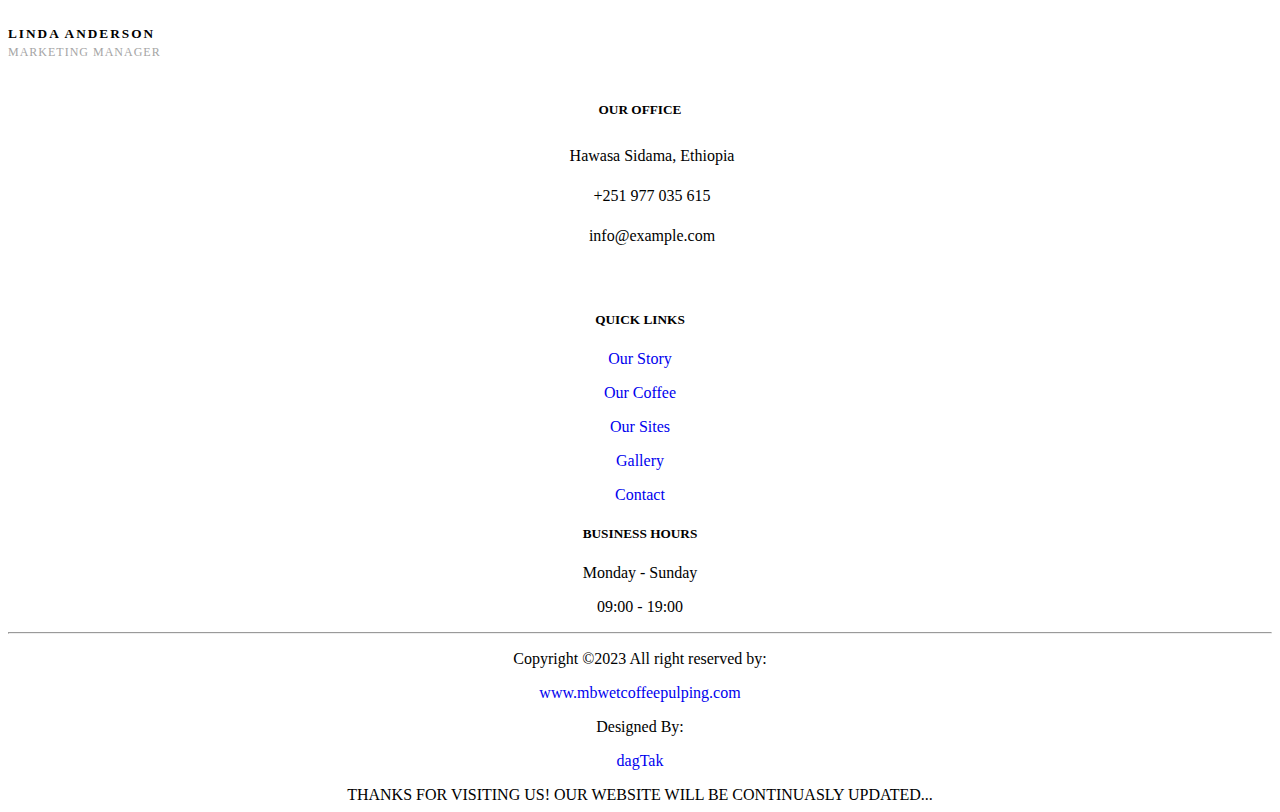
==== commit dd7fc026: "added section 2 to our coffee page" ====
--- a/index.html
+++ b/index.html
@@ -180,67 +180,69 @@
       <div class="carousel-inner">
         <div class="carousel-item active">
           <div class="carousel-caption">
-            <h5 class="animated fadeInDown" style="animation-delay: 2s">
+            <h1 class="animated fadeInDown" style="animation-delay: 2s">
               1st Grade Organic Coffee from the mountains of Sidama
-            </h5>
+            </h1>
             <p
               class="animated fadeInUp d-none d-md-block"
               style="animation-delay: 3s"
             >
-              From the sunlight to the cow manure down to the dedicated people
-              who wash the coffee beans using the water that flows from the
-              beautiful mountain stream, we deliver over 250, 000kg of Coffee
-              that Uniquely and ethically incorporates all the elements of the
-              natural environment.
+              We deliver over 250,000kg of Coffee that Uniquely and ethically
+              incorporates all the elements of the natural environment.
+            </p>
+            <p class="animated fadeInUp" style="animation-delay: 3s">
+              <a href="#section2">Click to read</a>
             </p>
           </div>
         </div>
         <div class="carousel-item">
           <div class="carousel-caption">
-            <h5 class="animated fadeInDown" style="animation-delay: 2s">
+            <h1 class="animated fadeInDown" style="animation-delay: 2s">
               Ethical and Environment friendly farm
-            </h5>
+            </h1>
             <p
               class="animated fadeInUp d-none d-md-block"
               style="animation-delay: 3s"
             >
-              Our farm is ethical both to the society and the natural
-              environment. Everything we use in our farm comes from the
-              surrounding natural environment. Well balanced and Self-sustaining
-              farm, always protecting the the beautiful nature.
+              Well balanced and Self-sustaining farm, always protecting the the
+              beautiful nature, the womb to our coffee.
+            </p>
+            <p class="animated fadeInUp" style="animation-delay: 3s">
+              <a href="#section2">Click to read</a>
             </p>
           </div>
         </div>
         <div class="carousel-item">
           <div class="carousel-caption">
-            <h5 class="animated fadeInDown" style="animation-delay: 2s">
+            <h1 class="animated fadeInDown" style="animation-delay: 2s">
               Supply from Over 300 dedicated local farmers
-            </h5>
+            </h1>
             <p
               class="animated fadeInUp d-none d-md-block"
               style="animation-delay: 3s"
             >
               Its our intention and motto, to work together and empower the low
-              earning local farmers by shortning the supply chain. We are open
-              for any kind of cooperation with any organization to make our
-              business more ethical towards the hard working local coffee
-              farmers.
+              earning local farmers.
+            </p>
+            <p class="animated fadeInUp" style="animation-delay: 3s">
+              <a href="#section2">Click to read</a>
             </p>
           </div>
         </div>
         <div class="carousel-item">
           <div class="carousel-caption">
-            <h5 class="animated fadeInDown" style="animation-delay: 2s">
-              Open for any kind of cooperation
-            </h5>
+            <h1 class="animated fadeInDown" style="animation-delay: 2s">
+              Open for any kind of cooperation and partnership
+            </h1>
             <p
               class="animated fadeInUp d-none d-md-block"
               style="animation-delay: 3s"
             >
-              We are open for any kind of cooperation from any organization.
-              Everything is open for discussion whether Investement options,
-              support for the local farming sociaty or preserving the natural
-              environment.
+              We are open for any kind of cooperation and partnership from any
+              organization.
+            </p>
+            <p class="animated fadeInUp" style="animation-delay: 3s">
+              <a href="#section2">Click to read</a>
             </p>
           </div>
         </div>
@@ -309,101 +311,24 @@
 
     <!-- Section 1 End -->
 
-    <!-- Section 2 Start -->
-    <br /><br />
-    <section id="pricing" class="bg-light mt-5">
-      <div class="container-lg">
-        <div class="text-center">
-          <h2 class="display-2">The coffee goes to major exporters</h2>
-
-          <p>
-            All coffee from our farm goes to major exporter in Ethiopia to be
-            exported as a firs grade coffee to countries around the world.
-          </p>
-        </div>
-
-        <div class="row my-5 g-0 align-items-center justify-content-center">
-          <div class="col-8 col-lg-4 col-xl-3">
-            <div class="card border-0">
-              <div class="card-body text-center py-4">
-                <h4 class="card-title">Coffe 1</h4>
-                Best Sidama Coffee
-
-                <p class="card-text mx-5 text-muted d-none d-lg-block">
-                  Lorem ipsum dolor sit amet consectetur adipisicing elit.
-                  Mollitia, vitae magni! Repellat commodi a fuga corporis saepe
-                  dolorum.
-                </p>
-                <a href="#" class="btn btn-outline-primary btn-lg mt-3">
-                  Explore more
-                </a>
-              </div>
-            </div>
-          </div>
-
-          <div class="col-9 col-lg-4">
-            <div class="card border-primary border-2">
-              <div class="card-header text-center text-primary">
-                Most Popular Coffee we have
-              </div>
-              <div class="card-body text-center py-5">
-                <h4 class="card-title">Coffee 2</h4>
-                <p class="lead card-subtitle">Best Sidama Coffee 2</p>
-
-                <p class="card-text mx-5 text-muted d-none d-lg-block">
-                  Lorem ipsum dolor sit amet consectetur adipisicing elit.
-                  Mollitia, vitae magni! Repellat commodi a fuga corporis saepe
-                  dolorum.
-                </p>
-                <a href="#" class="btn btn-outline-primary btn-lg mt-3">
-                  Explore more
-                </a>
-              </div>
-            </div>
-          </div>
-
-          <div class="col-8 col-lg-4 col-xl-3">
-            <div class="card border-0">
-              <div class="card-body text-center py-4">
-                <h4 class="card-title">Coffee 3</h4>
-                <p class="lead card-subtitle">Best sidama coffee 3</p>
-
-                <p class="card-text mx-5 text-muted d-none d-lg-block">
-                  Lorem ipsum dolor sit amet consectetur adipisicing elit.
-                  Mollitia, vitae magni! Repellat commodi a fuga corporis saepe
-                  dolorum.
-                </p>
-                <a href="#" class="btn btn-outline-primary btn-lg mt-3">
-                  Explore more
-                </a>
-              </div>
-            </div>
-          </div>
-        </div>
-      </div>
-      <!-- end container -->
-    </section>
-    <!-- Section 2 End -->
-
-    <!-- Section 3 start -->
-    <section id="topics">
+    <!-- Section 2 start -->
+    <section id="section2" class="mt-5">
       <div class="container-md">
         <div class="text-center">
-          <h2 class="display-2">Section 3</h2>
-          <p class="lead text-muted">A quick glance at our farm</p>
+          <h2 class="display-5 text-uppercase">
+            A quick glance at our business
+          </h2>
+          <p class="lead text-muted"></p>
           <p>
-            Lorem, ipsum dolor sit amet consectetur adipisicing elit. Hic eum
-            corporis fugit modi quae excepturi repellat, officia mollitia
-            blanditiis reprehenderit vero ea iure officiis quia doloribus
-            deserunt enim impedit. Iure, facilis? Nihil pariatur iusto nobis
-            dolores! Laboriosam cumque ut repellat pariatur sed et, saepe, nihil
-            ipsum amet ea, qui nisi!
+            We always work hard to deliver high quality of organic coffee by
+            working and cooperating with the local farmers while protecting the
+            natural environment. Ethical and sustainable farming to deliver high
+            quality of coffee our business philosophy. You are always welcome to
+            contact us or visit us and learn more about our coffee and the
+            natural environment including the people that made it possible
           </p>
         </div>
         <div class="row my-4 g-5 justify-content-around align-items-center">
-          <div class="col-lg-6">
-            <img src="./img/IMG_1262.JPG" class="img-fluid" alt="ebook" />
-          </div>
           <div class="col-lg-6">
             <!-- accordion -->
             <div class="accordion" id="chapters">
@@ -417,7 +342,10 @@
                     aria-expanded="true"
                     aria-controls="chapter-1"
                   >
-                    Site 1 - Dinsa Mountain site
+                    <span class="text-uppercase"
+                      >1st Grade Organic Coffee from the mountains of
+                      Sidama</span
+                    >
                   </button>
                 </h2>
                 <div
@@ -428,16 +356,11 @@
                 >
                   <div class="accordion-body">
                     <p>
-                      Lorem, ipsum dolor sit amet consectetur adipisicing elit.
-                      Quis assumenda delectus sapiente quidem consequatur odit
-                      adipisci necessitatibus nemo aliquid minus modi tempore
-                      quibusdam quas vitae, animi ipsam nulla sunt alias.
-                    </p>
-                    <p>
-                      Lorem, ipsum dolor sit amet consectetur adipisicing elit.
-                      Quis assumenda delectus sapiente quidem consequatur odit
-                      adipisci necessitatibus nemo aliquid minus modi tempore
-                      quibusdam quas vitae, animi ipsam nulla sunt alias.
+                      From the sunlight to the cow manure down to the dedicated
+                      people who wash the coffee beans using the water that
+                      flows from the beautiful mountain stream, we deliver over
+                      250,000kg of Coffee that Uniquely and ethically
+                      incorporates all the elements of the natural environment.
                     </p>
                   </div>
                 </div>
@@ -452,7 +375,9 @@
                     aria-expanded="false"
                     aria-controls="chapter-2"
                   >
-                    Site 2 - Hawasa farm
+                    <span class="text-uppercase">
+                      Ethical and Environment friendly farm</span
+                    >
                   </button>
                 </h2>
                 <div
@@ -463,16 +388,11 @@
                 >
                   <div class="accordion-body">
                     <p>
-                      Lorem, ipsum dolor sit amet consectetur adipisicing elit.
-                      Quis assumenda delectus sapiente quidem consequatur odit
-                      adipisci necessitatibus nemo aliquid minus modi tempore
-                      quibusdam quas vitae, animi ipsam nulla sunt alias.
-                    </p>
-                    <p>
-                      Lorem, ipsum dolor sit amet consectetur adipisicing elit.
-                      Quis assumenda delectus sapiente quidem consequatur odit
-                      adipisci necessitatibus nemo aliquid minus modi tempore
-                      quibusdam quas vitae, animi ipsam nulla sunt alias.
+                      Our farm is ethical both to the society and the natural
+                      environment. Everything we use in our farm comes from the
+                      surrounding natural environment. Well balanced and
+                      Self-sustaining farm, always protecting the the beautiful
+                      nature.
                     </p>
                   </div>
                 </div>
@@ -487,7 +407,9 @@
                     aria-expanded="false"
                     aria-controls="chapter-1"
                   >
-                    Site 3 - Addis Ababa Farm
+                    <span class="text-uppercase"
+                      >Supply from Over 300 dedicated local farmers</span
+                    >
                   </button>
                 </h2>
                 <div
@@ -498,16 +420,11 @@
                 >
                   <div class="accordion-body">
                     <p>
-                      Lorem, ipsum dolor sit amet consectetur adipisicing elit.
-                      Quis assumenda delectus sapiente quidem consequatur odit
-                      adipisci necessitatibus nemo aliquid minus modi tempore
-                      quibusdam quas vitae, animi ipsam nulla sunt alias.
-                    </p>
-                    <p>
-                      Lorem, ipsum dolor sit amet consectetur adipisicing elit.
-                      Quis assumenda delectus sapiente quidem consequatur odit
-                      adipisci necessitatibus nemo aliquid minus modi tempore
-                      quibusdam quas vitae, animi ipsam nulla sunt alias.
+                      Its our intention and motto, to work together and empower
+                      the low earning local farmers by shortning the supply
+                      chain. We are open for any kind of cooperation with any
+                      organization to make our business more ethical towards the
+                      hard working local coffee
                     </p>
                   </div>
                 </div>
@@ -522,7 +439,9 @@
                     aria-expanded="false"
                     aria-controls="chapter-4"
                   >
-                    Site 4 - Kefa Farm
+                    <span class="text-uppercase"
+                      >Open for any kind of cooperation and partnership</span
+                    >
                   </button>
                 </h2>
                 <div
@@ -533,28 +452,102 @@
                 >
                   <div class="accordion-body">
                     <p>
-                      Lorem, ipsum dolor sit amet consectetur adipisicing elit.
-                      Quis assumenda delectus sapiente quidem consequatur odit
-                      adipisci necessitatibus nemo aliquid minus modi tempore
-                      quibusdam quas vitae, animi ipsam nulla sunt alias.
-                    </p>
-                    <p>
-                      Lorem, ipsum dolor sit amet consectetur adipisicing elit.
-                      Quis assumenda delectus sapiente quidem consequatur odit
-                      adipisci necessitatibus nemo aliquid minus modi tempore
-                      quibusdam quas vitae, animi ipsam nulla sunt alias.
+                      We are open for any kind of cooperation from any
+                      organization. Everything is open for discussion whether
+                      Investement options, support for the local farming sociaty
+                      or preserving the natural environment.
                     </p>
                   </div>
                 </div>
               </div>
             </div>
           </div>
+          <div class="col-lg-5">
+            <img src="./img/OCS2.JPG" class="img-fluid" alt="ebook" />
+          </div>
         </div>
       </div>
     </section>
-    <!-- section 3 end -->
+    <!-- section 2 end -->
+
+    <!-- Section 3 Start -->
     <br /><br />
-    <!-- sectin 4 start -->
+    <section id="pricing" class="bg-light mt-5">
+      <div class="container-lg">
+        <div class="text-center">
+          <h2 class="display-2">The coffee goes to major exporters</h2>
+
+          <p>
+            All coffee from our farm goes to major exporter in Ethiopia to be
+            exported as a firs grade coffee to countries around the world.
+          </p>
+        </div>
+
+        <div class="row my-5 g-0 align-items-center justify-content-center">
+          <div class="col-8 col-lg-4 col-xl-3">
+            <div class="card border-0">
+              <div class="card-body text-center py-4">
+                <h4 class="card-title">Coffe 1</h4>
+                Best Sidama Coffee
+
+                <p class="card-text mx-5 text-muted d-none d-lg-block">
+                  Lorem ipsum dolor sit amet consectetur adipisicing elit.
+                  Mollitia, vitae magni! Repellat commodi a fuga corporis saepe
+                  dolorum.
+                </p>
+                <a href="#" class="btn btn-outline-primary btn-lg mt-3">
+                  Explore more
+                </a>
+              </div>
+            </div>
+          </div>
+
+          <div class="col-9 col-lg-4">
+            <div class="card border-primary border-2">
+              <div class="card-header text-center text-primary">
+                Most Popular Coffee we have
+              </div>
+              <div class="card-body text-center py-5">
+                <h4 class="card-title">Coffee 2</h4>
+                <p class="lead card-subtitle">Best Sidama Coffee 2</p>
+
+                <p class="card-text mx-5 text-muted d-none d-lg-block">
+                  Lorem ipsum dolor sit amet consectetur adipisicing elit.
+                  Mollitia, vitae magni! Repellat commodi a fuga corporis saepe
+                  dolorum.
+                </p>
+                <a href="#" class="btn btn-outline-primary btn-lg mt-3">
+                  Explore more
+                </a>
+              </div>
+            </div>
+          </div>
+
+          <div class="col-8 col-lg-4 col-xl-3">
+            <div class="card border-0">
+              <div class="card-body text-center py-4">
+                <h4 class="card-title">Coffee 3</h4>
+                <p class="lead card-subtitle">Best sidama coffee 3</p>
+
+                <p class="card-text mx-5 text-muted d-none d-lg-block">
+                  Lorem ipsum dolor sit amet consectetur adipisicing elit.
+                  Mollitia, vitae magni! Repellat commodi a fuga corporis saepe
+                  dolorum.
+                </p>
+                <a href="#" class="btn btn-outline-primary btn-lg mt-3">
+                  Explore more
+                </a>
+              </div>
+            </div>
+          </div>
+        </div>
+      </div>
+      <!-- end container -->
+    </section>
+    <!-- Section 3 End -->
+
+    <br /><br />
+    <!-- sectin 5 start -->
     <section class="bg-light mb4">
       <div class="container">
         <div class="text-center">
@@ -593,9 +586,9 @@
     </section>
     <br /><br />
 
-    <!-- section 4 end -->
-
-    <!-- section 5 team start -->
+    <!-- section 5 end -->
+
+    <!-- section 6 team start -->
     <br /><br />
     <div class="container">
       <div class="row">
@@ -700,7 +693,7 @@
         </div>
       </div>
     </div>
-    <!-- section 5 team end -->
+    <!-- section 6 team end -->
 
     <!-- Footer Start -->
 
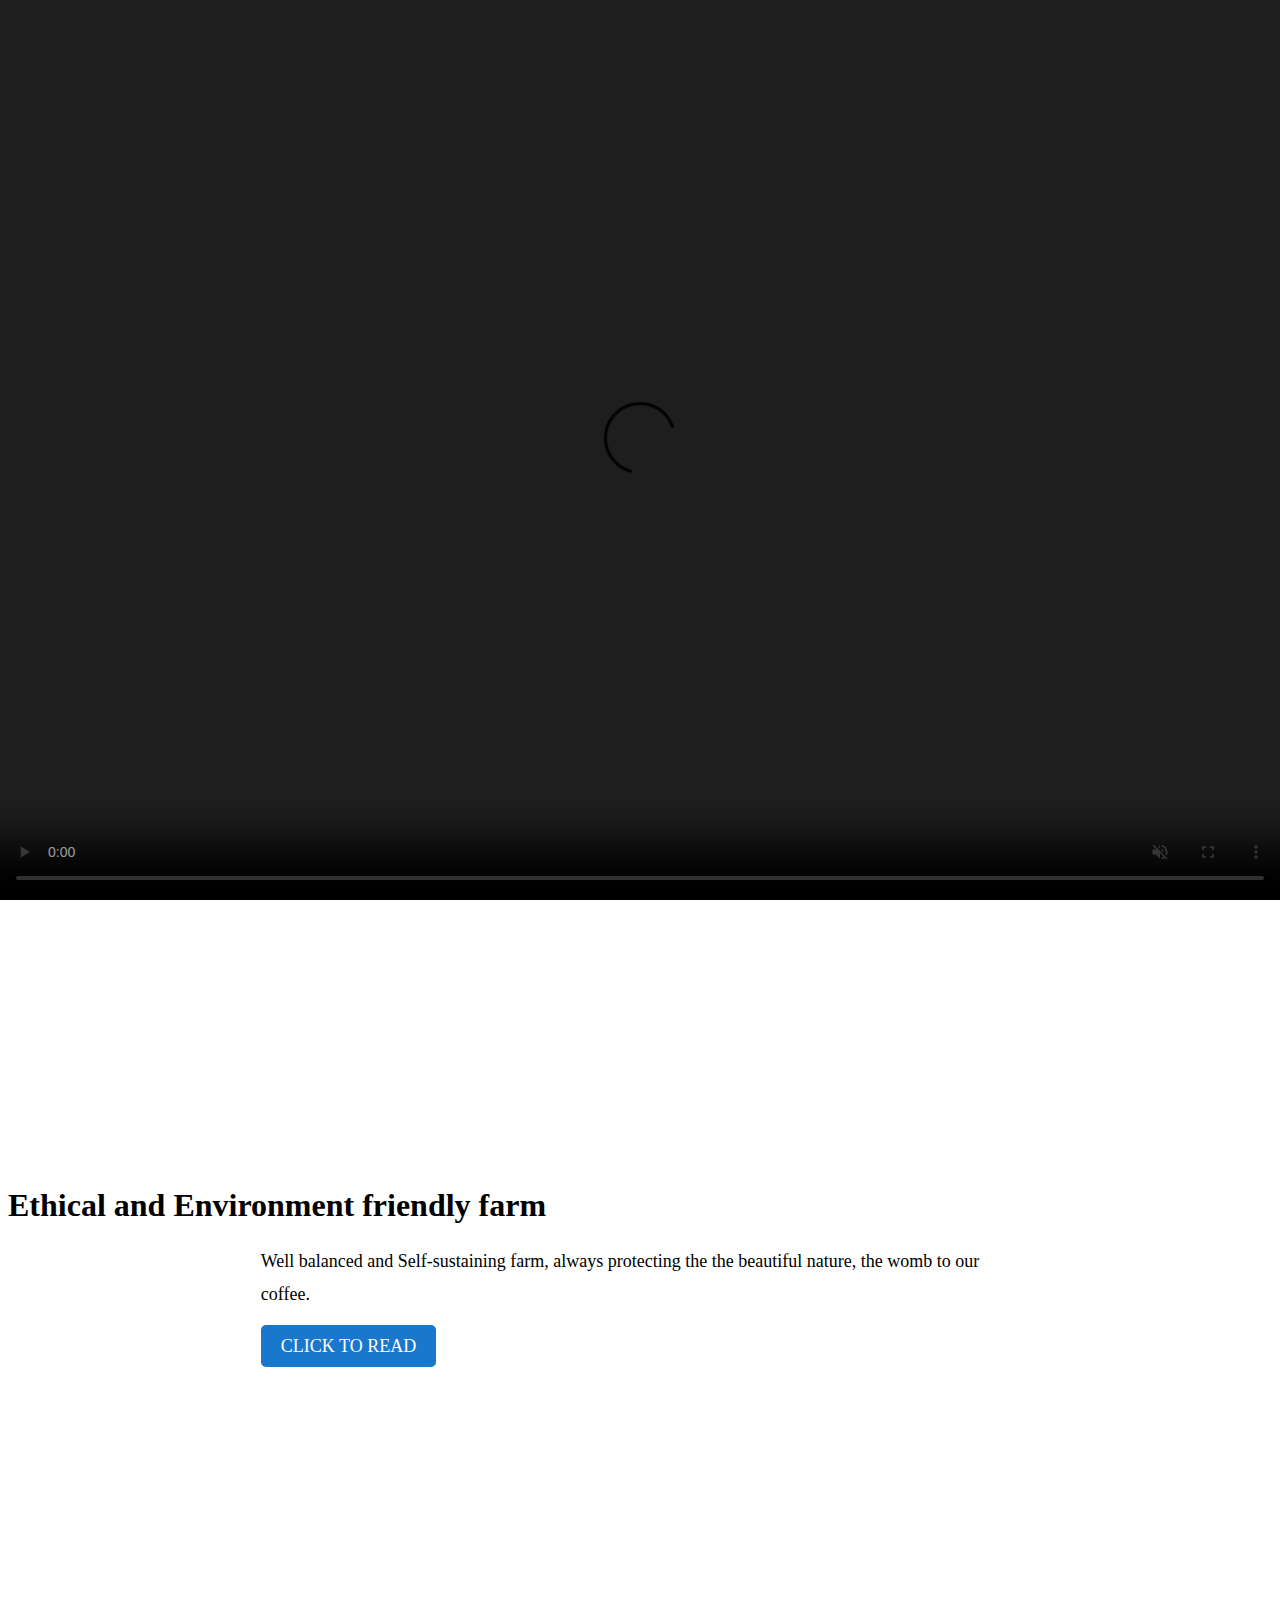
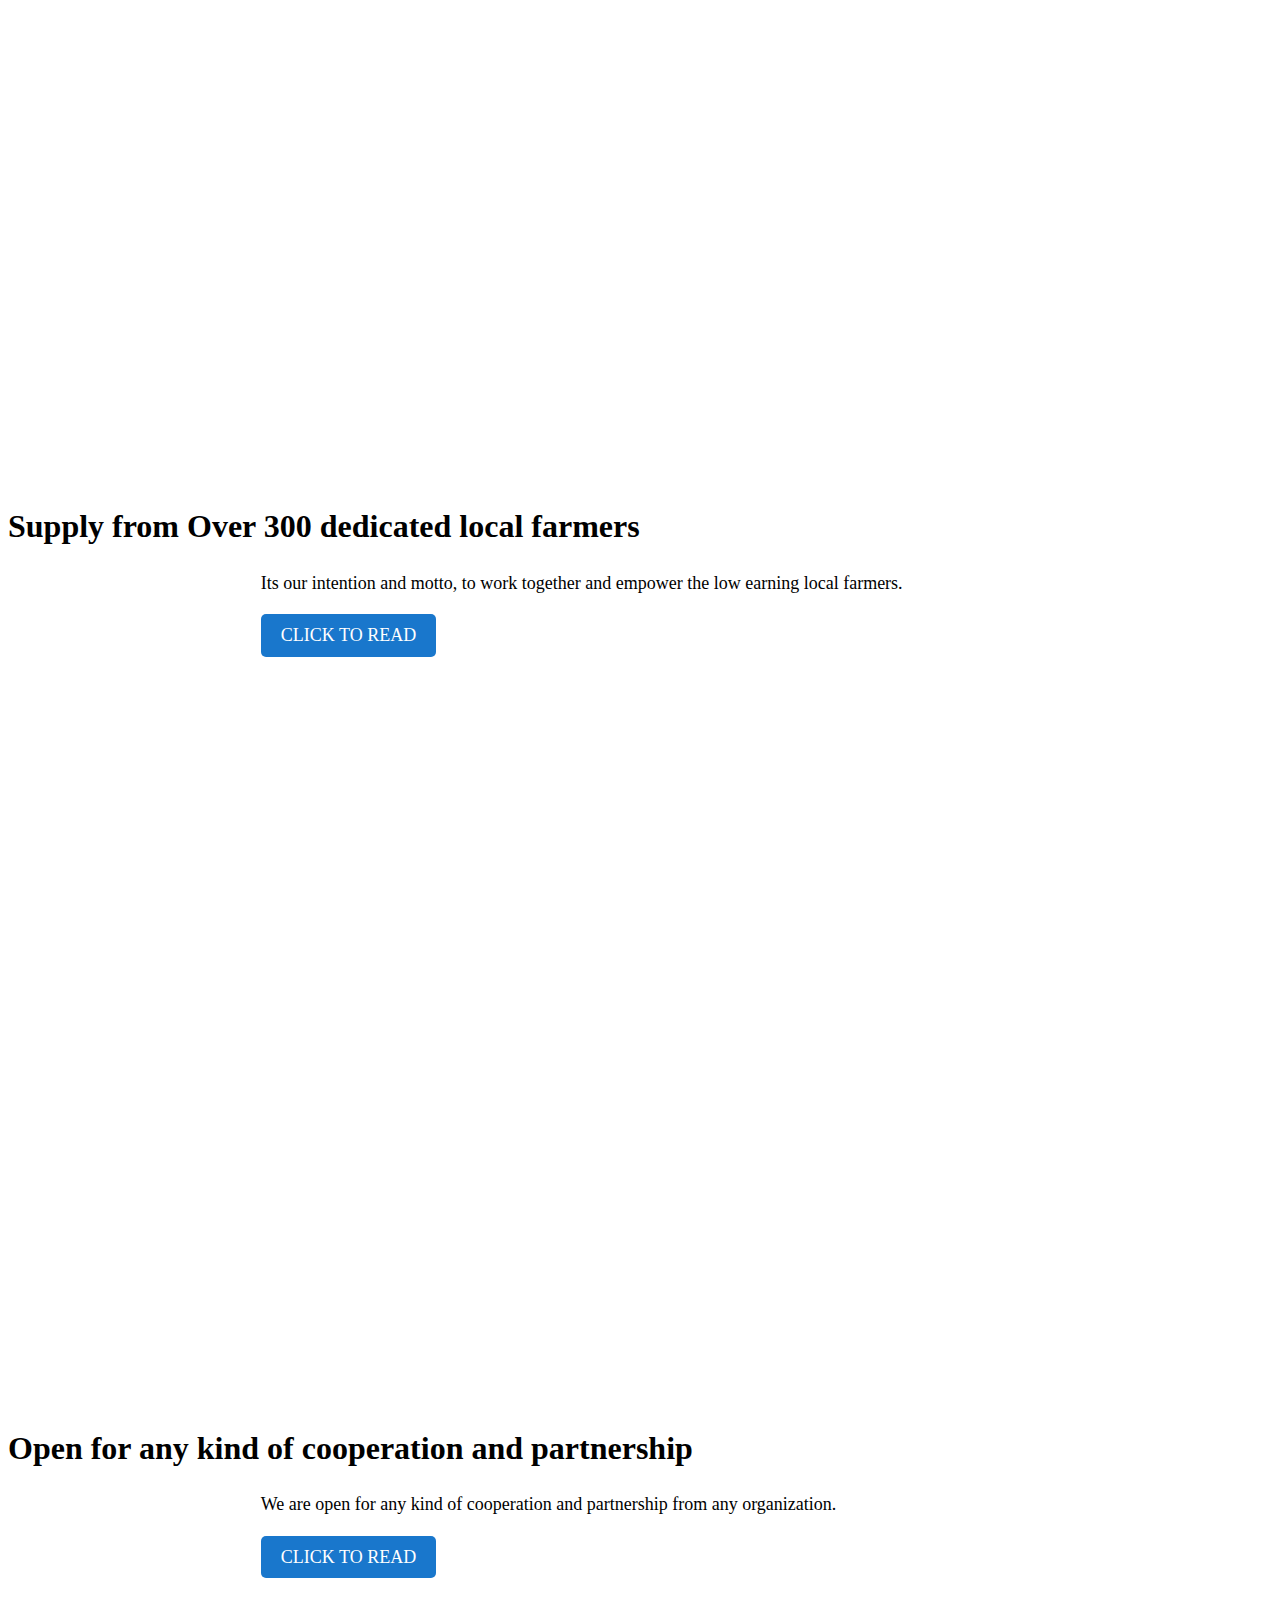
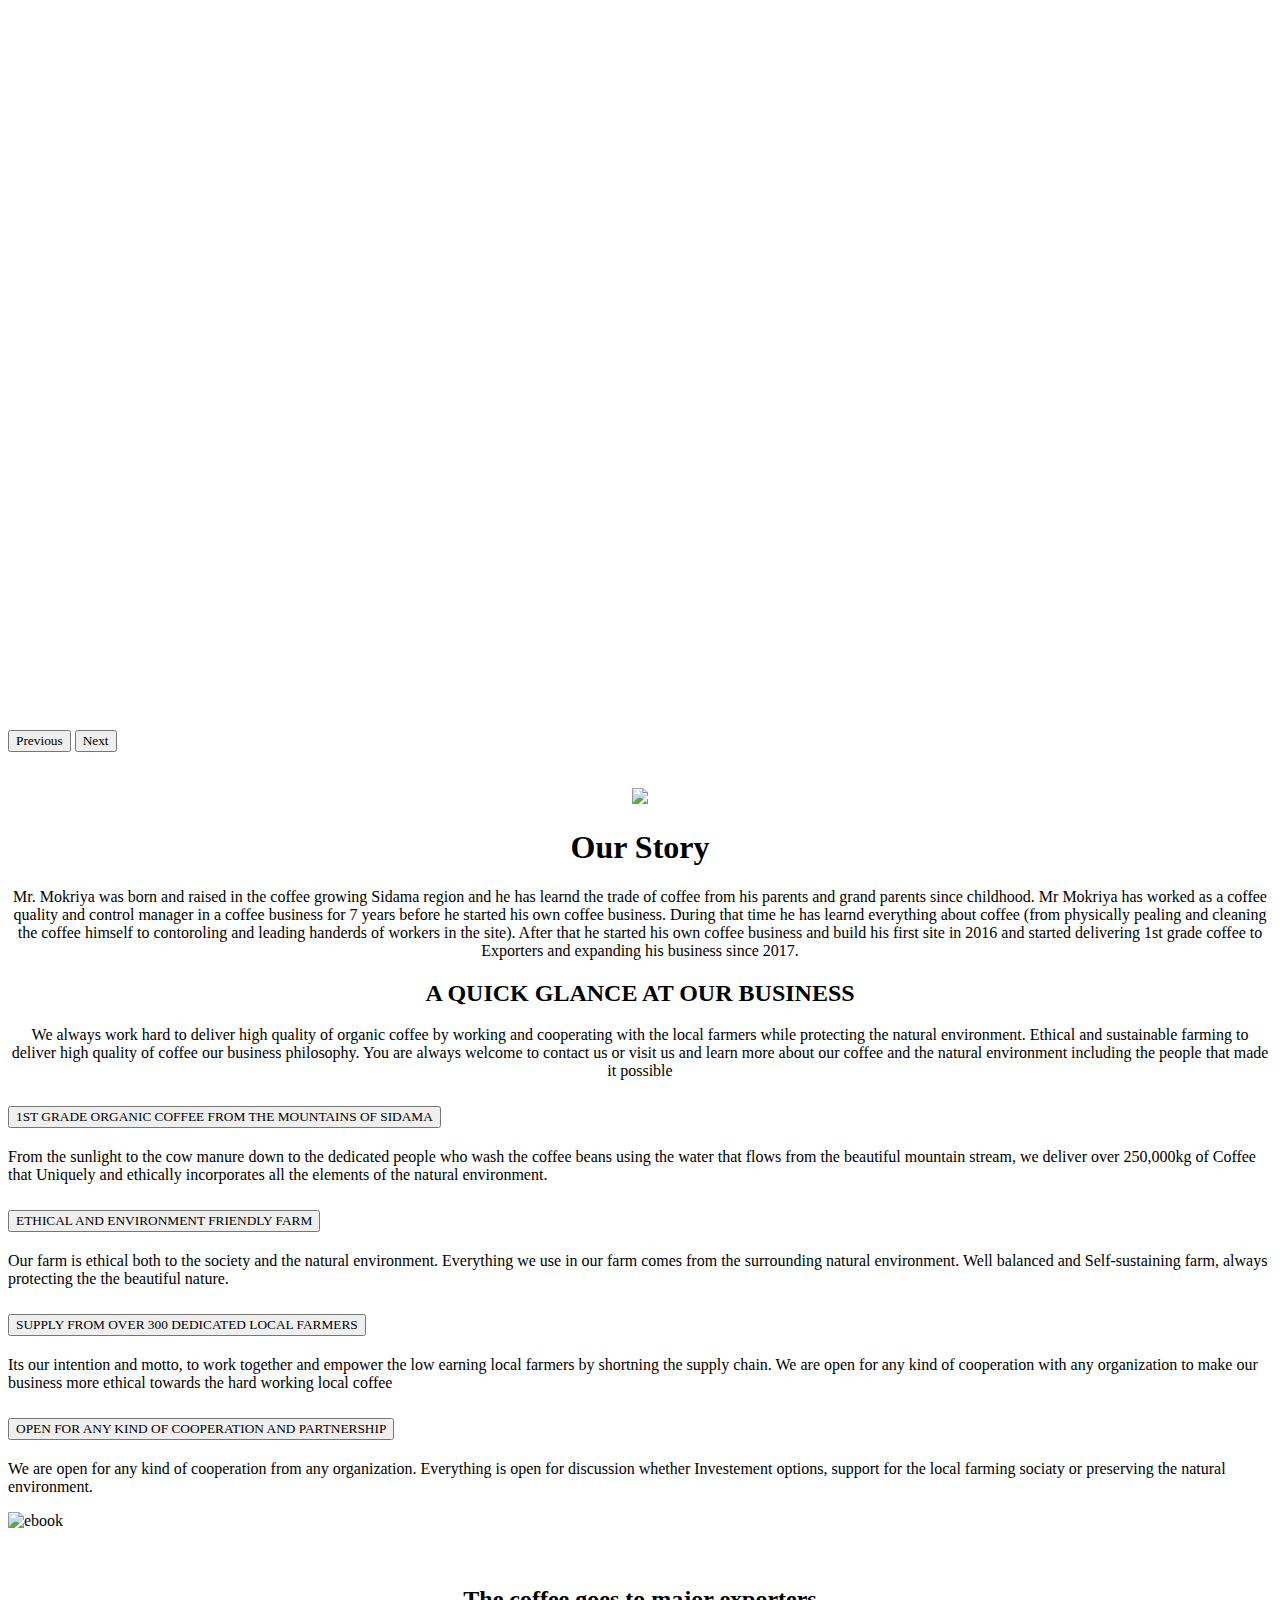
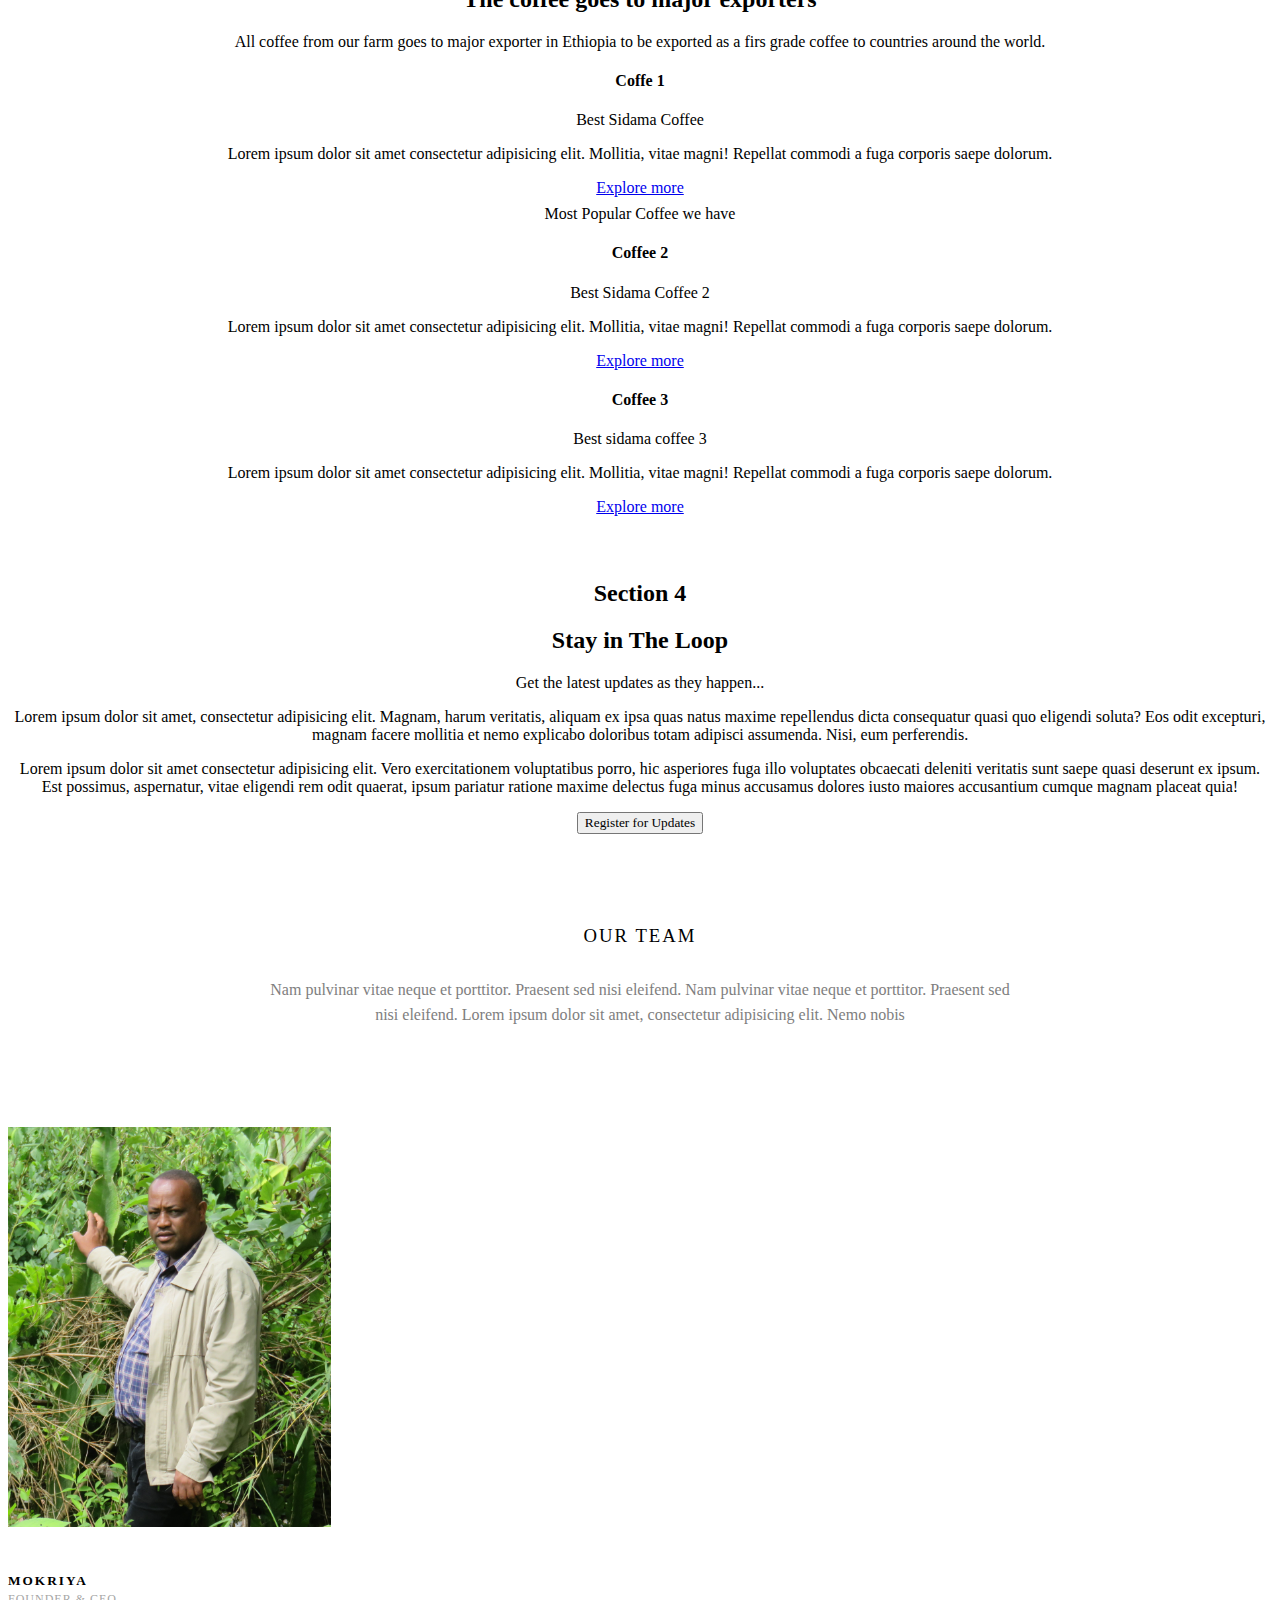
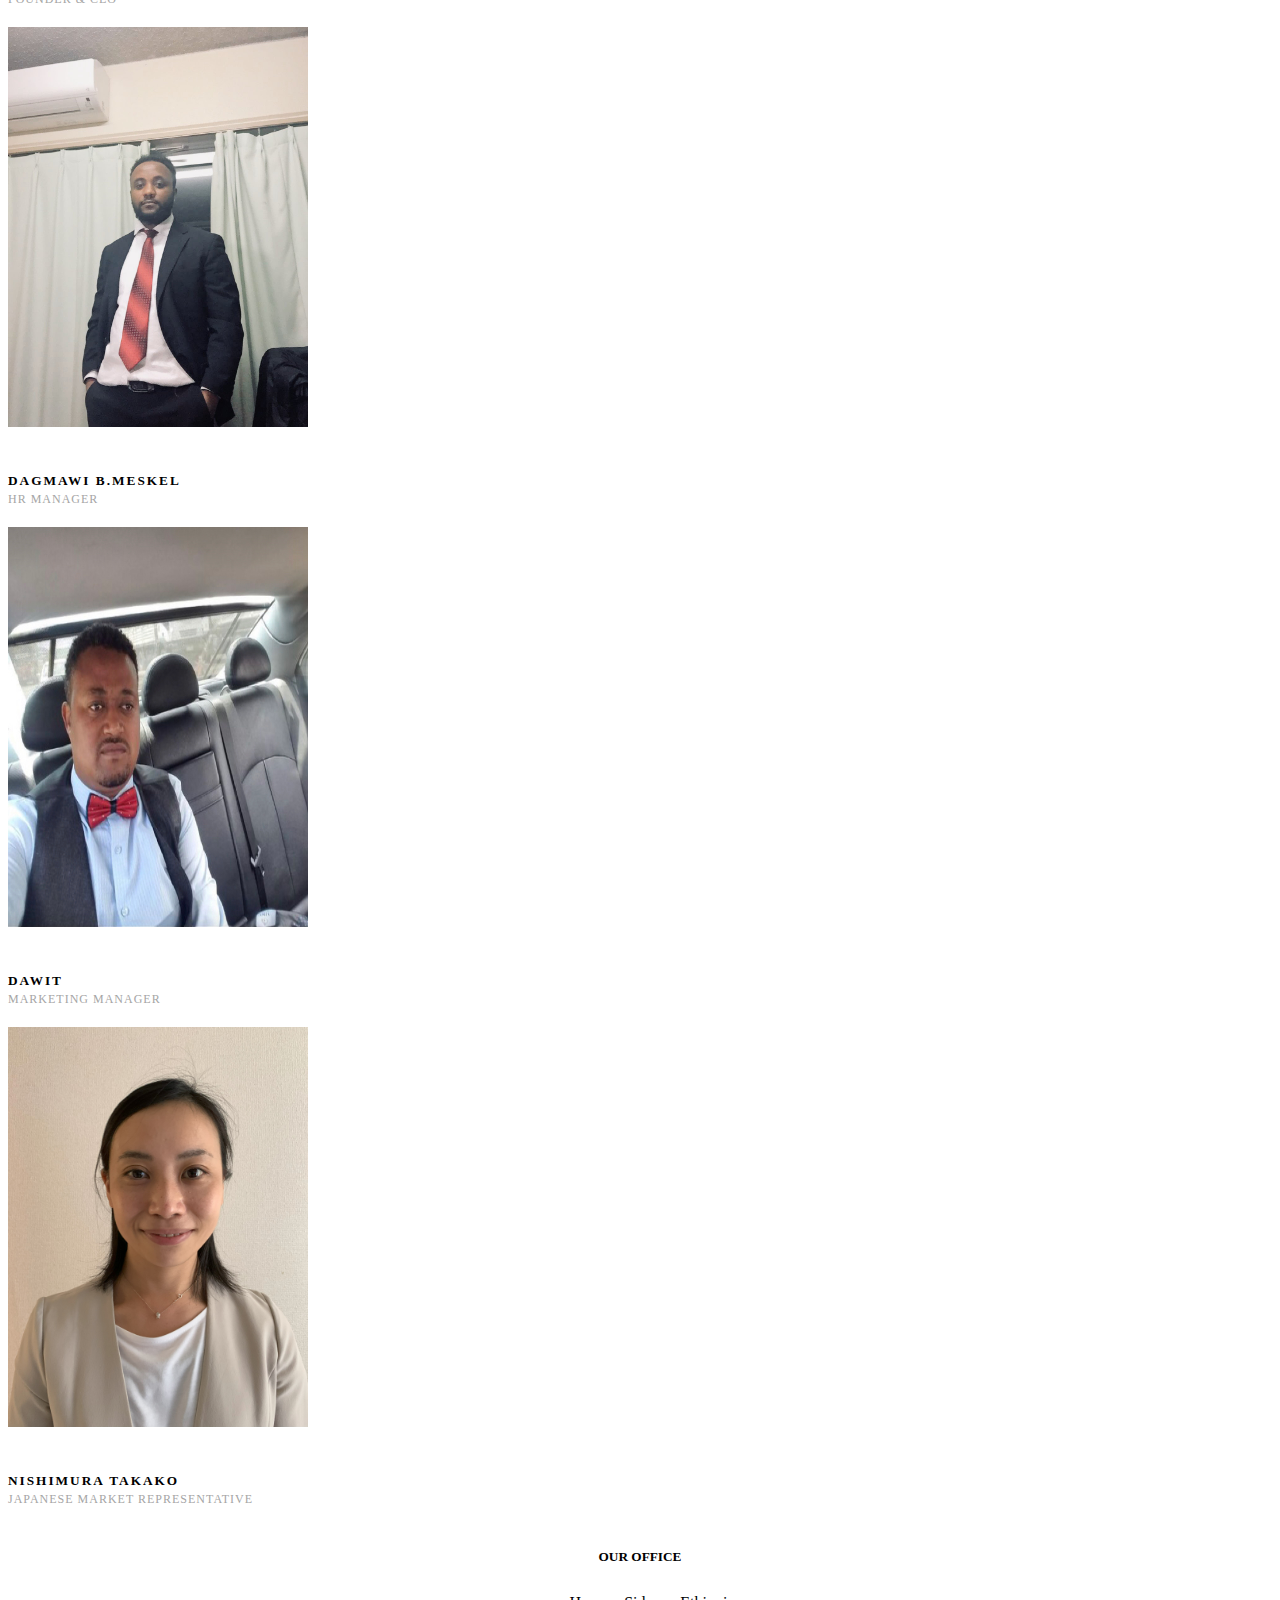
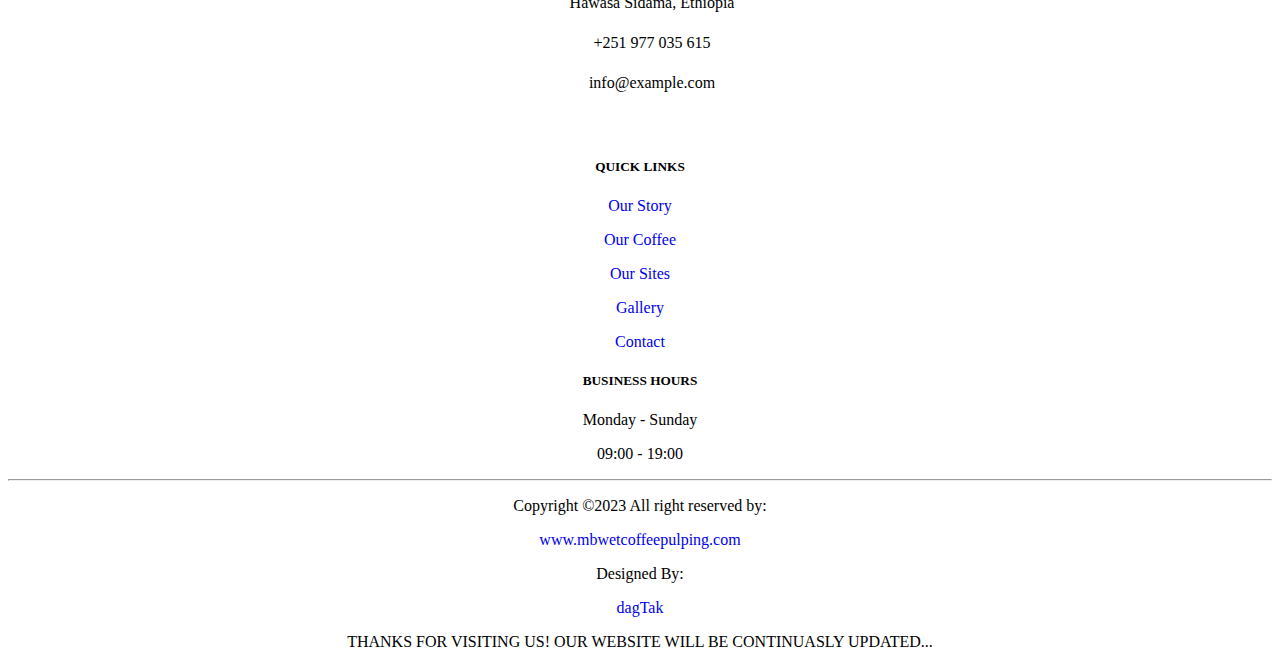
==== commit f8900431: "added team members" ====
--- a/index.html
+++ b/index.html
@@ -593,33 +593,22 @@
     <div class="container">
       <div class="row">
         <div class="heading-title text-center">
-          <h1>Section 5</h1>
           <h3 class="text-uppercase">Our Team</h3>
           <p class="p-top-30 half-txt">
             Nam pulvinar vitae neque et porttitor. Praesent sed nisi eleifend.
             Nam pulvinar vitae neque et porttitor. Praesent sed nisi eleifend.
             Lorem ipsum dolor sit amet, consectetur adipisicing elit. Nemo nobis
-            labore quam eligendi ut maxime iusto at, facere laudantium, mollitia
-            tenetur harum molestiae dicta a aut impedit! Accusantium pariatur
-            deserunt officiis at eaque quia, alias incidunt accusamus veniam
-            assumenda corporis praesentium sed temporibus optio est omnis fugiat
-            delectus minima cum? Modi, quidem. Sunt voluptates, quo eos ipsam
-            commodi cum repudiandae quas, expedita perferendis illo impedit nam!
-            Dolor, sunt consectetur! Recusandae repellat perspiciatis delectus
-            corporis illum quibusdam, praesentium facere ratione nesciunt
-            aliquam voluptate molestias, cupiditate blanditiis alias temporibus
-            voluptatem unde iste voluptatum dicta quasi ex nostrum quos
-            similique quas? Hic, magni.
           </p>
         </div>
 
-        <div class="col-md-4 col-sm-4">
+        <div class="col-md-3 col-sm-3">
           <div class="team-member">
             <div class="team-img">
               <img
-                src="https://image.freepik.com/free-photo/man-standing-with-a-black-t-shirt_1187-1045.jpg"
+                src="./img/TeamMembers/mok.JPG"
                 alt="team member"
                 class="img-responsive"
+                height="400"
               />
             </div>
             <div class="team-hover">
@@ -627,25 +616,21 @@
                 <h4>Hi There !</h4>
                 <p>I love to introduce myself as a hardcore Web Designer.</p>
               </div>
-              <div class="s-link">
-                <a href="#"><i class="fa fa-facebook"></i></a>
-                <a href="#"><i class="fa fa-twitter"></i></a>
-                <a href="#"><i class="fa fa-google-plus"></i></a>
-              </div>
             </div>
           </div>
           <div class="team-title">
-            <h5>Martin Smith</h5>
+            <h5>Mokriya</h5>
             <span>founder & ceo</span>
           </div>
         </div>
-        <div class="col-md-4 col-sm-4">
+        <div class="col-md-3 col-sm-3">
           <div class="team-member">
             <div class="team-img">
               <img
-                src="https://image.freepik.com/free-photo/elegant-man-with-thumbs-up_1149-1595.jpg"
+                src="./img/TeamMembers/dag.JPG"
                 alt="team member"
                 class="img-responsive"
+                height="400"
               />
             </div>
             <div class="team-hover">
@@ -653,25 +638,22 @@
                 <h4>Hello World</h4>
                 <p>I love to introduce myself as a hardcore Web Designer.</p>
               </div>
-              <div class="s-link">
-                <a href="#"><i class="fa fa-facebook"></i></a>
-                <a href="#"><i class="fa fa-twitter"></i></a>
-                <a href="#"><i class="fa fa-google-plus"></i></a>
-              </div>
             </div>
           </div>
           <div class="team-title">
-            <h5>Franklin Harbet</h5>
+            <h5>Dagmawi B.Meskel</h5>
             <span>HR Manager</span>
           </div>
         </div>
-        <div class="col-md-4 col-sm-4">
+        <div class="col-md-3 col-sm-3">
           <div class="team-member">
             <div class="team-img">
               <img
-                src="https://image.freepik.com/free-photo/well-dressed-executive-with-crossed-arms_1098-3930.jpg"
+                src="./img/TeamMembers/dev.jpeg"
                 alt="team member"
                 class="img-responsive"
+                height="400"
+                width="300"
               />
             </div>
             <div class="team-hover">
@@ -679,16 +661,33 @@
                 <h4>I love to design</h4>
                 <p>I love to introduce myself as a hardcore Web Designer.</p>
               </div>
-              <div class="s-link">
-                <a href="#"><i class="fa fa-facebook"></i></a>
-                <a href="#"><i class="fa fa-twitter"></i></a>
-                <a href="#"><i class="fa fa-google-plus"></i></a>
-              </div>
             </div>
           </div>
           <div class="team-title">
-            <h5>Linda Anderson</h5>
+            <h5>Dawit</h5>
             <span>Marketing Manager</span>
+          </div>
+        </div>
+        <div class="col-md-3 col-sm-3">
+          <div class="team-member">
+            <div class="team-img">
+              <img
+                src="./img/TeamMembers/tak.jpg"
+                alt="team member"
+                class="img-responsive"
+                height="400"
+              />
+            </div>
+            <div class="team-hover">
+              <div class="desk">
+                <h4>I love to design</h4>
+                <p>I love to introduce myself as a hardcore Web Designer.</p>
+              </div>
+            </div>
+          </div>
+          <div class="team-title">
+            <h5>Nishimura Takako</h5>
+            <span>Japanese Market Representative</span>
           </div>
         </div>
       </div>
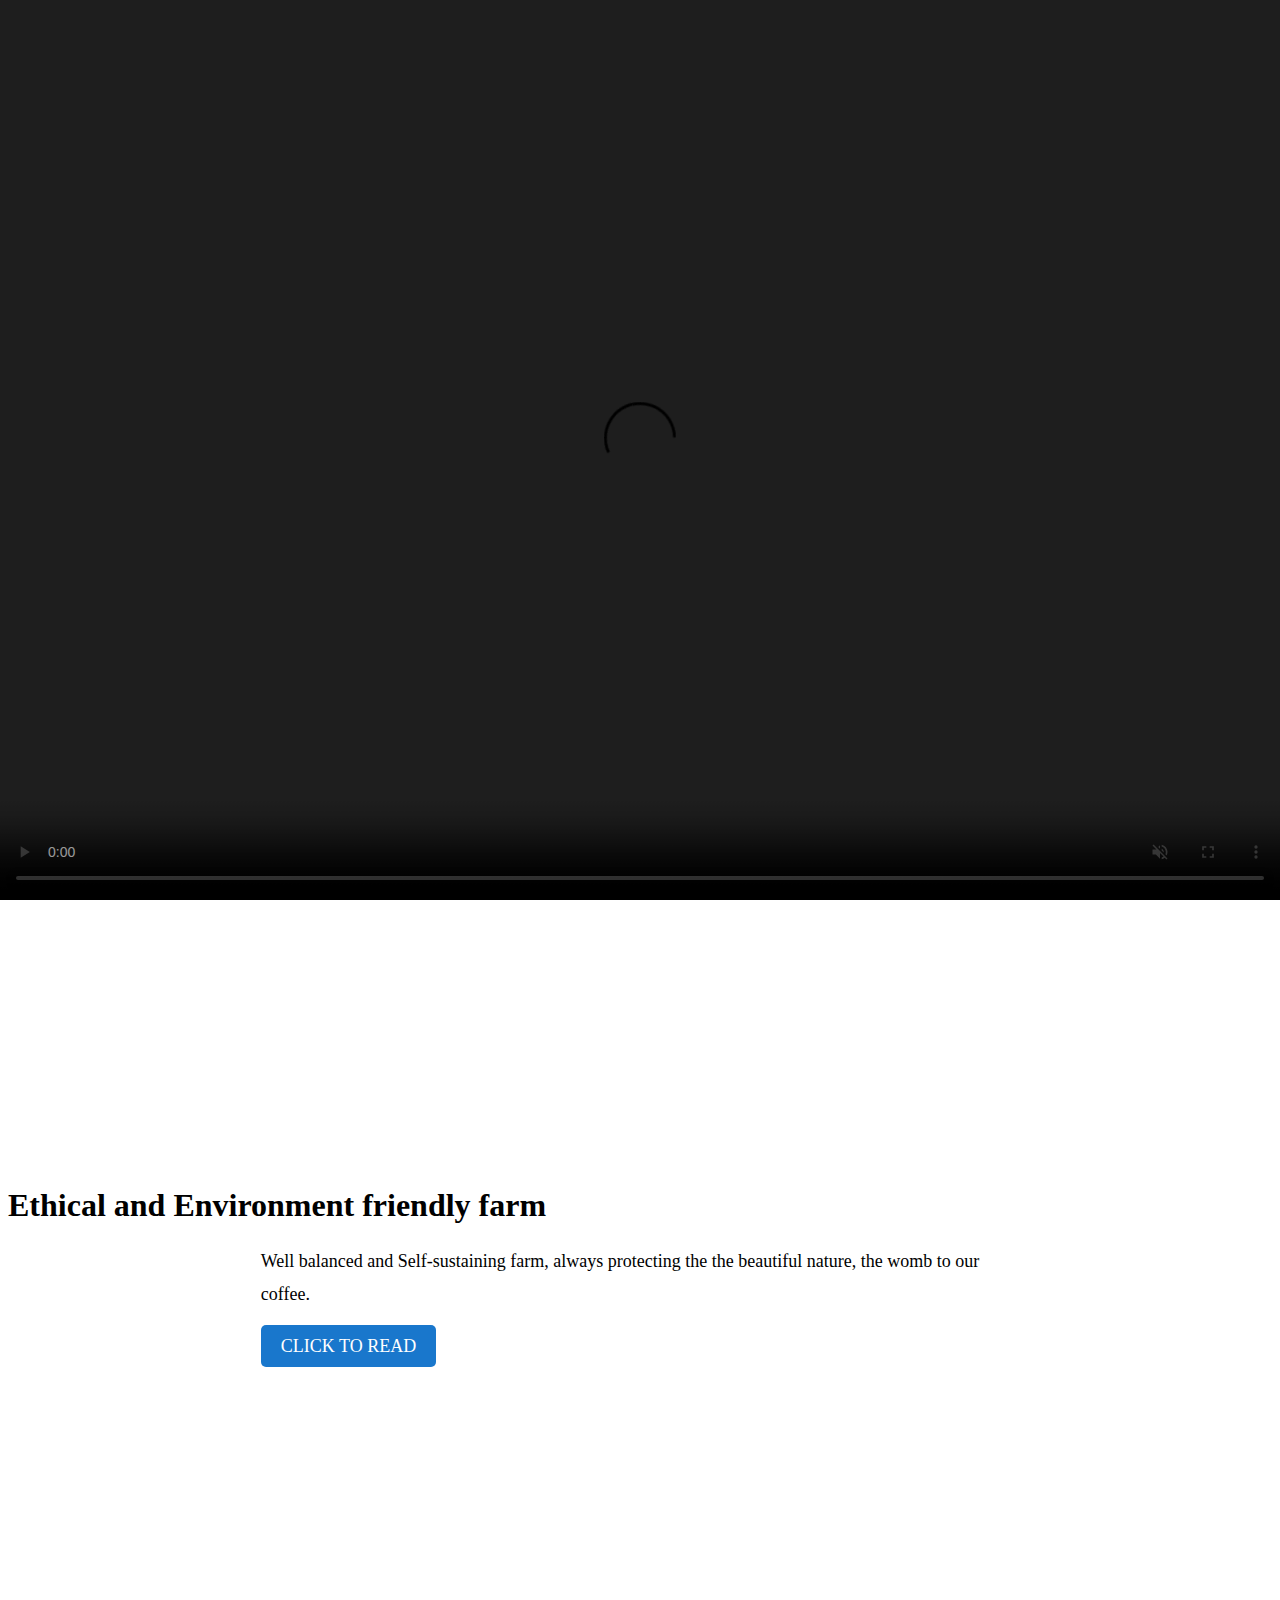
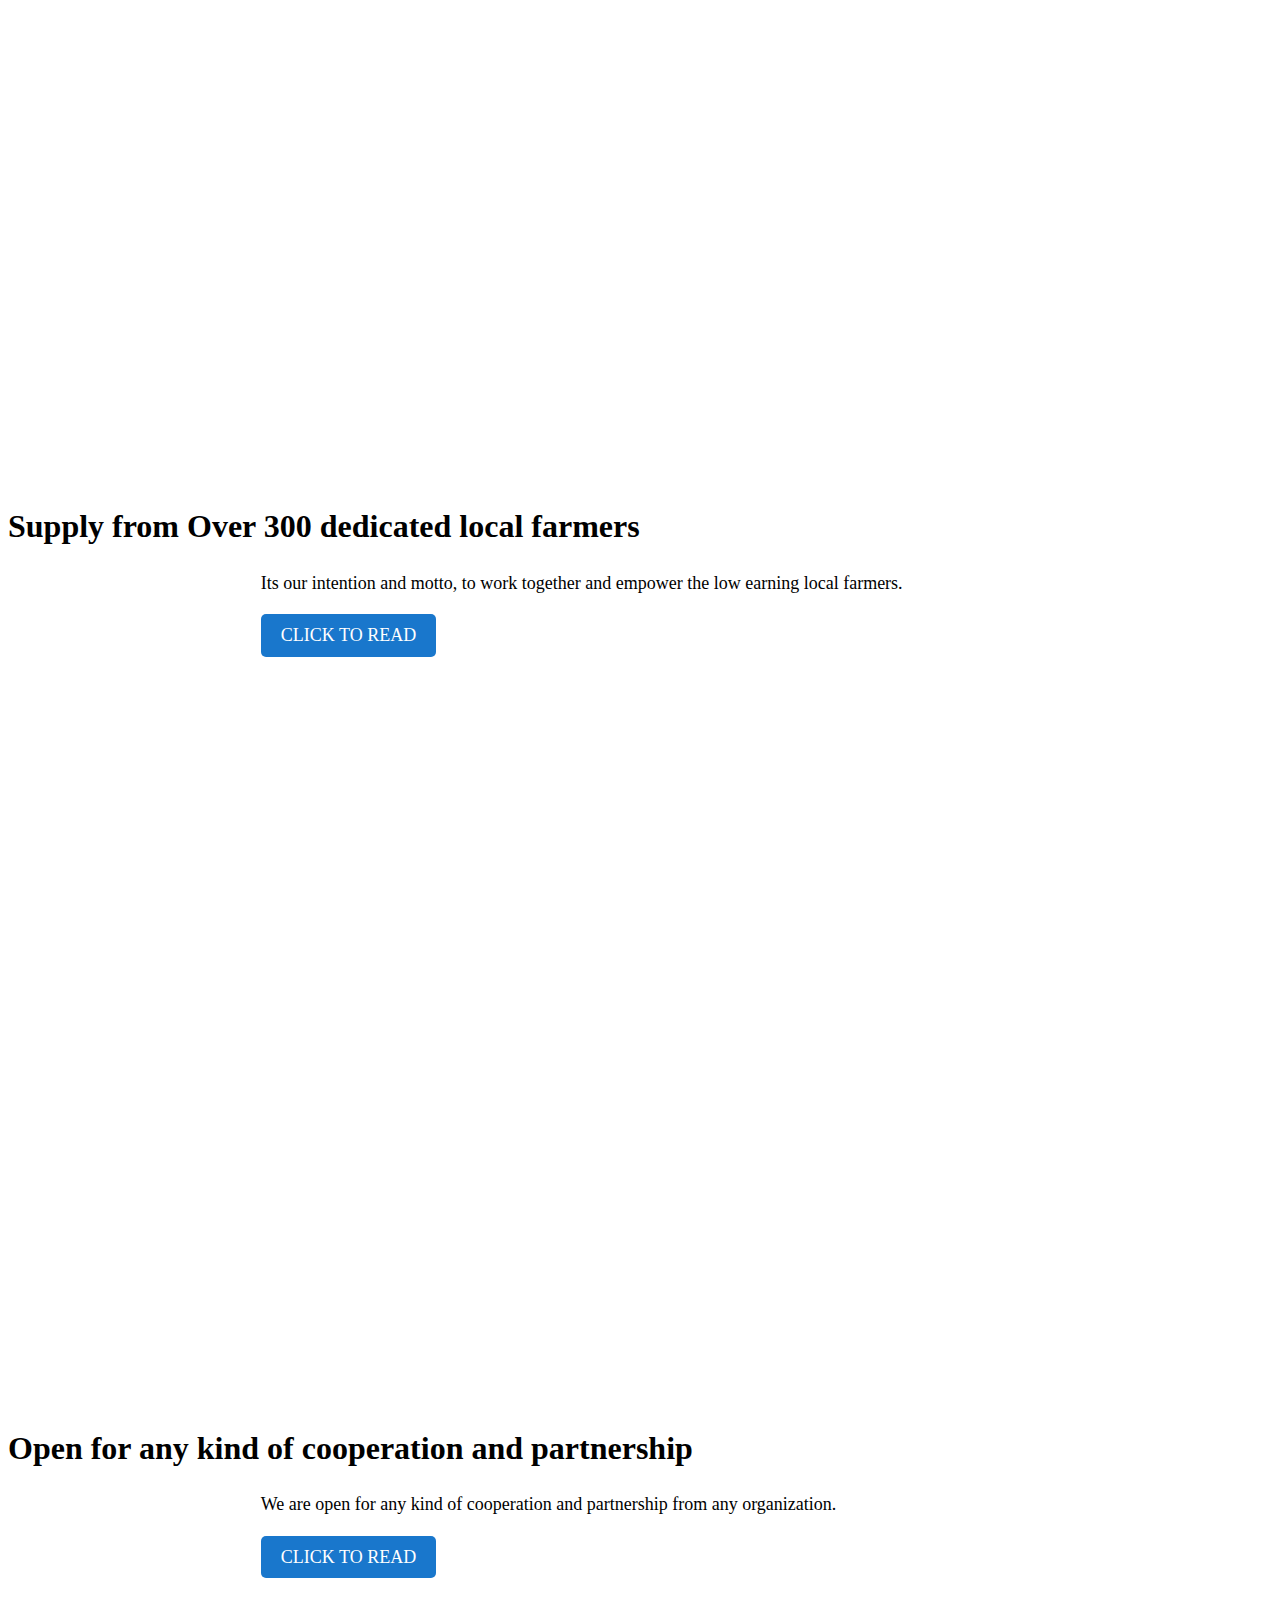
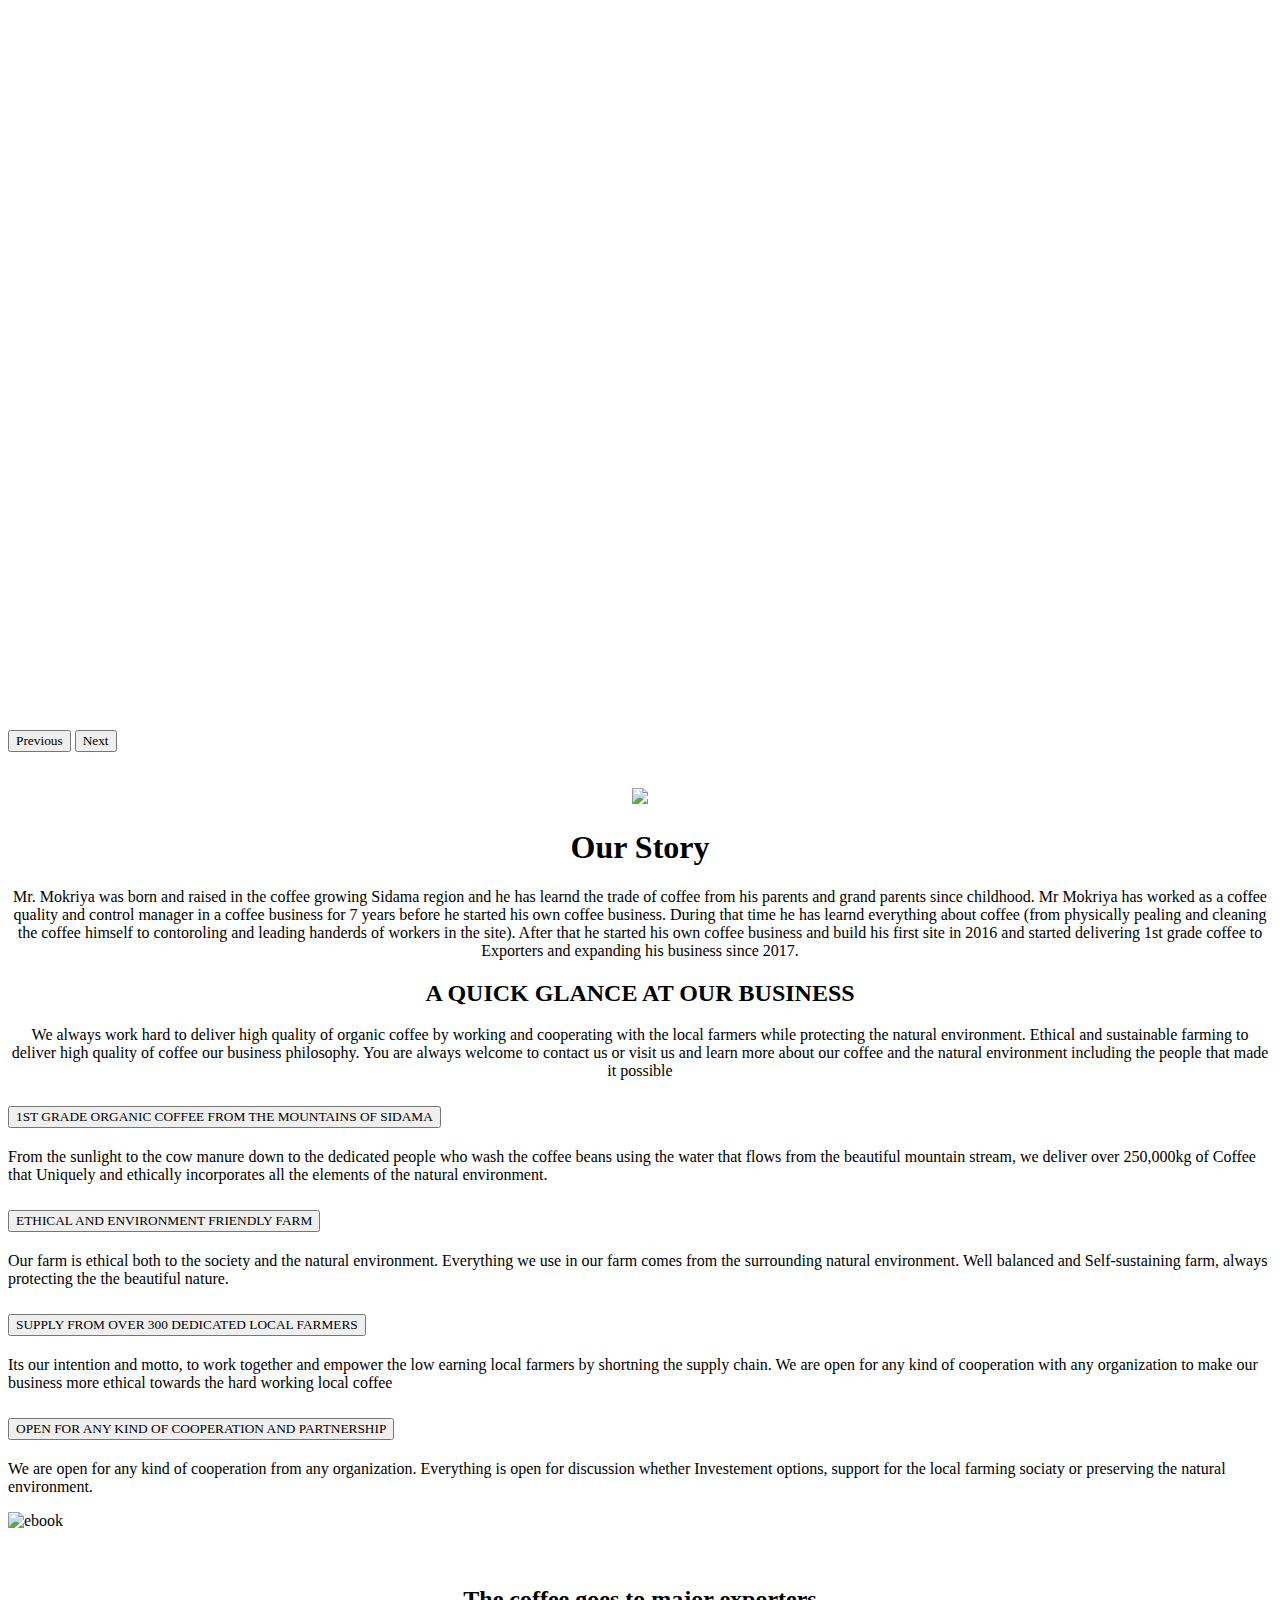
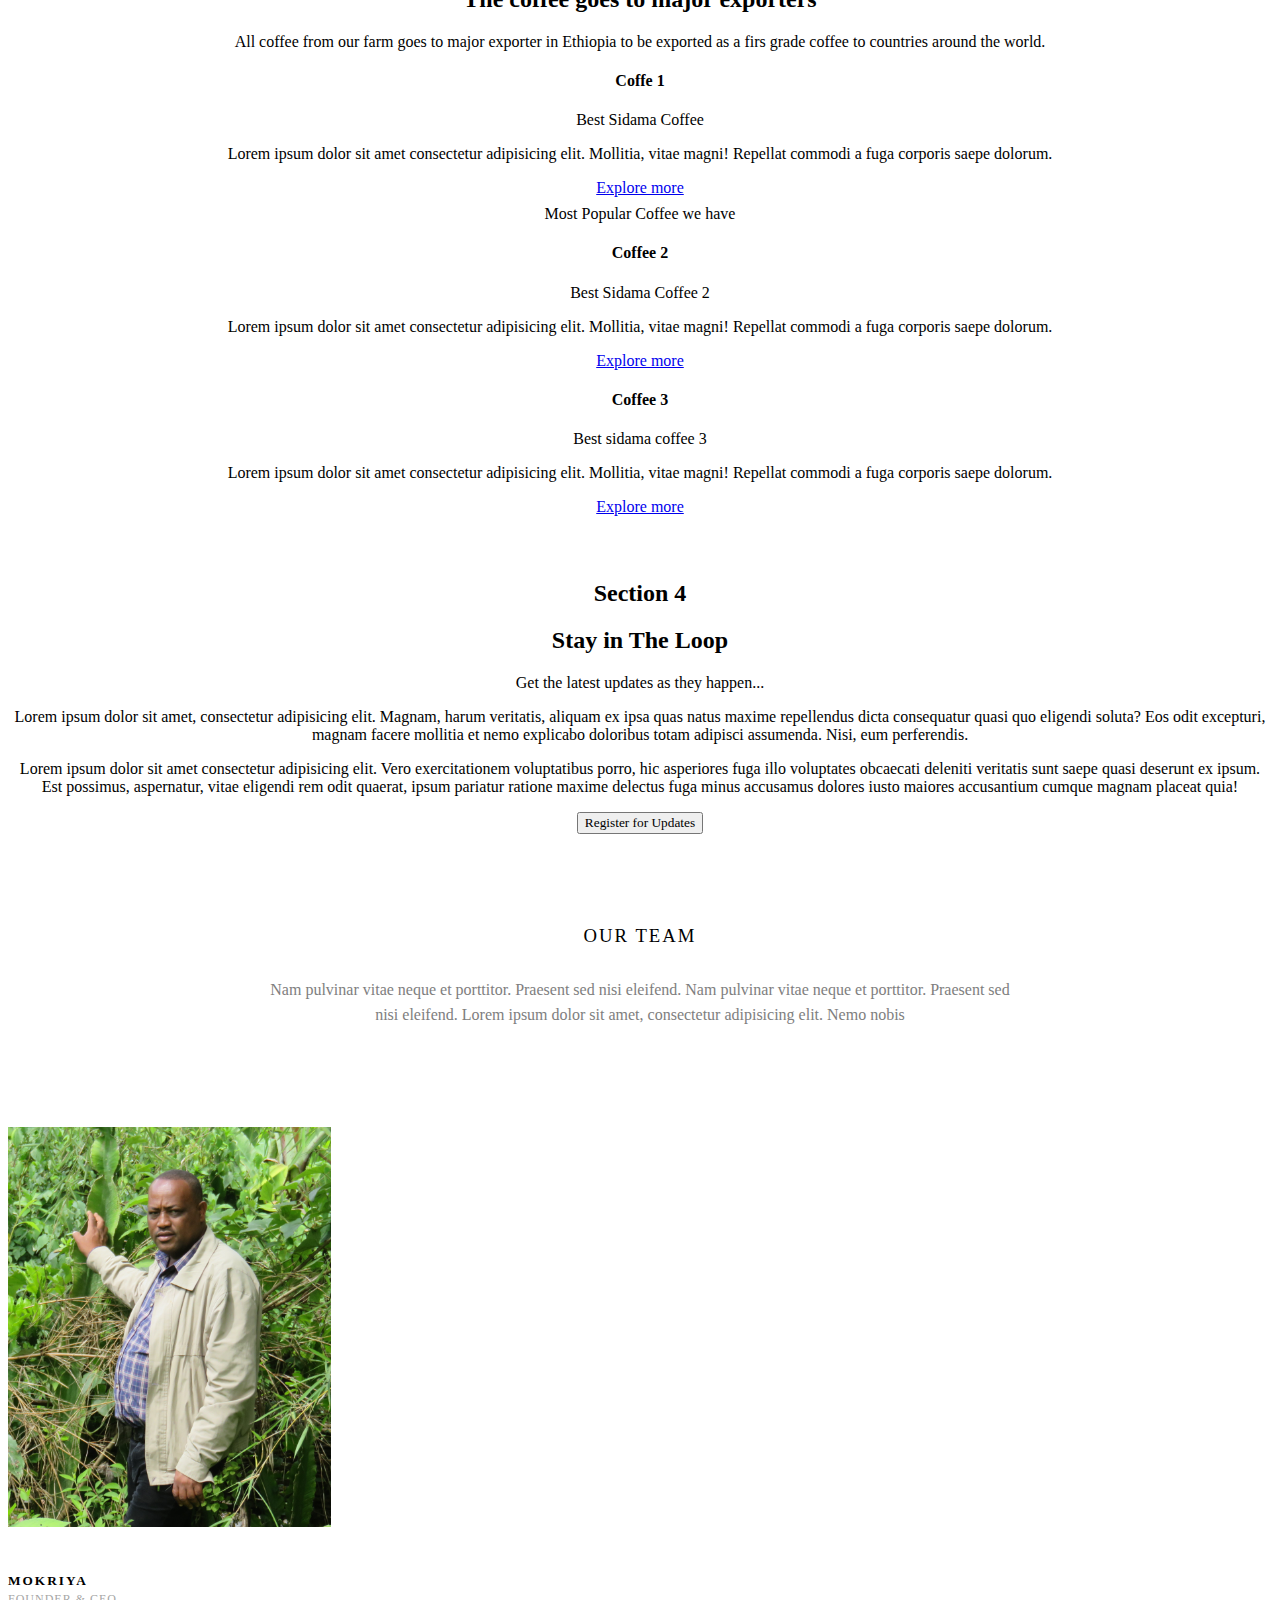
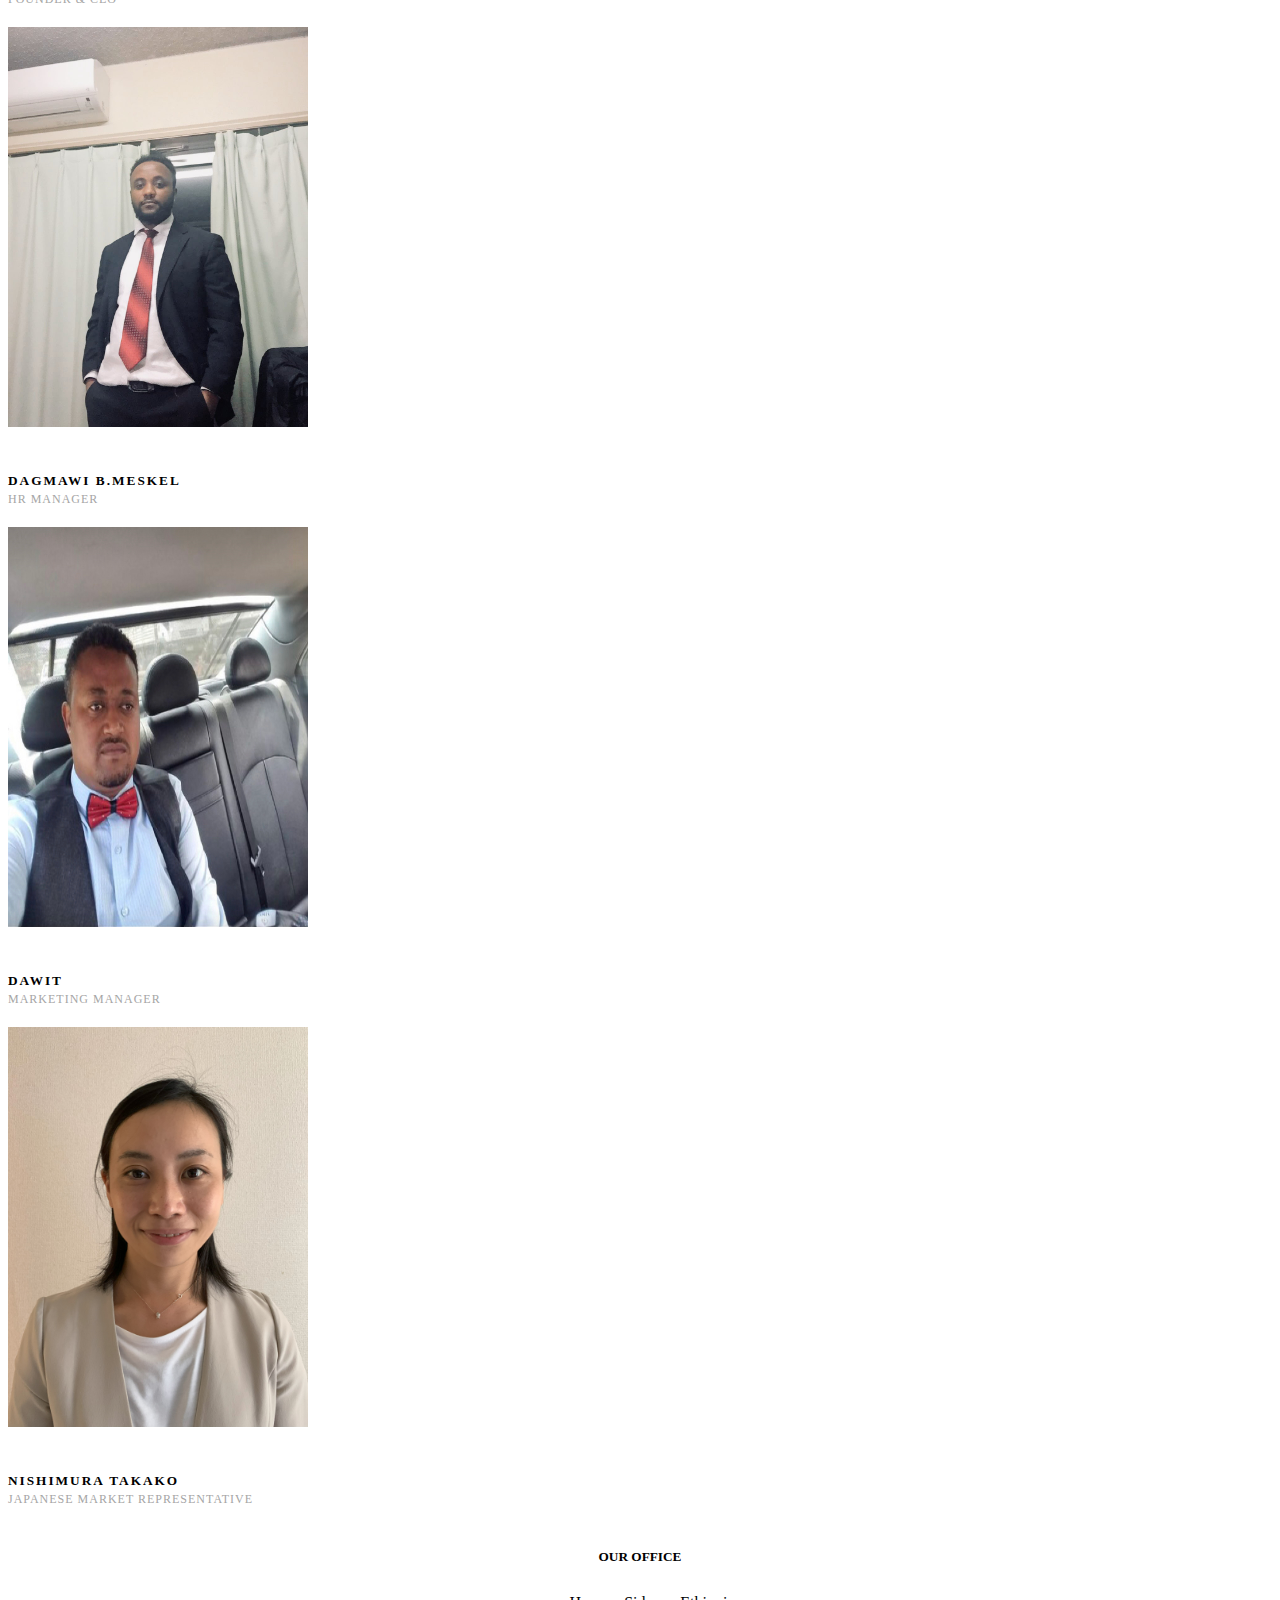
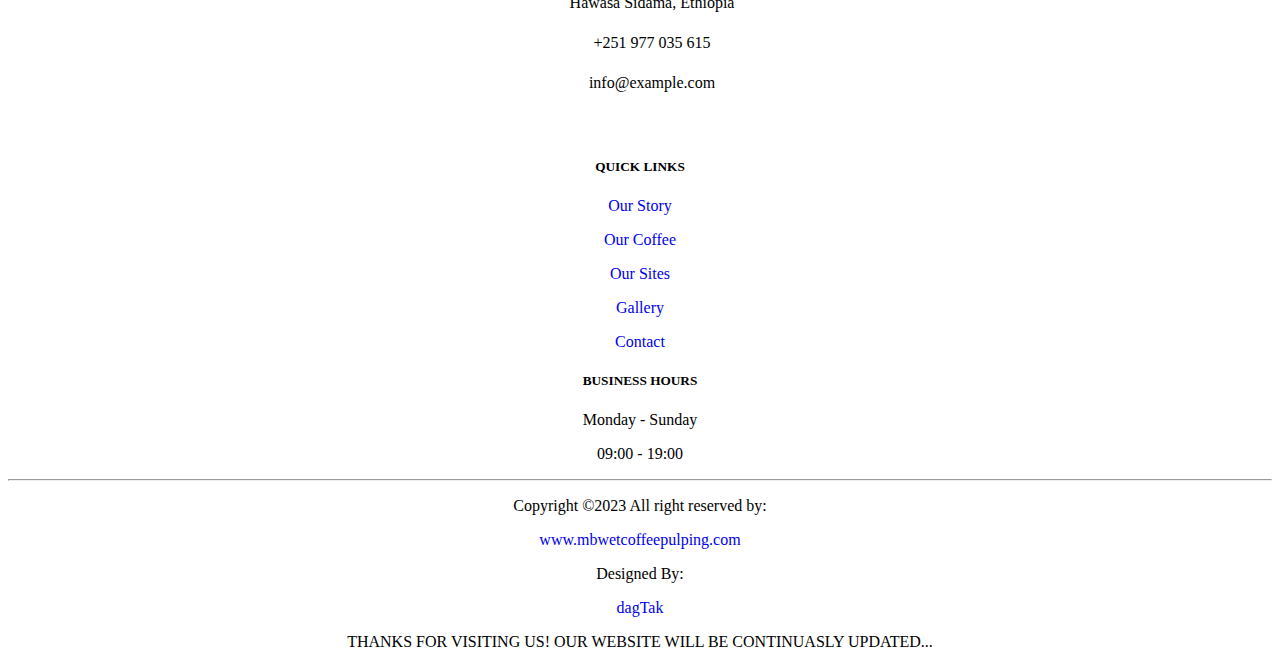
==== commit a3632e6b: "edited" ====
--- a/index.html
+++ b/index.html
@@ -133,7 +133,6 @@
           <div class="navbar-nav ms-auto p-4 p-lg-0">
             <a href="gallery.html" class="nav-item nav-link h1">Gallery</a>
             <a href="contact.html" class="nav-item nav-link h1">Contact</a>
-            <!-- <a href="translate" class="nav-item nav-link h1">Translate</a> -->
             <a href="./jp/index.html" class="nav-item nav-link h1"
               ><img src="./img/bootstrap_icons/translate.svg" alt="" width="25"
             /></a>
@@ -547,7 +546,7 @@
     <!-- Section 3 End -->
 
     <br /><br />
-    <!-- sectin 5 start -->
+    <!-- sectin 4 start -->
     <section class="bg-light mb4">
       <div class="container">
         <div class="text-center">
@@ -586,9 +585,9 @@
     </section>
     <br /><br />
 
-    <!-- section 5 end -->
-
-    <!-- section 6 team start -->
+    <!-- section 4 end -->
+
+    <!-- section 5 team start -->
     <br /><br />
     <div class="container">
       <div class="row">
@@ -692,7 +691,7 @@
         </div>
       </div>
     </div>
-    <!-- section 6 team end -->
+    <!-- section 5 team end -->
 
     <!-- Footer Start -->
 
